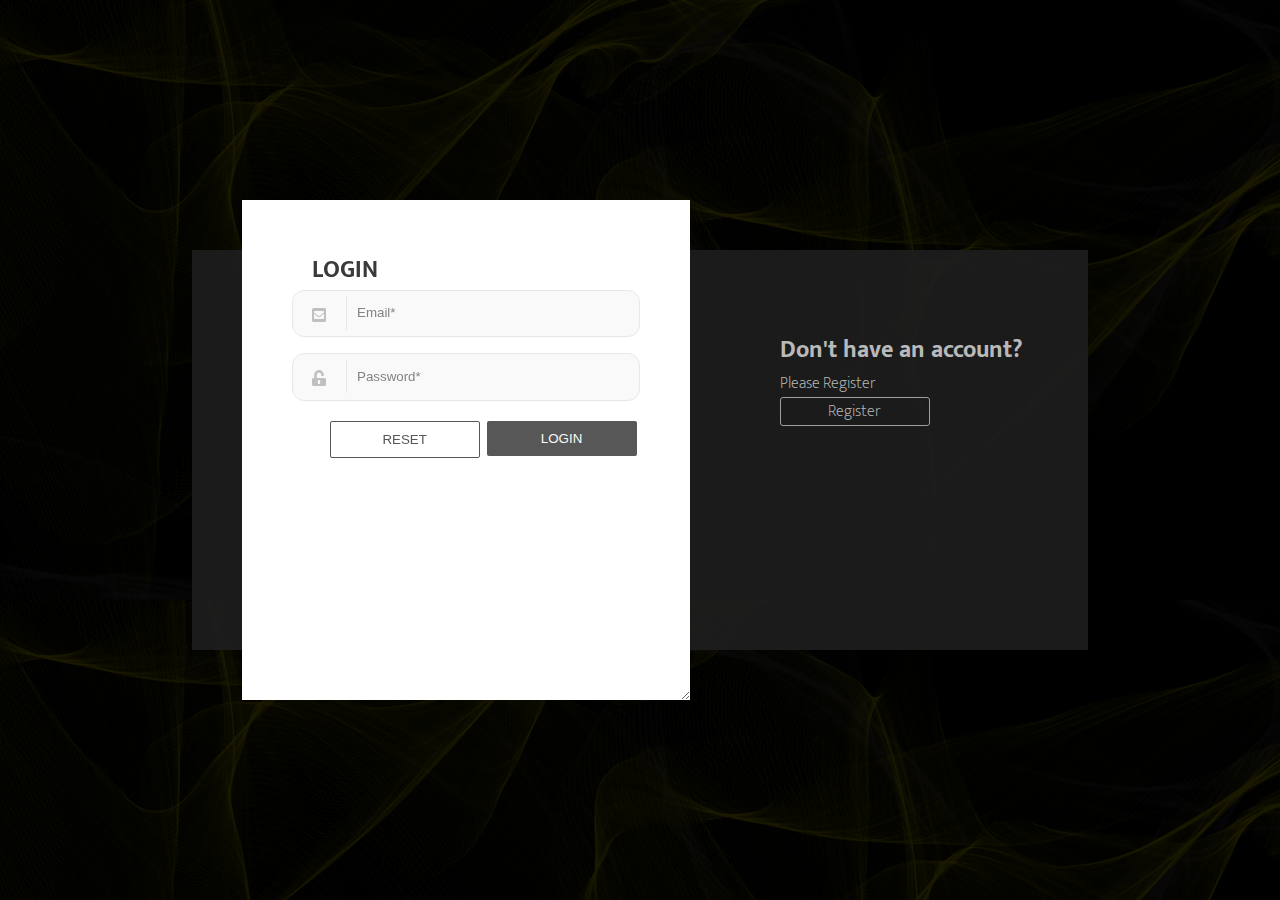
==== index.html @ 7a6e53e4 "eliminado el skip register" ====
<!DOCTYPE html>
<html lang="en">

<head>
    <meta charset="UTF-8">
    <meta name="viewport" content="width=device-width, initial-scale=1.0">
    <title>Theory of Errors</title>
    <link rel="icon" href="./assets/images/logo.png" type="image/x-icon">

    <!-- STYLES -->
    <link type="text/css" rel="stylesheet" href="./assets/css/general.css">
    <link type="text/css" rel="stylesheet" href="./assets/css/header.css">
    <link type="text/css" rel="stylesheet" href="./assets/css/left-aside.css">
    <link type="text/css" rel="stylesheet" href="./assets/css/main.css">
    <link type="text/css" rel="stylesheet" href="./assets/css/right-aside.css">
    <link type="text/css" rel="stylesheet" href="./assets/css/footer.css">
    <link type="text/css" rel="stylesheet" href="./assets/css/breakpoint_tablet.css">
    <link type="text/css" rel="stylesheet" href="./assets/css/breakpoint_movil.css">
    <link type="text/css" rel="stylesheet" href="./assets/css/material-icons.css">
    <link type="text/css" rel="stylesheet" href="./assets/css/all.css">
    <link type="text/css" rel="stylesheet" href="./assets/css/style-students-references.css">
    <link type="text/css" rel="stylesheet" href="./assets/css/style-forum.css">
    <link type="text/css" rel="stylesheet" href="./assets/css/style-forum-topic.css">
    <link type="text/css" rel="stylesheet" href="./assets/css/style-grades.css">
    <link rel="stylesheet" href="https://cdnjs.cloudflare.com/ajax/libs/font-awesome/5.9.0/css/all.min.css"
        integrity="sha512-q3eWabyZPc1XTCmF+8/LuE1ozpg5xxn7iO89yfSOd5/oKvyqLngoNGsx8jq92Y8eXJ/IRxQbEC+FGSYxtk2oiw=="
        crossorigin="anonymous" />
    <link rel="stylesheet" href="https://fonts.googleapis.com/icon?family=Material+Icons">
    <link rel="stylesheet" type="text/css" href="./assets/css/evo-calendar.css" />
    <link rel="stylesheet" type="text/css" href="./assets/css/evo-calendar.midnight-blue.css" />
    <link href="https://cdnjs.cloudflare.com/ajax/libs/font-awesome/4.7.0/css/font-awesome.min.css" rel="stylesheet" />

    <!-- SCRIPTS -->
    <script src="./assets/js/jquery-3.5.1.min.js"></script>
    <script src="./assets/js/script.js"></script>
    <script src="https://cdnjs.cloudflare.com/ajax/libs/jquery-validate/1.19.2/jquery.validate.js"></script>
    <script src="./assets/js/jquery.table2excel.js"></script>
    <script src="./assets/js/jquery.validate.js"></script>
    <script src="./assets/js/validate_form.js"></script>
    <script src="./assets/js/login.js"></script>
    <script src="./assets/js/cookie.js"></script>
    <script src="./assets/js/intro.js"></script>
    <script src="./assets/js/script.js"></script>


    <!-- Calendar -->
    <script src="./assets/js/evo-calendar.js"></script>
    <script src="./assets/js/my_calendar.js"></script>



    <script src="https://cdnjs.cloudflare.com/ajax/libs/jquery-validate/1.19.2/jquery.validate.js"></script>

    <script src="./assets/js/jquery.validate.js"></script>

    <script src="./assets/js/validate_form.js"></script>
    <script src="./assets/js/login.js"></script>
    <script src="./assets/js/cookie.js"></script>
    <script src="./assets/js/intro.js"></script>

    <link rel="stylesheet" type="text/css" href="./assets/css/style-login.css" />
    <link rel="stylesheet" href="https://cdnjs.cloudflare.com/ajax/libs/font-awesome/5.9.0/css/all.min.css"
        integrity="sha512-q3eWabyZPc1XTCmF+8/LuE1ozpg5xxn7iO89yfSOd5/oKvyqLngoNGsx8jq92Y8eXJ/IRxQbEC+FGSYxtk2oiw=="
        crossorigin="anonymous" />
    <link href="https://cdnjs.cloudflare.com/ajax/libs/font-awesome/4.7.0/css/font-awesome.min.css" rel="stylesheet" />
</head>

<body>
    <div class="login-panel" id="login_page">
        <div class="login-info-box">
            <h2>Have an account?</h2>
            <p>Login with your account</p>
            <label id="label-register" for="log-reg-show">Login</label>
            <input type="radio" name="active-log-panel" id="log-reg-show" checked="checked">
        </div>

        <div class="register-info-box">
            <h2>Don't have an account?</h2>
            <p>Please Register</p>
            <label id="label-login" for="log-login-show">Register</label>
            <input type="radio" name="active-log-panel" id="log-login-show">
        </div>

        <div class="white-panel">
            <div class="login-show">
                <h2>LOGIN</h2>
                <form class="start_form" onsubmit="return false;" id="login_form" autocomplete="on">
                    <div class="input-group input-group-icon">
                        <input id="login_email" type="email" name="email" placeholder="Email*" required />
                        <div class="input-icon"><i class="fas fa-envelope-square"></i></div>
                    </div>

                    <div class="input-group input-group-icon">
                        <input id="login_password" type="password" name="password" placeholder="Password*" required />
                        <div class="input-icon"><i class="fas fa-unlock-alt"></i></div>
                    </div>
                    <div id="user_confirmation"></div>

                    <button id="login_submit" type="button" onclick="LoginFunction()">Login</button>
                    <input class="reset" id="login_reset" type="reset" value="Reset" onclick="ResetLogin()" />
                </form>
                <p class="signup">
                    Don't have an account ?
                    <label id="label-login-movil" for="log-login-show-movil">Register</label>
                    <input type="radio" name="active-log-panel" id="log-login-show-movil">
                </p>
            </div>

            <div class="register-show">
                <h2>REGISTER</h2>
                <form class="start_form" id="register_form" autocomplete="on" onsubmit="return false;">
                    <h4>Account Information</h4>

                    <div class="input-group input-group-icon">
                        <input class="registerform-input" id="register_user" name="user" type="text"
                            placeholder="User Name*" required />
                        <div class="input-icon"><i class="fa fa-user"></i></div>
                    </div>

                    <div class="input-group input-group-icon">
                        <input class="registerform-input" id="register_nia" name="nia" type="text" placeholder="NIA*"
                            required />
                        <div class="input-icon"><i class="fas fa-id-badge"></i></div>
                    </div>

                    <div class="input-group input-group-icon">
                        <input class="registerform-input" id="register_password" name="password" type="password"
                            placeholder="Password*" required />
                        <div class="input-icon"><i class="fas fa-unlock-alt"></i></div>
                    </div>

                    <div class="input-group input-group-icon">
                        <input class="registerform-input" id="register_confirm_password" name="confirm_password"
                            type="password" placeholder="Confirm Password*" required />
                        <div class="input-icon"><i class="fas fa-unlock-alt"></i></div>
                    </div>

                    <h4>Personal Information</h4>

                    <div class="input-group input-group-icon">
                        <input class="registerform-input" id="register_first_name" name="first_name" type="text"
                            placeholder="Name*" required />
                        <div class="input-icon"><i class="fa fa-user"></i></div>
                    </div>

                    <div class="input-group input-group-icon">
                        <input class="registerform-input" id="register_last_name" name="last_name" type="text"
                            placeholder="Last Name*" required />
                        <div class="input-icon"><i class="fa fa-user"></i></div>
                    </div>

                    <div class="input-group input-group-icon">
                        <input class="registerform-input" id="register_email" name="email" type="email"
                            placeholder="Email*" required />
                        <div class="input-icon"><i class="fas fa-envelope"></i></div>
                    </div>

                    <div class="input-group input-group-icon">
                        <input class="registerform-input" id="register_dni" name="dni" type="text" placeholder="DNI*"
                            required />
                        <div class="input-icon"><i class="fas fa-id-card"></i></div>
                    </div>

                    <div class="input-group">
                        <input placeholder="Put your birthdate*" class="registerform-input" id="register_date"
                            type="text" onfocus="(this.type = 'date')" name="date" required />
                    </div>

                    <div class="input-group input-group-icon">
                        <div id="rol_box">
                            <select id="rol" name="rol" required onchange="RolChange()">
                                <option disabled="disabled" value="" selected="selected">Rol...</option>
                                <option value="student">STUDENT</option>
                                <option value="teacher">TEACHER</option>
                                <option value="administrator">ADMINISTRATOR</option>
                            </select>
                        </div>
                    </div>

                    <div class="input-group input-group-icon">
                        <div id="grade_box">
                            <select id="grade" name="grade" required>
                                <option value="" disabled="disabled" selected="selected">Grade...</option>
                                <option value="computer">BACHELOR IN COMPUTER SCIENCE</option>
                                <option value="law">BACHELOR IN LAW</option>
                                <option value="mechanical">BACHELOR IN MECHANICAL ENGINEERING</option>
                            </select>
                        </div>
                    </div>

                    <div class="input-group input-group-icon">
                        <input class="registerform-input" id="register_university" name="university" type="text"
                            placeholder="university" value="Carlos III" readonly required />
                        <div class="input-icon"><i class="fas fa-school"></i></div>
                    </div>

                    <div class="input-group input-group-icon">
                        <div id="language_box">
                            <select id="language" name="language">
                                <option value="" disabled="disabled" selected="selected">Lenguaje...</option>
                                <option value="EN">English</option>
                                <option value="FR">French</option>
                                <option value="SP">Spanish</option>
                                <option value="CH">Chinese</option>
                                <option value="JP">Japanese</option>
                            </select>
                        </div>
                    </div>

                    <div class="input-group">
                        <label id="label_checkbox" for="terms" style="white-space: nowrap;"> <input type="checkbox"
                                class="checkbox" id="terms" name="terms" required> I Agree to the Terms and Conditions</label>
                    </div>
                    <button id="save_button" type="button" onclick="RegisterFunction()">Save</button>
                    <input class="reset" id="reset_button" type="reset" value="Reset" onclick="ResetForm()" />
                </form>
                <p class="signup">
                    Already have an account?
                    <label id="label-register-movil" for="log-reg-show-movil">Login</label>
                    <input type="radio" name="active-log-panel" id="log-reg-show-movil">
                </p>
            </div>
        </div>
    </div>

    <!--MAin Page-->
    <div class="page" id="main_page">
        <header>
            <button class="logo"><i class="material-icons" id="bug_report">bug_report</i>
                <nav id="logo_theory_of">THEORY OF</nav>
                <nav id="logo_errors">ERRORS</nav>
            </button>

<button class="hamburger hamburger--spin" id="burguer" type="button" onclick="MenuMovil()">
    <span class="hamburger-box">
      <span class="hamburger-inner"></span>
    </span>
  </button>

  <button class="main_button"><span class="link-name-menu">INTRO</span></button>

	<nav class="nav-bar" id="nav-bar-movil">

		<ul class="nav-list" id="myLinks"> 
    
            <li id="my_students_movil">
                <button class="student_button"><i class="fa fa-users"></i>
                    <span class="link-name">STUDENT LIST</span></button>
            </li>
    
            <li id="my_courses_movil">
                <button class="mycourses_button"><i class="fas fa-graduation-cap"></i>
                    <span class="link-name">MY COURSES</span></button>
            </li>
            <li>
                <button class="forum_button"><i class="far fa-comment-dots"></i>
                    <span class="link-name">FORUM</span></button>
            </li>
            <li>
                <button class="grades_button"> <i class="fas fa-table"></i>
                    <span class="link-name">CALIFICATIONS</span></button>
            </li>
    
            <li> <a href="#lastnews"> <i class="far fa-newspaper"></i> <span class="link-name">LAST NEWS</span>
                </a> </li>
    
            <li> <a href="#newevents"> <i class="far fa-calendar-alt"></i> <span class="link-name">NEW
                        EVENTS</span> </a> </li>
		</ul>
	</nav>
            <nav class="nav_top">
                <div id="user_contact">
                    <div id="user_name_menu"></div>
                    <div id="user_img"><img src="./assets/images/default-user.png" alt="Image user"></div>
                </div>
                <ul>
                    <li><button class="reference_button" type="button"><span>REFERENCES</span></button></li>
                    <li><button class="contact_button" type="button"><span>CONTACT</span></button></li>
                    <li><button id="close_session" type="button" onclick="LogOutFunction()"><span>LOG OUT</span></button></li>
                </ul>
            </nav>
            <div class="clearfix"></div>
        </header>
        <div class="container">
            <nav class="nav_left">
                <div class="sticky-div">
                    <h2 class="asignatura">INTRO</h2>
                    <div class="clearfix"></div>
                    <div class="main-white-line"></div>
                    <div class="white-line" id="main-white-line"></div>
                    <ul>
                        <li>
                            <button class="main_button"><i class="fas fa-home"></i>
                                <span class="link-name">THEORY OF ERRORS</span></button>
                            <div class="white-line"></div>
                        </li>

                        <li id="my_students">
                            <button class="student_button"><i class="fa fa-users"></i>
                                <span class="link-name">STUDENT LIST</span></button>
                            <div class="white-line"></div>
                        </li>

                        <li id="my_courses">
                            <button class="mycourses_button"><i class="fas fa-graduation-cap"></i>
                                <span class="link-name">MY COURSES</span></button>
                            <div class="white-line"></div>
                        </li>
                        <li>
                            <button class="forum_button"><i class="far fa-comment-dots"></i>
                                <span class="link-name">FORUM</span></button>
                            <div class="white-line"></div>

                        </li>
                        <li>
                            <button class="grades_button"> <i class="fas fa-table"></i>
                                <span class="link-name">CALIFICATIONS</span></button>
                            <div class="white-line"></div>

                        </li>
                        <li class="responsive-hidden">

                            <a href="#lastnews">
                                <i class="far fa-newspaper"></i>
                                <span class="link-name">LAST NEWS</span>
                            </a>
                            <div class="white-line-responsive"></div>
                        </li>
                        <li class="responsive-hidden">
                            <a href="#newevents">
                                <i class="far fa-calendar-alt"></i>
                                <span class="link-name">NEW EVENTS</span>
                            </a>
                            <div class="white-line-responsive"></div>
                        </li>
                    </ul>
                </div>
                <img class="bug-looking-darken" src="./assets/images/bug-looking-darken.png"
                    alt="Looking for bugs" />
            </nav>
            <main>
                <div class="principal_page">
                    <!--  TEMA 1  -->
                    <div class="subject-theme">
                        <h2>TYPES OF ERRORS</h2>
                        <div class="box-image">
                            <img class="left-image" src="./assets/images/Types-of-errors-Image.png"
                                alt="Types-of-errors-Image" />
                            <div class="right-text">
                                <h4>DIFFERENT ERRORS</h4>
                                <p>
                                    While programming, we may encounter different kinds of errors. In this course we are
                                    going to focus on the three main ones: Syntax, Run-time, and Logical Errors.
                                    How to detect them, and then how to handle them.
                                </p>
                            </div>
                        </div>
                        <div class="line-dec" id="line-foto1"></div>
                        <div class="box-video">
                            <video class="left-video" controls preload="none"
                                poster="./assets/images/syntax-runtime-and-logical-errors-in-python-poster.jpg">
                                <source src="./assets/images/syntax-runtime-and-logical-errors-in-python.mp4"
                                    type='video/mp4'>
                                <p class="vjs-no-js">To view this video please enable JavaScript, and consider upgrading
                                    to a web browser that <a href="http://videojs.com/html5-video-support/"
                                        target="_blank">supports HTML5 video</a></p>
                            </video>
                            <div class="right-text-video">
                                <h4>ERRORS IN PYTHON</h4>
                                <p>
                                    In this video we will cover the main types of errors from a Python perspective. It
                                    will be a great help in identifying a bug in our code.
                                </p>
                            </div>
                        </div>
                        <div class="line-dec"></div>
                        <div class="box-video">
                            <video class="left-video" controls preload="none"
                                poster="./assets/images/errors-in-programs-part-1-types-of-errors-debugging-tips-poster.jpg">
                                <source
                                    src="./assets/images/errors-in-programs-part-1-types-of-errors-debugging-tips.mp4"
                                    type='video/mp4'>
                                <p class="vjs-no-js">To view this video please enable JavaScript, and consider upgrading
                                    to a web browser that <a href="http://videojs.com/html5-video-support/"
                                        target="_blank">supports HTML5 video</a></p>
                            </video>
                            <div class="right-text-video">
                                <h4>GENERAL PERSPECTIVE</h4>
                                <p>
                                    Take a look at the different type of errors from a general perspective. Once you get
                                    the general point of a topic, you gain the ability to apply it to several fields
                                    that might or might not be related. Don't lose this opportunity.
                                </p>
                            </div>
                        </div>
                        <div class="line-dec"></div>
                        <div class="box-video">
                            <video class="left-video" controls preload="none"
                                poster="./assets/images/programming-errors-and-implications-poster.png">
                                <source src="./assets/images/programming-errors-and-implications.mp4" type='video/mp4'>
                                <p class="vjs-no-js">To view this video please enable JavaScript, and consider upgrading
                                    to a web browser that <a href="http://videojs.com/html5-video-support/"
                                        target="_blank">supports HTML5 video</a></p>
                            </video>
                            <div class="right-text-video">
                                <h4>JUST IGNORE THEM?</h4>
                                <p>
                                    What if I just deal with errors by not dealing with them at all? Well in this video
                                    you can learn the dangers of this "non-handle" path, while reviewing once again the
                                    main errors we can get in our programms.
                                </p>
                            </div>
                        </div>
                    </div>
                    <div class="line-dec"></div>
                    <div class="line-dec"></div>
                    <!--  TEMA 2  -->
                    <div class="subject-theme">
                        <h2>ERROR HANDLING</h2>
                        <div class="box-image">
                            <img class="left-image" src="./assets/images/Debugging.jpg" alt="Debugging Image" />
                            <div class="right-text">
                                <h4>WHAT IS HANDLING ERRORS?</h4>
                                <p>
                                    In this lesson, we will learn what to do once a spot of possible errors has been
                                    spotted. We will surround the section with some code that achieves our goal of
                                    capturing the type of error we got, while not disturbing the normal program flow
                                    when the error does not spoil. FOLLOW ALONG!
                                </p>
                            </div>
                        </div>
                        <div class="line-dec" id="line-foto2"></div>
                        <div class="box-video">
                            <video class="left-video" controls preload="none"
                                poster="./assets/images/python-try-catch-poster.jpg">
                                <source src="./assets/images/python-try-catch-video.mp4" type='video/mp4'>
                                <p class="vjs-no-js">To view this video please enable JavaScript, and consider upgrading
                                    to a web browser that <a href="http://videojs.com/html5-video-support/"
                                        target="_blank">supports HTML5 video</a></p>
                            </video>
                            <div class="right-text-video">
                                <h4>HOW TO?</h4>
                                <p>
                                    Take a look to the basic error handling methods! This Python-oriented tutorial will
                                    make you understand how to deal with errors when programming by using the classic
                                    try-catch structure.
                                </p>
                            </div>
                        </div>
                        <div class="line-dec"></div>
                        <div class="box-video">
                            <video class="left-video" controls preload="none"
                                poster="./assets/images/rpa-poster.jpg">
                                <source
                                    src="./assets/images/rpa-quick-tips-2-error-handling-basics-automation-anywhere.mp4"
                                    type='video/mp4'>
                                <p class="vjs-no-js">To view this video please enable JavaScript, and consider upgrading
                                    to a web browser that <a href="http://videojs.com/html5-video-support/"
                                        target="_blank">supports HTML5 video</a></p>
                            </video>
                            <div class="right-text-video">
                                <h4>OTHER PERSPECTIVE</h4>
                                <p>
                                    In this video we will give a step forward towards a real application of programming:
                                    robotics. This approach of the topic get more visual and intuitive when we enter
                                    this beautiful field of knowledge.
                                </p>
                            </div>
                        </div>
                        <div class="line-dec"></div>
                        <div class="box-video">
                            <video class="left-video" controls preload="none"
                                poster="./assets/images/exceptions.jpg">
                                <source src="./assets/images/exceptions.mp4" type='video/mp4'>
                                <p class="vjs-no-js">To view this video please enable JavaScript, and consider upgrading
                                    to a web browser that <a href="http://videojs.com/html5-video-support/"
                                        target="_blank">supports HTML5 video</a></p>
                            </video>
                            <div class="right-text-video">
                                <h4>ALWAYS THE SAME?</h4>
                                <p>
                                    We already know how to handle an error, okay but...What then? What do I do with the
                                    catched exception? Different exceptions require different treatments. Learn the
                                    Exceptions there are in Python and then extrapolate to any other language.
                                </p>
                            </div>
                        </div>
                    </div>
                    <div class="line-dec"></div>
                    <div class="line-dec"></div>
                    <!--  TEMA 3  -->
                    <div class="subject-theme">
                        <h2>DEBUGGING</h2>
                        <div class="box-image">
                            <img class="left-image" src="./assets/images/Debugging.jpg" alt="Debugging Image" />
                            <div class="right-text">
                                <h4>DEBUG THE PROPER WAY</h4>
                                <p>
                                    In this section of Theory Of Errors you will learn the whole path you should follow
                                    to deal with errors as a programmer. Starting with finding the errors and then
                                    resolving them. There are several tactics we can follow for this proccess, in this
                                    lesson we will primarly apply "control flow analysis" and "interactive debugging".
                                </p>
                            </div>
                        </div>
                        <div class="line-dec" id="line-foto3"></div>
                        <div class="box-video">
                            <video class="left-video" controls preload="none"
                                poster="./assets/images/what-is-debugging-poster.jpg">
                                <source src="./assets/images/what-is-debugging.mp4" type='video/mp4'>
                                <p class="vjs-no-js">To view this video please enable JavaScript, and consider upgrading
                                    to a web browser that <a href="http://videojs.com/html5-video-support/"
                                        target="_blank">supports HTML5 video</a></p>
                            </video>
                            <div class="right-text-video">
                                <h4>LET'S FOCUS</h4>
                                <p>
                                    Big constructions start with a single stone. Let's learn debugging step by step,
                                    starting with understanding what is it. Can't solve a problem if we dont have the
                                    statement.
                                </p>
                            </div>
                        </div>
                        <div class="line-dec"></div>
                        <div class="box-video">
                            <video class="left-video" controls preload="none"
                                poster="./assets/images/debugging-tips.jpg">
                                <source src="./assets/images/debugging-tips-what-is-bug-and-debugging.mp4"
                                    type='video/mp4'>
                                <p class="vjs-no-js">To view this video please enable JavaScript, and consider upgrading
                                    to a web browser that <a href="http://videojs.com/html5-video-support/"
                                        target="_blank">supports HTML5 video</a></p>
                            </video>
                            <div class="right-text-video">
                                <h4>GET SOME HELP</h4>
                                <p>
                                    Keep understanding what a bug and debugging is and give another step. Let's face it,
                                    we all love tips and tricks when doing a labour, well let's get some usefull tips on
                                    debugging.
                                </p>
                            </div>
                        </div>
                        <div class="line-dec"></div>
                        <div class="box-video">
                            <video class="left-video" controls preload="none"
                                poster="./assets/images/debug-tool.jpg">
                                <source src="./assets/images/debugging-with-the-step-button-course-a-b.mp4"
                                    type='video/mp4'>
                                <p class="vjs-no-js">To view this video please enable JavaScript, and consider upgrading
                                    to a web browser that <a href="http://videojs.com/html5-video-support/"
                                        target="_blank">supports HTML5 video</a></p>
                            </video>
                            <div class="right-text-video">
                                <h4>DON'T INVENT THE WHEEL</h4>
                                <p>
                                    There is no need to start from the very start and alone in this road. Why not using
                                    a car? In this video we will know about a very usefull tool we can use to debug our
                                    code easily. Don't go barefoot!
                                </p>
                            </div>
                        </div>
                    </div>
                </div>

                <!--  PAGINA DE ESTUDIANTES  -->
                <div class="list_students">
                    <table class="table_students" id="participants">
                        <thead>
                            <tr>
                                <th class="header-c0">STUDENT</th>
                                <th class="header-c1">EMAIL</th>
                                <th class="header-c2">MESSAGE</th>
                            </tr>
                        </thead>
                        <tbody>
                            <tr class="student" id="user-1">
                                <td class="foto_student" data-label="STUDENT"><img src="./assets/images/justin.jpg"
                                        alt="Imagen de JUSTIN ALVAREZ SANCHEZ"
                                        title="Imagen de JUSTIN ALVAREZ SANCHEZ" /> JUSTIN ALVAREZ SANCHEZ</td>
                                <td data-label="EMAIL">100386347@alumnos.uc3m.es</td>
                                <td class="message" data-label="MESSAGE"><i class="fab fa-telegram-plane"></i></td>
                            </tr>
                            <tr class="student" id="user-2">
                                <td class="foto_student" data-label="STUDENT"><img src="./assets/images/emma.jpg"
                                        alt="Imagen de EMMA ALVAREZ ALVAREZ" title="Imagen de EMMA ALVAREZ ALVAREZ" />
                                    EMMA ALVAREZ ALVAREZ</td>
                                <td data-label="EMAIL">100386127@alumnos.uc3m.es</td>
                                <td class="message" data-label="MESSAGE"><i class="fab fa-telegram-plane"></i></td>
                            </tr>
                            <tr class="student" id="user-3">
                                <td class="foto_student" data-label="STUDENT"><img src="./assets/images/harry.jpg"
                                        alt="Imagen de PEDRO ARMADO RODRIGUEZ"
                                        title="Imagen de PEDRO ARMADO RODRIGUEZ" /> PEDRO ARMADO RODRIGUEZ</td>
                                <td data-label="EMAIL">100383227@alumnos.uc3m.es</td>
                                <td class="message" data-label="MESSAGE"><i class="fab fa-telegram-plane"></i></td>
                            </tr>
                            <tr class="student" id="user-4">
                                <td class="foto_student" data-label="STUDENT"><img src="./assets/images/theo.jpg"
                                        alt="Imagen de THEO BERMUDEZ CALVO" title="Imagen de THEO BERMUDEZ CALVO" />
                                    THEO BERMUDEZ CALVO</td>
                                <td data-label="EMAIL">100386483@alumnos.uc3m.es</td>
                                <td class="message" data-label="MESSAGE"><i class="fab fa-telegram-plane"></i></td>
                            </tr>
                            <tr class="student" id="user-5">
                                <td class="foto_student" data-label="STUDENT"><img src="./assets/images/selena.jpg"
                                        alt="Imagen de SABRINA BARRANCO BARRIO"
                                        title="Imagen de SABRINA BARRANCO BARRIO" /> SABRINA BARRANCO BARRIO</td>
                                <td data-label="EMAIL">100386483@alumnos.uc3m.es</td>
                                <td class="message" data-label="MESSAGE"><i class="fab fa-telegram-plane"></i></td>
                            </tr>
                            <tr class="student" id="user-6">
                                <td class="foto_student" data-label="STUDENT"><img src="./assets/images/zack.jpg"
                                        alt="Imagen de SERGIO CANO FERNÁNDEZ" title="Imagen de SERGIO CANO FERNÁNDEZ" />
                                    SERGIO CANO FERNÁNDEZ</td>
                                <td data-label="EMAIL">100386292@alumnos.uc3m.es</td>
                                <td class="message" data-label="MESSAGE"><i class="fab fa-telegram-plane"></i></td>
                            </tr>
                            <tr class="student" id="user-7">
                                <td class="foto_student" data-label="STUDENT"><img src="./assets/images/zendaya.jpg"
                                        alt="Imagen de DANIELA CASADO SANCHEZ"
                                        title="Imagen de DANIELA CASADO SANCHEZ" /> DANIELA CASADO SANCHEZ</td>
                                <td data-label="EMAIL">100384723@alumnos.uc3m.es</td>
                                <td class="message" data-label="MESSAGE"><i class="fab fa-telegram-plane"></i></td>
                            </tr>
                            <tr class="student" id="user-8">
                                <td class="foto_student" data-label="STUDENT"><img src="./assets/images/elizabeth.jpg"
                                        alt="Imagen de FERNANDA CONDE ALVAREZ"
                                        title="Imagen de FERNANDA CONDE ALVAREZ" /> FERNANDA CONDE ALVAREZ</td>
                                <td data-label="EMAIL">100386498@alumnos.uc3m.es</td>
                                <td class="message" data-label="MESSAGE"><i class="fab fa-telegram-plane"></i></td>
                            </tr>
                            <tr class="student" id="user-9">
                                <td class="foto_student" data-label="STUDENT"><img src="./assets/images/daniel.jpg"
                                        alt="Imagen de DANIEL DÍAZ LOBO" title="Imagen de DANIEL DÍAZ LOBO" /> DANIEL
                                    DÍAZ LOBO</td>
                                <td data-label="EMAIL">100382245@alumnos.uc3m.es</td>
                                <td class="message" data-label="MESSAGE"><i class="fab fa-telegram-plane"></i></td>
                            </tr>
                            <tr class="student" id="user-10">
                                <td class="foto_student" data-label="STUDENT"><img src="./assets/images/chase.jpg"
                                        alt="Imagen de CHASE DOMINGUEZ GARRIDO"
                                        title="Imagen de CHASE DOMINGUEZ GARRIDO" /> CHASE DOMINGUEZ GARRIDO</td>
                                <td data-label="EMAIL">10038890@alumnos.uc3m.es</td>
                                <td class="message" data-label="MESSAGE"><i class="fab fa-telegram-plane"></i></td>
                            </tr>
                            <tr class="student" id="user-11">
                                <td class="foto_student" data-label="STUDENT"><img src="./assets/images/sofia.jpg"
                                        alt="Imagen de SOFIA PINO REYES" title="Imagen de SOFIA PINO REYES" /> SOFIA
                                    PINO REYES</td>
                                <td data-label="EMAIL">100389086@alumnos.uc3m.es</td>
                                <td class="message" data-label="MESSAGE"><i class="fab fa-telegram-plane"></i></td>
                            </tr>
                        </tbody>
                    </table>
                </div>

                <!--  PAGINA DE CURSOS  -->
                <div class="list_courses">
                    <table class="table_courses" id="c_list">
                        <thead>
                            <tr>
                                <th class="header-c0">COURSES</th>
                            </tr>
                        </thead>
                        <tbody>
                            <tr class="c_courses" id="course_1">
                                <td class="row_courses" data-label="COURSE">TYPES OF ERRORS</td>
                            </tr>
                            <tr class="c_courses" id="course_2">
                                <td class="row_courses" data-label="COURSE">ERROR HANDLING</td>
                            </tr>
                            <tr class="c_courses" id="course_3">
                                <td class="row_courses" data-label="COURSE">DEBUGGING</td>
                            </tr>
                        </tbody>
                    </table>
                </div>

                <!--  PAGINA FORUM -->
                <div class="list_forum">
                    <table class="table_forum" id="forum-messages">
                        <thead>
                            <tr>
                                <th class="header-c0">TITLE</th>
                                <th class="header-c1">TOTAL MESSAGES</th>
                                <th class="header-c2">LAST POST</th>
                            </tr>
                        </thead>
                        <tbody>
                            <tr class="messages" id="DONT_INVENT_THE_WHEEL_TOPIC">
                                <td class="forums" data-label="TITLE">DONT INVENT THE WHEEL</td>
                                <td class="num-message" data-label="TOTAL MESSAGES">5</td>
                                <td class="time-message" data-label="LAST POST">MON, october 5th 2020, 19:40</td>
                            </tr>
                            <tr class="messages" id="DEBUG_THE_PROPER_WAY_TOPIC">
                                <td class="forums" data-label="TITLE">DEBUG THE PROPER WAY</td>
                                <td class="num-message" data-label="TOTAL MESSAGES">3</td>
                                <td class="time-message" data-label="LAST POST">SUN, october 4th 2020, 16:50</td>
                            </tr>
                            <tr class="messages" id="OTHER_PERSPECTIVE_TOPIC">
                                <td class="forums" data-label="TITLE">OTHER PERSPECTIVE</td>
                                <td class="num-message" data-label="TOTAL MESSAGES">2</td>
                                <td class="time-message" data-label="LAST POST">SAT, october 3rd 2020, 15:49</td>
                            </tr>
                            <tr class="messages" id="WHAT_IS_HANDLING_ERRORS?_TOPIC">
                                <td class="forums" data-label="TITLE">WHAT IS HANDLING ERRORS?</td>
                                <td class="num-message" data-label="TOTAL MESSAGES">2</td>
                                <td class="time-message" data-label="LAST POST">TUES, september 29th 2020, 12:42</td>
                            </tr>
                            <tr class="messages" id="DIFFERENT_ERRORS_TOPIC">
                                <td class="forums" data-label="TITLE">DIFFERENT ERRORS</td>
                                <td class="num-message" data-label="TOTAL MESSAGES">3</td>
                                <td class="time-message" data-label="LAST POST">MON, september 28th 2020, 11:21</td>
                            </tr>
                            <tr class="messages" id="ERRORS_IN_PYTHON_TOPIC">
                                <td class="forums" data-label="TITLE">ERRORS IN PYTHON</td>
                                <td class="num-message" data-label="TOTAL MESSAGES">1</td>
                                <td class="time-message" data-label="LAST POST">WED, september 16th 2020, 20:37 </td>
                            </tr>
                        </tbody>
                    </table>
                </div>

                <!--  TEMAS DE FORO  -->
                <div class = "forum_topics">
                    <!--  TEMA 1  -->
                    <div class="forum_topic" id = "DONT_INVENT_THE_WHEEL">
                        <h2>DONT INVENT THE WHEEL</h2>
                        <button class="new_post"><i class="fas fa-plus-circle"></i> NEW POST</button>
                        <button class="forum_topic_back" ><i class="fas fa-chevron-circle-left"></i></button>
                        <div class = "topic_discussion">
                            <div class="form">
                                <label for="event-text">NEW POST</label>
                                <textarea id="event-text" name="textarea" placeholder= "Write your message here..."></textarea>
                                <button>PUBLISH</button>
                            </div>
                            <div class = "topic_message">
                                <p>Wow, using the tools presented on the video made my debugging at least twice as fast as it used to be. Does anyone have any more tips to accelerate the process of programming? I would love to use more tools</p>
                                <img class = "author_pic" src="./assets/images/theo.jpg" alt="Imagen de THEO BERMUDEZ CALVO"/>
                                <h3 class = "author">THEO BERMUDEZ CALVO</h3>
                                <h3 class = "date">MON, october 5th 2020, 19:40</h3>
                            </div>
                            <div class = "topic_message">
                                <p>A debugger is a very powerful tool for helping diagnose problems with programs. And debuggers are available for all practical programming languages. Therefore being able to use a debugger is considered a basic skill of any professional or enthusiast programmer. And using a debugger yourself is considered basic work you should do yourself before asking others for help.</p>
                                <img class = "author_pic" src="./assets/images/harry.jpg" alt="Imagen de PEDRO ARMADO RODRIGUEZ"/>
                                <h3 class = "author">PEDRO ARMADO RODRIGUEZ</h3>
                                <h3 class = "date">SAT, october 3rd 2020, 15:35</h3>
                            </div>
                            <div class = "topic_message">
                                <p>Can anyone explain what the hell is a debugger?</p>
                                <img class = "author_pic" src="./assets/images/zack.jpg" alt="Imagen de SERGIO CANO FERNÁNDEZ"/>
                                <h3 class = "author">SERGIO CANO FERNÁNDEZ</h3>
                                <h3 class = "date">SAT, october 3rd 2020, 09:21</h3>
                            </div>
                            <div class = "topic_message">
                                <p>I want to add that a debugger isn't always the perfect solution, and shouldn't always be the go-to solution to debugging. Here are a few cases where a debugger might not work for you:

                                    <br><br>·The part of your program which fails is really large (poor modularization, perhaps?) and you're not exactly sure where to start stepping through the code. Stepping through all of it might be too time-consuming.
                                    <br><br>·Your program uses a lot of callbacks and other non-linear flow control methods, which makes the debugger confused when you step through it.
                                    <br><br>·Your program is multi-threaded. Or even worse, your problem is caused by a race condition.</p>
                                <img class = "author_pic" src="./assets/images/selena.jpg" alt="Imagen de SABRINA BARRANCO BARRIO"/>
                                <h3 class = "author">SABRINA BARRANCO BARRIO</h3>
                                <h3 class = "date">FRY, october 2nd 2020, 12:57</h3>
                            </div>
                            <div class = "topic_message">
                                <p>I think debugging using print statements is a lost art, and very important for every developer to learn. Once you know how to do that, certain classes of bugs become much easier to debug that way than through an IDE. Programmers who know this technique also have a really good feel of what's useful information to put in a log message (not to mention you'll actually end up reading the log) for non-debugging purposes as well.</p>
                                <img class = "author_pic" src="./assets/images/zendaya.jpg" alt="Imagen de DANIELA CASADO SANCHEZ"/>
                                <h3 class = "author">DANIELA CASADO SANCHEZ</h3>
                                <h3 class = "date">WED, september 31st 2020, 18:34</h3>
                            </div>
                        </div>
                    </div>

                    <!--  TEMA 2  -->
                    <div class="forum_topic" id = "DEBUG_THE_PROPER_WAY">
                        <h2>DEBUG THE PROPER WAY</h2>
                        <button class="new_post"><i class="fas fa-plus-circle"></i> NEW POST</button>
                        <button class="forum_topic_back" ><i class="fas fa-chevron-circle-left"></i></button>
                        <div class = "topic_discussion">
                            <div class="form">
                                <label for="event-text">NEW POST</label>
                                <textarea id="event-text" name="textarea" placeholder= "Write your message here..."></textarea>
                                <button>PUBLISH</button>
                            </div>
                            <div class = "topic_message">
                                <p>I still don't understan wether we are supposed to debug by using different print statements or using a step by step debug tool. Is the teacher going to tell us anything or we should just apply whatever we prefer?</p>
                                <img class = "author_pic" src="./assets/images/theo.jpg" alt="Imagen de THEO BERMUDEZ CALVO"/>
                                <h3 class = "author">THEO BERMUDEZ CALVO</h3>
                                <h3 class = "date">SUN, october 4th 2020, 16:50</h3>
                            </div>
                            <div class = "topic_message">
                                <p>That's just sick!</p>
                                <img class = "author_pic" src="./assets/images/harry.jpg" alt="Imagen de PEDRO ARMADO RODRIGUEZ"/>
                                <h3 class = "author">PEDRO ARMADO RODRIGUEZ</h3>
                                <h3 class = "date">SAT, october 3rd 2020, 15:35</h3>
                            </div>
                            <div class = "topic_message">
                                <p>I found this about debugging in JavaScript:<br><br>"Debugging is not easy. But fortunately, all modern browsers have a built-in JavaScript debugger.

                                    <br><br>Built-in debuggers can be turned on and off, forcing errors to be reported to the user.
                                    
                                    <br><br>With a debugger, you can also set breakpoints (places where code execution can be stopped), and examine variables while the code is executing.
                                    
                                    <br><br>Normally, otherwise follow the steps at the bottom of this page, you activate debugging in your browser with the F12 key, and select "Console" in the debugger menu."</p>
                                <img class = "author_pic" src="./assets/images/zack.jpg" alt="Imagen de SERGIO CANO FERNÁNDEZ"/>
                                <h3 class = "author">SERGIO CANO FERNÁNDEZ</h3>
                                <h3 class = "date">SAT, october 43rd 2020, 11:10</h3>
                            </div>
                        </div>
                    </div>

                    <!--  TEMA 3  -->
                    <div class="forum_topic" id = "OTHER_PERSPECTIVE">
                        <h2>OTHER PERSPECTIVE</h2>
                        <button class="new_post"><i class="fas fa-plus-circle"></i> NEW POST</button>
                        <button class="forum_topic_back" ><i class="fas fa-chevron-circle-left"></i></button>
                        <div class = "topic_discussion">
                            <div class="form">
                                <label for="event-text">NEW POST</label>
                                <textarea id="event-text" name="textarea" placeholder= "Write your message here..."></textarea>
                                <button>PUBLISH</button>
                            </div>
                            <div class = "topic_message">
                                <p>Haha! that's such a cool way to think about it.</p>
                                <img class = "author_pic" src="./assets/images/theo.jpg" alt="Imagen de THEO BERMUDEZ CALVO"/>
                                <h3 class = "author">THEO BERMUDEZ CALVO</h3>
                                <h3 class = "date">SAT, october 3rd 2020, 15:49</h3>
                            </div>
                            <div class = "topic_message">
                                <p>The usual talk about "great programmers" sounds like kung fu film myths about the chosen one who is so at one with the universe that they make no error, are faster than everyone else, etc. etc. Meanwhile, in the real world, great programmers tend not to be godlike meditating entities, but people who get things done by a mix of all sorts of techniques, including knowing both how to design and how to debug. Which itself sounds a bit kung fu ;-)</p>
                                <img class = "author_pic" src="./assets/images/harry.jpg" alt="Imagen de PEDRO ARMADO RODRIGUEZ"/>
                                <h3 class = "author">PEDRO ARMADO RODRIGUEZ</h3>
                                <h3 class = "date">SAT, october 3rd 2020, 10:52</h3>
                            </div>
                        </div>
                    </div>

                    <!--  TEMA 4  -->
                    <div class="forum_topic" id = "WHAT_IS_HANDLING_ERRORS?">
                        <h2>WHAT IS HANDLING ERRORS?</h2>
                        <button class="new_post"><i class="fas fa-plus-circle"></i> NEW POST</button>
                        <button class="forum_topic_back" ><i class="fas fa-chevron-circle-left"></i></button>
                        <div class = "topic_discussion">
                            <div class="form">
                                <label for="event-text">NEW POST</label>
                                <textarea id="event-text" name="textarea" placeholder= "Write your message here..."></textarea>
                                <button>PUBLISH</button>
                            </div>
                            <div class = "topic_message">
                                <p>Well handling errors is nothing more than surrounding the part of your code that might generate an error with some structure that takes care of it.
                                    <br><br> Here you have an example:
                                    <br><br>try{ a = x/y;<br>}catch{
                                    <br>  //Here you deal with the exception  
                                    <br>}
                                    <br><br>:)
                                </p>
                                <img class = "author_pic" src="./assets/images/harry.jpg" alt="Imagen de PEDRO ARMADO RODRIGUEZ"/>
                                <h3 class = "author">PEDRO ARMADO RODRIGUEZ</h3>
                                <h3 class = "date">TUES, september 29th 2020, 12:42</h3>
                            </div>
                            <div class = "topic_message">
                                <p>hello mates. Can someone please explain what is handling errors and how I should be doing it?</p>
                                <img class = "author_pic" src="./assets/images/zendaya.jpg" alt="Imagen de DANIELA CASADO SANCHEZ"/>
                                <h3 class = "author">DANIELA CASADO SANCHEZ</h3>
                                <h3 class = "date">TUES, september 29th 2020, 09:25</h3>
                            </div>
                        </div>
                    </div>

                    <!--  TEMA 5  -->
                    <div class="forum_topic" id = "DIFFERENT_ERRORS">
                        <h2>DIFFERENT ERRORS</h2>
                        <button class="new_post"><i class="fas fa-plus-circle"></i> NEW POST</button>
                        <button class="forum_topic_back" ><i class="fas fa-chevron-circle-left"></i></button>
                        <div class = "topic_discussion">
                            <div class="form">
                                <label for="event-text">NEW POST</label>
                                <textarea id="event-text" name="textarea" placeholder= "Write your message here..."></textarea>
                                <button>PUBLISH</button>
                            </div>
                            <div class = "topic_message">
                                <p>Okay my turn:
                                    <br><br> YOU
                                </p>
                                <img class = "author_pic" src="./assets/images/theo.jpg" alt="Imagen de THEO BERMUDEZ CALVO"/>
                                <h3 class = "author">THEO BERMUDEZ CALVO</h3>
                                <h3 class = "date">MON, september 28th 2020, 11:21</h3>
                            </div>
                            <div class = "topic_message">
                                <p>I'll start:
                                    <br><br>ERROR 404
                                </p>
                                <img class = "author_pic" src="./assets/images/harry.jpg" alt="Imagen de PEDRO ARMADO RODRIGUEZ"/>
                                <h3 class = "author">PEDRO ARMADO RODRIGUEZ</h3>
                                <h3 class = "date">MON, september 28th 2020, 09:16</h3>
                            </div>
                            <div class = "topic_message">
                                <p>HELLO WORLD! Drop in this topic every error you know, so we can have a perspective on how big is the amount of different errors there are.</p>
                                <img class = "author_pic" src="./assets/images/harry.jpg" alt="Imagen de PEDRO ARMADO RODRIGUEZ"/>
                                <h3 class = "author">PEDRO ARMADO RODRIGUEZ</h3>
                                <h3 class = "date">MON, september 28th 2020, 09:15</h3>
                            </div>
                        </div>
                    </div>

                    <!--  TEMA 6  -->
                    <div class="forum_topic" id = "ERRORS_IN_PYTHON">
                        <h2>ERRORS IN PYTHON</h2>
                        <button class="new_post"><i class="fas fa-plus-circle"></i> NEW POST</button>
                        <button class="forum_topic_back" ><i class="fas fa-chevron-circle-left"></i></button>
                        <div class = "topic_discussion">
                            <div class="form">
                                <label for="event-text">NEW POST</label>
                                <textarea id="event-text" name="textarea" placeholder= "Write your message here..."></textarea>
                                <button>PUBLISH</button>
                            </div>
                            <div class = "topic_message">
                                <p>HELLO WORLD! I would like to let you know that a condition in python such as<br><br> if x||y||z: <br><br>is no longer an error!</p>
                                <img class = "author_pic" src="./assets/images/selena.jpg" alt="Imagen de SABRINA BARRANCO BARRIO"/>
                                <h3 class = "author">SABRINA BARRANCO BARRIO</h3>
                                <h3 class = "date">WED, september 16th 2020, 20:37</h3>
                            </div>
                        </div>
                    </div>
                </div>



                <!--  PAGINA NOTAS  -->
                <div class="list_grades" id="grades-act">

                    <div id="grades_teacher">
                        <table class="table_grades">
                            <thead>
                                <tr>
                                    <th class="header-c0">STUDENT</th>
                                    <th class="header-c1">TASK 1</th>
                                    <th class="header-c2">TASK 2</th>
                                    <th class="header-c3">TASK 3</th>
                                </tr>
                            </thead>
                            <tbody>
                                <tr class="student" id="student-1">
                                    <td class="foto_student" data-label="STUDENT"><img src="./assets/images/justin.jpg"
                                            alt="Imagen de JUSTIN ALVAREZ SANCHEZ"
                                            title="Imagen de JUSTIN ALVAREZ SANCHEZ" /> JUSTIN ALVAREZ SANCHEZ</td>
                                    <td class="act-1" data-label="TASK 1">10.0</td>
                                    <td class="act-2" data-label="TASK 2">9.0</td>
                                    <td class="act-3" data-label="TASK 3">6.0</td>
                                </tr>
                                <tr class="student" id="student-2">
                                    <td class="foto_student" data-label="STUDENT"><img src="./assets/images/emma.jpg"
                                            alt="Imagen de EMMA ALVAREZ ALVAREZ"
                                            title="Imagen de EMMA ALVAREZ ALVAREZ" />
                                        EMMA ALVAREZ ALVAREZ</td>
                                    <td class="act-1" data-label="TASK 1">9.0</td>
                                    <td class="act-2" data-label="TASK 2">10.0</td>
                                    <td class="act-3" data-label="TASK 3">9.8</td>
                                </tr>
                                <tr class="student" id="student-3">
                                    <td class="foto_student" data-label="STUDENT"><img src="./assets/images/harry.jpg"
                                            alt="Imagen de PEDRO ARMADO RODRIGUEZ"
                                            title="Imagen de PEDRO ARMADO RODRIGUEZ" /> PEDRO ARMADO RODRIGUEZ</td>
                                    <td class="act-1" data-label="TASK 1">8.0</td>
                                    <td class="act-2" data-label="TASK 2">8.3</td>
                                    <td class="act-3" data-label="TASK 3">7.8</td>
                                </tr>
                                <tr class="student" id="student-4">
                                    <td class="foto_student" data-label="STUDENT"><img src="./assets/images/theo.jpg"
                                            alt="Imagen de THEO BERMUDEZ CALVO" title="Imagen de THEO BERMUDEZ CALVO" />
                                        THEO BERMUDEZ CALVO</td>
                                    <td class="act-1" data-label="TASK 1">7.3</td>
                                    <td class="act-2" data-label="TASK 2">6.2</td>
                                    <td class="act-3" data-label="TASK 3">7.3</td>
                                </tr>
                                <tr class="student" id="student-5">
                                    <td class="foto_student" data-label="STUDENT"><img src="./assets/images/selena.jpg"
                                            alt="Imagen de SABRINA BARRANCO BARRIO"
                                            title="Imagen de SABRINA BARRANCO BARRIO" /> SABRINA BARRANCO BARRIO</td>
                                    <td class="act-1" data-label="TASK 1">8.7</td>
                                    <td class="act-2" data-label="TASK 2">10.0</td>
                                    <td class="act-3" data-label="TASK 3">6.4</td>
                                </tr>
                                <tr class="student" id="student-6">
                                    <td class="foto_student" data-label="STUDENT"><img src="./assets/images/zack.jpg"
                                            alt="Imagen de SERGIO CANO FERNÁNDEZ"
                                            title="Imagen de SERGIO CANO FERNÁNDEZ" />
                                        SERGIO CANO FERNÁNDEZ</td>
                                    <td class="act-1" data-label="TASK 1">9.8</td>
                                    <td class="act-2" data-label="TASK 2">5.3</td>
                                    <td class="act-3" data-label="TASK 3">7.2</td>
                                </tr>
                                <tr class="student" id="student-7">
                                    <td class="foto_student" data-label="STUDENT"><img src="./assets/images/zendaya.jpg"
                                            alt="Imagen de DANIELA CASADO SANCHEZ"
                                            title="Imagen de DANIELA CASADO SANCHEZ" /> DANIELA CASADO SANCHEZ</td>
                                    <td class="act-1" data-label="TASK 1">10.0</td>
                                    <td class="act-2" data-label="TASK 2">9.6</td>
                                    <td class="act-3" data-label="TASK 3">9.8</td>
                                </tr>
                                <tr class="student" id="student-8">
                                    <td class="foto_student" data-label="STUDENT"><img
                                            src="./assets/images/elizabeth.jpg" alt="Imagen de FERNANDA CONDE ALVAREZ"
                                            title="Imagen de FERNANDA CONDE ALVAREZ" /> FERNANDA CONDE ALVAREZ</td>
                                    <td class="act-1" data-label="TASK 1">4.0</td>
                                    <td class="act-2" data-label="TASK 2">3.6</td>
                                    <td class="act-3" data-label="TASK 3">1.9</td>
                                </tr>
                                <tr class="student" id="student-9">
                                    <td class="foto_student" data-label="STUDENT"><img src="./assets/images/daniel.jpg"
                                            alt="Imagen de DANIEL DÍAZ LOBO" title="Imagen de DANIEL DÍAZ LOBO" />
                                        DANIEL
                                        DÍAZ LOBO</td>
                                    <td class="act-1" data-label="TASK 1">7.2</td>
                                    <td class="act-2" data-label="TASK 2">9.0</td>
                                    <td class="act-3" data-label="TASK 3">5.7</td>
                                </tr>
                                <tr class="student" id="student-10">
                                    <td class="foto_student" data-label="STUDENT"><img src="./assets/images/chase.jpg"
                                            alt="Imagen de CHASE DOMINGUEZ GARRIDO"
                                            title="Imagen de CHASE DOMINGUEZ GARRIDO" /> CHASE DOMINGUEZ GARRIDO</td>
                                    <td class="act-1" data-label="TASK 1">6.0</td>
                                    <td class="act-2" data-label="TASK 2">7.5</td>
                                    <td class="act-3" data-label="TASK 3">1.2</td>
                                </tr>
                                <tr class="student" id="student-11">
                                    <td class="foto_student" data-label="STUDENT"><img src="./assets/images/sofia.jpg"
                                            alt="Imagen de SOFIA PINO REYES" title="Imagen de SOFIA PINO REYES" /> SOFIA
                                        PINO REYES</td>
                                    <td class="act-1" data-label="TASK 1">8.0</td>
                                    <td class="act-2" data-label="TASK 2">8.0</td>
                                    <td class="act-3" data-label="TASK 3">9.1</td>
                                </tr>
                            </tbody>
                        </table>
                        <button id="export_grades_teacher"><i class="fas fa-file-download"></i></button>
                    </div>

                    <div id="grades_student">

                        <table class="table_grades">
                            <thead>
                                <tr>
                                    <th class="header-c0">STUDENT</th>
                                    <th class="header-c1">TASK 1</th>
                                    <th class="header-c2">TASK 2</th>
                                    <th class="header-c3">TASK 3</th>
                                </tr>
                            </thead>
                            <tbody>
                                <tr class="student" id="student-user-1">
                                    <td class="foto_student" data-label="STUDENT"><img
                                            src="./assets/images/default-user.png" alt="Imagen de STUDENT USER"
                                            title="Imagen de STUDENT USER" />
                                        <div id="user_grade"></div>
                                    </td>
                                    <td class="act-1" data-label="TASK 1">10.0</td>
                                    <td class="act-2" data-label="TASK 2">9.0</td>
                                    <td class="act-3" data-label="TASK 3">6.0</td>
                                </tr>
                            </tbody>
                        </table>
                        <button id="export_grades_student"><i class="fas fa-file-download"></i></button>
                    </div>
                </div>

                <!-- Pagina de referencias -->
                <div id="page_reference" class="refences">
                    <div class="list_references">
                        <table class="table_references" id="link-used">
                            <thead>
                                <tr>
                                    <th class="header-c0">RESOURCE</th>
                                    <th class="header-c1">DESCRIPTION</th>
                                    <th class="header-c2">LINK</th>
                                </tr>
                            </thead>
                            <tbody>
                                <tr class="resources" id="link-1">
                                    <td class="resources_data" data-label="RESOURCE"><i class="fas fa-book"></i> SUBJECT BOOK REFERENCE</td>
                                    <td data-label="DESCRIPTION">Blahut, R. (2003). Performance of Error-Control Codes. In Algebraic Codes for Data Transmission (pp. 375-417). Cambridge: Cambridge University Press. doi:10.1017/CBO9780511800467.014</td>
                                    <td class="message_link" data-label="LINK"> <a href="https://www.cambridge.org/core/books/algebraic-codes-for-data-transmission/2F606F75ABE1BAA014A1DE0F5D62F498"><i class="fas fa-link"></i></a></td>
                                </tr>
                                <tr class="resources" id="link-2">
                                    <td class="resources_data" data-label="RESOURCE"><i class="fas fa-book"></i> EXPAND KNOWLEDGE</td>
                                    <td data-label="DESCRIPTION">Blahut, R. (2003). The Art of Error Correcting Coding, Second Edition. John Wiley & Sons, Ltd. doi:10.1002/0470035706</td>
                                    <td class="message_link" data-label="LINK"> <a href="https://onlinelibrary.wiley.com/doi/book/10.1002/0470035706"><i class="fas fa-link"></i></a></td>
                                </tr>
                                <tr class="resources" id="link-3">
                                    <td class="resources_data" data-label="RESOURCE"><i class="fas fa-video"></i> VIDEO SUPPORT</td>
                                    <td data-label="DESCRIPTION">TYPES OF ERRORS: VIDEO 1. Syntax, Runtime and Logical Errors in Python</td>
                                    <td class="message_link" data-label="LINK"> <a href="https://www.youtube.com/watch?v=ToPP5UGgJUM&t=1s&ab_channel=LearnLearnScratchTutorials"><i class="fas fa-link"></i></a></td>
                                </tr>
                                <tr class="resources" id="link-4">
                                    <td class="resources_data" data-label="RESOURCE"><i class="fas fa-video"></i> VIDEO SUPPORT</td>
                                    <td data-label="DESCRIPTION">TYPES OF ERRORS: VIDEO 2. Errors in Programs Part 1 - Types of Errors & Debugging Tips</td>
                                    <td class="message_link" data-label="LINK"> <a href="https://www.youtube.com/watch?v=4kYtCVneais&t=2s&ab_channel=MrLongIT%26CAT"><i class="fas fa-link"></i></a></td>
                                </tr>
                                <tr class="resources" id="link-5">
                                    <td class="resources_data" data-label="RESOURCE"><i class="fas fa-video"></i> VIDEO SUPPORT</td>
                                    <td data-label="DESCRIPTION">TYPES OF ERRORS: VIDEO 3. 3 types of programming error and their implications? Coding Interview Question</td>
                                    <td class="message_link" data-label="LINK"> <a href="https://www.youtube.com/watch?v=5u1pu6II8-Y&t=168s&ab_channel=IAmDevGrant"><i class="fas fa-link"></i></a></td>
                                </tr>
                                <tr class="resources" id="link-6">
                                    <td class="resources_data" data-label="RESOURCE"><i class="fas fa-video"></i> VIDEO SUPPORT</td>
                                    <td data-label="DESCRIPTION">ERROR HANDLING: VIDEO 1. Python Tutorial: Using Try/Except Blocks for Error Handling</td>
                                    <td class="message_link" data-label="LINK"> <a href="https://www.youtube.com/watch?v=NIWwJbo-9_8&t=52s&ab_channel=CoreySchafer"><i class="fas fa-link"></i></a></td>
                                </tr>
                                <tr class="resources" id="link-7">
                                    <td class="resources_data" data-label="RESOURCE"><i class="fas fa-video"></i> VIDEO SUPPORT</td>
                                    <td data-label="DESCRIPTION">ERROR HANDLING: VIDEO 2. RPA Quick Tips #2: Error Handling Basics | Automation Anywhere</td>
                                    <td class="message_link" data-label="LINK"> <a href="https://www.youtube.com/watch?v=czY5fABAa-w&t=6s&ab_channel=AutomationAnywhere"><i class="fas fa-link"></i></a></td>
                                </tr>
                                <tr class="resources" id="link-8">
                                    <td class="resources_data" data-label="RESOURCE"><i class="fas fa-video"></i> VIDEO SUPPORT</td>
                                    <td data-label="DESCRIPTION">ERROR HANDLING: VIDEO 3. Exceptions in Python || Python Tutorial || Learn Python Programming</td>
                                    <td class="message_link" data-label="LINK"> <a href="https://www.youtube.com/watch?v=nlCKrKGHSSk&t=4s&ab_channel=Socratica"><i class="fas fa-link"></i></a></td>
                                </tr>
                                <tr class="resources" id="link-9">
                                    <td class="resources_data" data-label="RESOURCE"><i class="fas fa-video"></i> VIDEO SUPPORT</td>
                                    <td data-label="DESCRIPTION">DEBUGGING: VIDEO 1. What is Debugging?</td>
                                    <td class="message_link" data-label="LINK"> <a href="https://www.youtube.com/watch?v=rf1abcD0KDo&t=1s&ab_channel=TechWiseAcademy"><i class="fas fa-link"></i></a></td>
                                </tr>
                                <tr class="resources" id="link-10">
                                    <td class="resources_data" data-label="RESOURCE"><i class="fas fa-video"></i> VIDEO SUPPORT</td>
                                    <td data-label="DESCRIPTION">DEBUGGING: VIDEO 2. Debugging Tips - What is bug and debugging?</td>
                                    <td class="message_link" data-label="LINK"> <a href="https://www.youtube.com/watch?v=kRL6hjWOKWI&t=1s&ab_channel=codebasics"><i class="fas fa-link"></i></a></td>
                                </tr>
                                <tr class="resources" id="link-11">
                                    <td class="resources_data" data-label="RESOURCE"><i class="fas fa-video"></i> VIDEO SUPPORT</td>
                                    <td data-label="DESCRIPTION">DEBUGGING: VIDEO 3. Debugging with the Step Button (Course A-B)</td>
                                    <td class="message_link" data-label="LINK"> <a href="https://www.youtube.com/watch?v=AtbqIF4gOb8&ab_channel=Code.org"><i class="fas fa-link"></i></a></td>
                                </tr>
                            </tbody>
                        </table>
                    </div>
                </div>
            </main>
            <!--  RIGHT ASIDE  -->
            <aside>
                <div class="sticky-div">
                    <div id="lastnews">
                        <!-- Trigger/Open pop up-->
                        <button id="myBtn"><i class="far fa-newspaper"></i>
                            <span class="span_news">LAST NEWS</span>
                        </button>
                        <!-- The Pop Up -->

                        <div id="myModal" class="modal">
                            <!-- Pop Up content -->
                            <div class="modal-content">
                                <span class="close">&times;</span>
                                <div id="calendar_news"></div>

                            </div>
                        </div>
                        <ul>
                            <li>10/11 - New videos uploaded</li>
                            <li>16/11 - New topic added</li>
                            <li>19/11 - New messages in the forum</li>
                        </ul>
                    </div>
                    <div id="newevents">
                        <!-- Trigger/Open pop up-->
                        <button id="myBtn1">
                            <i class="far fa-calendar-alt"></i>
                            <span class="span_news">NEW EVENTS</span>
                        </button>
                        <!-- The Pop Up -->
                        <div id="myModal1" class="modal">
                            <!-- Pop Up content -->
                            <div class="modal-content">
                                <span class="close">&times;</span>
                                <div id="calendar_events"></div>

                            </div>
                        </div>

                        <ul>
                            <li>23/11 - Assignment due date</li>
                            <li>15/12 - Group meeting</li>
                            <li>29/11 - Exam topic 1</li>
                        </ul>
                    </div>
                </div>
            </aside>
        </div>
        <div class="contact-main">
            HUGO ROMERO RICO <br><br>100386322@alumnos.uc3m.es  <br> <br> <br> <br>
            MARIBEL MEDRANO FERNÁNDEZ <br><br>100386149@alumnos.uc3m.es
        </div>
        <div class="copyright-main">
            COPYRIGHT © 2020 HUGO ROMERO RICO and MARIBEL MEDRANO FERNÁNDEZ
        </div>
        <div class="privacy-main">
            YOUR PRIVACY IS VERY IMPORTANT FOR US.<br><br>
            CUSTOMER INFORMATION WILL NOT BE COLLECTED WITHOUT YOUR EXPRESS CONSENT.<br><br> 
            ALL THE FUNDAMENTAL RIGHTS OF DATA PRIVACY INCLUDED IN THE LAW OF USERS AND CONSUMERS,<br> 
            SUCH AS THE RIGHT TO BE FORGOTTEN, GOVERN THIS PLATFORM.
        </div>
    </div>
    <footer id="footer_main">
        <div><button class="copyright_button" type="button"><span>COPYRIGHT</span></button></div>
        <div class="line-vert"></div>
        <div> <a href="https://www.uc3m.es">
                <img src="assets/images/universidad-carlos-iii-white.png" alt="uc3m-logo" class="uc3m-logo" />
            </a>
        </div>
        <div class="line-vert"></div>
        <div><button class="privacy_button" type="button"><span>PRIVACY</span></button></div>
    </footer>

</body>

</html>
---- assets/css/general.css ----
*{
  margin: 0;
  padding: 0;
}
@import url('https://fonts.googleapis.com/css?family=Mukta');

 body {
    margin: 0;
    color: white;
    background-image: url(../images/yellow\ smoke\ hard\ darkened\ bg.png);
    background-color: black;
    background-size: contain;
    background-repeat: repeat;
    font-family: 'Mukta', sans-serif;
    height:100vh;
    min-height:550px;
  
  }

  .responsive-hidden{
      display: none;
  }

  .page{
      display: flex;
      flex-direction: column;
      margin: 5px 40px;
      min-height: calc(100vh - 75px);
  }

  .container {
    order: 2;
    display:flex;
    margin: .5px 0;
    padding: 5px;
  }

  .nav_left,
  .container main,
  .container aside{
      padding: 20px;
  }

  .container aside,.nav_left,
  .container main,
  header{
    
    box-sizing: border-box;
    /*border-radius: 5px;
    
    box-shadow: 0 2px 5px rgba(255, 255, 255, 0.5);
    */
  }

.clearfix{
    clear: both;
}

.nav_top ul li,
.nav_left ul li {
    list-style: none;
}

.sticky-div{
  padding: 10px 0 10px 0;
  position: sticky;
  top: 0;
}

#main_page 
{
  display: none;
  font-size: 20px;
  font-weight: 100;
}


#footer_main{
  display: none;
}

 .contact-main, .copyright-main, .privacy-main{
  display: none;
  width: 100%;
  margin: 10% 10px;
  overflow:hidden;
  height:1%;
  font-family: Plain,Helvetica Neue,Arial,Noto Sans,sans-serif;
  text-align: center;
}
---- assets/css/header.css ----
header {
    order: 1;
    margin: 20px 10px;
    padding: 10px;
    background-color: #1A1A1A;
    font-family: Plain,Helvetica Neue,Arial,Noto Sans,sans-serif;
    font-weight: 400;
    line-height: 1.5;
    border-style: solid;
    border-width: 0px 0px 1px 0px;
    border-color: rgba(255,255, 255, 0.5);
  }

  header button {
    background: none;
    border: none;
    padding: 0;
  }

  .logo
{
    font-family: Impact, Charcoal, sans-serif;
    height: 65px;
    width: 210px;
    padding: 0 5px;
    /*text-align: center;*/
    box-sizing: border-box;
    float: left;
    text-decoration: none;
    padding-left: 30px;
    font-weight: 100;
    color: #ecbf17;
    margin-top: -5px;
    overflow: hidden;
    cursor: pointer;
}

.logo:hover #bug_report,
.logo:hover #logo_theory_of
{
    color: white;
}

.logo:hover #logo_errors{
    color: #ecbf17;
}

#bug_report{
    font-size: 60px;
    padding-top: 5px;
    
}

.material-icons{
    float: left;
    height: 60px;
}

.nav_top ul li a, .nav_top ul li button span{
    letter-spacing: .35em;
    font-size: 0.94vw;
    display: block;
    margin: 10px 3px;
    padding: 10px 20px;
    text-decoration: none;
    color: rgba(255, 255, 255, 0.8);
}

.nav_top ul li button span{
    padding: 12px 20px;
    cursor: pointer;
}

.nav_top ul li a.active,
.nav_top ul li a:hover,
.nav_top ul li button span.active,
.nav_top ul li button span:hover
{
    color: #ecbf17;
    background-color: #1A1A1A;
    transition: 0.2s;
}

#logo_theory_of{
    color: #ecbf17;
    height: 22px;
    float: left;
    font-size: 25px;

    padding-right: 5px;
    padding-bottom: 3px;
    
}
#logo_errors{
    color: white;
    float: left;
    height: 22px;
    font-size: 33px;
}

.nav_top{
    float: right;
    font-weight: 100;  
}
.nav_top ul{
    margin: 0;
    padding: 0;
    display: flex;
}

.link-name-menu{
    text-align: center;
    margin: 15px 20px 10px 10px;
    padding-bottom: 20px;
    text-decoration: none;
    font-size: 3.5vw;
    font-weight: 100;
    letter-spacing: .25em;
    text-decoration: none;
    color: white;
    cursor: pointer;
}


#user_img img{
margin: 2px 10px 2px 10px;
width: 50px;
height: auto;
flex-grow:2;
}

#user_name_menu{
flex-grow: 8;
text-align: right;
padding: 3%;
}

#user_contact{
    display: flex;
}

#nav-bar-movil{
    display: none;
}
---- assets/css/left-aside.css ----
.nav_left{
    position: relative;
    order:1;
    width: 25%;
    background: rgba(20, 21, 23, 0.8);
    font-family: Plain,Helvetica Neue,Arial,Noto Sans,sans-serif;
    font-weight: 400;
    text-decoration: none;
    margin: 0 10px 0 5px;
  }


  .nav_left li button,  .nav_left li a {
    background: transparent;
    box-shadow: 0px 0px 0px transparent;
    border: 0px solid transparent;
    text-shadow: 0px 0px 0px transparent;
    font-size: 1rem;
    display: block;
    width: 80%;
    margin: 20px auto;
    padding: 5% 5%;
    box-sizing: border-box;
    font-weight: 200;
    text-decoration: none;
    color: rgba(255,255, 255, 0.7);
    letter-spacing: .04em;
    text-align: center;
    cursor: pointer;
  }
  
  .nav_left button:hover, .nav_left li a:hover {
    background: transparent;
    box-shadow: 0px 0px 0px transparent;
    border: 0px solid transparent;
    text-shadow: 0px 0px 0px transparent;
    color: #ecbf17;
    transition: 0.5s;
  }
  
  .nav_left button:active {
    outline: none;
    border: none;
  }
  
  .nav_left button:focus {
    outline: 0;
  }

  .nav_left ul{
    padding: 0;
    text-align: center;
    margin-top: 40px;

}

.white-line{
    background-color: white;
    opacity: 0.3;
    margin: 0 auto;
    width: 60%;
    height: 2.5px;
}

#main-white-line{
    width: 100%;
    opacity: 0.5;
}


.white-line-responsive{
    display: none;
    background-color: white;
    opacity: 0.3;
    margin: 0 auto;
    width: 100%;
    height: 1px;
}

.asignatura{
    text-align: center;
    margin: 30px 20px 30px 20px;
    text-decoration: none;
    font-size: 1.4rem;
    font-weight: 100;
    letter-spacing: .25em;
}

.nav_left .link-name{
    display: block;
    margin-top: 8px;
}

.bug-looking-darken{
    margin-top: 5px;
    position: absolute;
    z-index: -1;
    bottom: 0;
    left: 10%;
    opacity: 0.25;
    max-width: 80%;
    filter: grayscale(0.7)
}
---- assets/css/main.css ----
main {
    order:2;
    width: 50%;
    margin: 0 10px;
    overflow:hidden;
    height:1%;
    background-color: #141517;
    font-family: Plain,Helvetica Neue,Arial,Noto Sans,sans-serif;
}

main h2{
    color: rgba(255, 255, 255, 0.7);
    font-weight: 100;
    letter-spacing: .15em;
    margin: 15px 0 0 0;
}

.box-image,
.box-video{
    display: flex;
    flex-direction:row;
    align-items: stretch;
    margin-bottom: 20px;
}

.left-image{
    object-fit: contain;
    width: 30%;
    width: -moz-max-content;
    height: auto;
    margin-right: 20px;
    margin-top: 30px;
    filter: grayscale(0.6);
    opacity: 0.7;
}

main .subject-theme:hover .left-image,
main .subject-theme:hover .left-video{
    filter: grayscale(0);
    opacity: 1;
}

main .subject-theme:hover .right-text h4, main .subject-theme:hover .right-text-video h4{
    color: rgba(233, 200, 80, 0.9);
}

main .subject-theme:hover .right-text p,
main .subject-theme:hover .right-text-video p{
    color: rgba(255, 255, 255, 0.9);
}

main .subject-theme:hover h2{
    color: white;
}


.left-video{
    width: 40%;
    height: 60%;
    object-fit: contain;
    margin-top: 30px;
    margin-right: 20px;
    filter: grayscale(0.6);
    opacity: 0.7;
  }


.right-text-video{
    width: 60%;
    text-align: left;

}

.right-text h4,
.right-text-video h4{
    padding: 0;
    margin-top: 30px;
    text-align: left;
    font-weight: 100;
    font-size: 13px;
    margin-bottom: 5px;
    letter-spacing: .2em;
    color: rgba(233, 200, 80, 0.5);

}


.line-dec {
    height: 1px;
    width: 100% ;
    background: #ecbf17;
    opacity: 0.5;
    text-align: center;
    margin: 3px 0;
}

.right-text p,
.right-text-video p{
    margin-top: 10px;
    font-size: 15px;
    text-align: justify;
    color: rgba(255, 255, 255, 0.6);
}

.list_students, .list_forum, .list_grades, .list_courses, .refences {
    display: none;
}

.row_courses{
    text-align: left;
    vertical-align: middle;
    padding: 1rem;
    border: 3px solid #dee2e6;
}

.c_courses {
    font-size: 15px;
    font-weight: 100;
    line-height : 25px;
}

.table_courses{
    width: 100%;
    max-width: 100%;
    margin-bottom: 1rem;
    background-color: transparent;
    min-height: 10em;
    border-collapse: collapse;
}


.list_courses::-webkit-scrollbar{
    display: none;
  }


thead {
    display: table-header-group;
    vertical-align: middle;
}


#c_list {
    text-align: center;
    overflow: auto;
}

#c_list th{
    font-size: 90%;
    font-weight: 100;
    text-align: center;
    padding: 10px;
    display: table-cell;
    vertical-align: bottom;
    border-bottom: 2px solid #dee2e6;
    color: rgba(233, 200, 80, 0.8);
}

tr:nth-child(even) {
    background-color: rgba(0,0,0,.2);
}
---- assets/css/right-aside.css ----
aside {
  color: rgba(255, 255, 255, 0.8);
  font-family: Plain,Helvetica Neue,Arial,Noto Sans,sans-serif;
  font-weight: 100;
  font-size: 1rem;
  letter-spacing: .2em;
  margin: 0 5px 0 10px;
  order:3;
  width: 25%;
  background: rgba(20, 21, 23, 0.8);
  text-align: center;
}

aside .far{
  margin-top: 20px;
}

  #newevents ul li,
  #lastnews ul li{
    color: rgba(233, 200, 80, 0.8);
    font-size: 14px;
    letter-spacing: 0;
    padding: 10px 20px;
    font-weight: 100;
    text-decoration: none;
    display: block;
    animation-name: news_1;
    animation-duration: 2s;
    animation-delay: 1.25s;
    animation-timing-function: ease;
}

#lastnews #myBtn,
#newevents #myBtn1{
  font-size: 1rem;
  background: transparent;
  width: 80%;
  margin: 20px auto;
  padding-bottom: 5px;
  color: rgba(255,255, 255, 0.7);
  letter-spacing: .04em;
  cursor: pointer;
  border: solid;
  border-width: 0 0 1px 0;
  border-color: rgba(255, 255, 255, 0.8);
}

#lastnews #myBtn:hover,
#newevents #myBtn1:hover{
  background: transparent;
  text-shadow: 0px 0px 0px transparent;
  color: #ecbf17;
  transition: 0.5s;
}

#lastnews #myBtn:active,
#newevents #myBtn1:active {
  outline: none;
  border: none;
}

#lastnews #myBtn:focus,
#newevents #myBtn1:focus {
  outline: 0;
}

#newevents ul li:first-of-type,
  #lastnews ul li:first-of-type{
    animation-delay: 2.5s;
  }

#newevents ul li:last-of-type,
#lastnews ul li:last-of-type{
    animation-delay: 0s;
  }

#newevents ul,
#lastnews ul{
  padding-left: 0pt;
  margin: 5px 0 40px 0;
}

#newevents,
#lastnews{
  margin: 0px;
  padding: 0;
  text-align: center;
}

#lastnews .span_news,
#newevents .span_news{
font-weight: 100;
 text-align: center;
 margin: 0;
 padding-top: 10px;
 padding-bottom: 10px;
}
/*
@keyframes news_1{
  0%{color: rgba(233, 200, 80, 0.8);
    font-size: 14px;
  }
  50%{
    color: rgba(233, 200, 80);
    font-size: 16px;
  }
  100%{color: rgba(233, 200, 80, 0.8);
    font-size: 14px;
  }
}*/

/* The Modal (background) */
.modal {
  display: none; /* Hidden by default */
  position: fixed; /* Stay in place */
  z-index: 1; /* Sit on top */
  left: 0;
  top: 0;
  width: 100%; /* Full width */
  height: 100%; /* Full height */
  overflow: auto; /* Enable scroll if needed */
  background-color: rgb(0,0,0); /* Fallback color */
  background-color: rgba(0,0,0,0.4); /* Black w/ opacity */
}

/* Modal Content */
.modal-content {
  background: transparent;
  margin: auto;
  padding: 10px;
  width: 95%;
}

/* The Close Button */
.close {
  color: #aaaaaa;
  float: right;
  font-size: 28px;
  font-weight: bold;
}

.close:hover,
.close:focus {
  color: #ecbf17;
  text-decoration: none;
  cursor: pointer;
}
---- assets/css/footer.css ----
/*Pie de pagina*/
  
 footer {
    position: relative;
    font-weight: 100;
    font-size: 10px;
    letter-spacing: .6em;
    height:50px;
    margin-top: 20px;
    background-color: #141517;
    display: flex;
    flex-direction: row;
    justify-content: space-around;
    border-style: solid;
    border-width: 1px 0 0 0;
    border-color: rgba(255,255, 255, 0.5);
  }


  footer div a, footer div .copyright_button span, footer div .privacy_button span{
    color: rgba(255,255, 255, 0.5);
    height: 30px;
    padding-top: 20px;
    text-decoration: none;
    display: block; 
    letter-spacing: .35em;
    cursor: pointer;
  }
  .copyright_button, .privacy_button{
    background: transparent;
    border: transparent;
  }
  
  .line-vert {
    flex: 0 0 1px;
    height: 50px;
    width: 1px;
    background: white;
    opacity: 0.5;
    text-align: center;
  }

  .uc3m-logo{
      margin-top: -15px;
      height: 40px;
      opacity: 0.7;
  }

  footer div a:hover,footer div .copyright_button span:hover, footer div .privacy_button span:hover{
    color: rgba(255,255, 255, 0.9);
  }

  footer div a:hover .uc3m-logo{
      opacity: 1;
  }
---- assets/css/breakpoint_tablet.css ----
@media (max-width: 768px) {
    
    .page{
        margin: 0;
    }

    header{
        margin: 20px 10px 0px 10px;
    }

    .responsive-hidden{
        display: block;
    }

    .white-line-responsive{
        display: block;
    }

   .logo{
    margin: 0px 0px 10px ;
    padding-left: 0;
    width: 60px;
   }

.left-image, .left-video{
       filter: grayscale(0);
       opacity: 1;
   }
   
  .right-text h4, .right-text-video h4{
       color: rgba(233, 200, 80, 0.9);
   }
   
   .right-text p, .right-text-video p{
       color: rgba(255, 255, 255, 0.9);
   }
   
   main h2{
       color: white;
   }

#logo_errors,
#logo_theory_of,
.asignatura,
#main-white-line{
    display: none;
}


    .nav_top{
        display: none;
    }

    .container {
        flex-wrap: wrap;
    }

    .container #add-content-main{
        flex-direction: column;
    }

   .container main {
        width:calc(80% - 15px);
        margin: 5px 5px 10px 5px;
    }

    .nav_left {
        width: 20%;
        margin: 5px 0px 10px 5px;
        padding: 10px;
    }

    .nav_left ul {
        text-align: left;
        display: inline-block;
        margin-top: 20px;
        padding-left: 0;
    }

    .nav_left ul li a, .nav_left ul button{
        font-size: 11px;
        text-decoration: none;
        display: block; 
        color: white;
        margin: 5px;
        padding: 10px 0;
    }

    .asignatura{
        font-size: 15px;
        margin-left: 8px;
    }

    .container main .left-image {
        display: none;
    }

    .box-video{
        flex-direction:column-reverse;
        align-items: stretch;
        margin-bottom: 20px;
    }
    
    .left-video{
        width: 100%;
        height: 60%;
        object-fit: contain;
        margin-top: 30px;
        margin-right: 20px;
      }
    
    
    .right-text-video{
        width: 100%;
        text-align: left;
    
    }

    aside {
        width: 100%;
    }  

    #newevents ul li, #lastnews ul li {
        animation-duration: 0s;
    }

    #lastnews{
        position: relative;
        top: unset;
        left: unset;
        right: unset;
    }


	
}

@media (min-width: 769px) {
    #events, #news {
        visibility:hidden
    }
    .asignatura-movil{
        display: none;
    }
    #logo_errors,
#logo_theory_of{
    display: block;
}

    
}
 

@media (max-width: 1184px) {
    #login_page {
        width: 90%;
    }   
}
@media (max-width: 920px) {

    #login_page .login-info-box,#login_page .register-info-box{
    display: none !important;
    }

    body #login_page .white-panel{
        width: 70vw;
        right: 10vw;
    }
    #login_page .signup{
        display: block;
        margin-top: 12vh;
    }

}
---- assets/css/breakpoint_movil.css ----
@media (max-width: 600px)
{
    .nav_left,.logo,
    .box-image, #line-foto1,
     #line-foto2,#line-foto3, 
     .right-text-video p{
        display: none;
    }

      .left-video{
        filter: grayscale(0);
        opacity: 1;
    }
    
   .right-text-video h4{
        color: rgba(233, 200, 80, 0.9);
    }
    
    main h2{
        color: white;
    }

      .container main{
        width: 100%;
      }

      #participants,#grades-act,#forum-messages, #link-used {
        border-collapse: collapse;
        margin: 0;
        padding: 0;
        width: 100%;
        table-layout: fixed;
      }
    

      #participants  thead,
      #grades-act thead,
      #forum-messages thead,
      #link-used thead{
        border: none;
        clip: rect(0 0 0 0);
        height: 1px;
        margin: -1px;
        overflow: hidden;
        padding: 0;
        position: absolute;
        width: 1px;
      }
      
      #participants  tr,
      #grades-act tr,
      #forum-messages tr,
      #link-used tr{
        border-bottom: 3px solid #0c0d0e;
        display: block;
        margin-bottom: .625em;
        border: 1px solid #ddd;
        padding: .35em;
      }
      
      #participants td,
      #grades-act td,
      #forum-messages td,
      #link-used td{
        display: block;
        text-align: right;
      }
      
      #participants  td::before,
      #grades-act td::before,
      #forum-messages td::before,
      #link-used td::before{
        content: attr(data-label);
        float: left;
        font-weight: 200;
        text-transform: uppercase;
        font-size: 15px;
        color: rgba(233, 200, 80, 0.8);
        margin-right: 10px;
      }
      
      #participants td:last-child,
      #grades-act td:last-child,
      #forum-messages td:last-child,
      #link-used td:last-child {
        border-bottom: 0;
      }
      #forum-messages td:first-child {
        border-top: 0;
      }

      #participants .foto_student,
      #grades-act .foto_student,
      #link-used .resources_data{
        text-align: right;
    }

    #participants .message,
    #grades-act .act-1,
    #grades-act .act-2,
    #grades-act .act-3,
    #forum-messages .num-message,
    #link-used .message_link {
      padding-right: 100px;
    }


/*              Hamburger            */

/*
   * Spin*/
.hamburger--spin .hamburger-inner {
  transition-duration: 0.22s;
  transition-timing-function: cubic-bezier(0.55, 0.055, 0.675, 0.19); }
  .hamburger--spin .hamburger-inner::before {
    transition: top 0.1s 0.25s ease-in, opacity 0.1s ease-in; }
  .hamburger--spin .hamburger-inner::after {
    transition: bottom 0.1s 0.25s ease-in, transform 0.22s cubic-bezier(0.55, 0.055, 0.675, 0.19); }

.hamburger--spin.is-active .hamburger-inner {
  transform: rotate(225deg);
  transition-delay: 0.12s;
  transition-timing-function: cubic-bezier(0.215, 0.61, 0.355, 1); }
  .hamburger--spin.is-active .hamburger-inner::before {
    top: 0;
    opacity: 0;
    transition: top 0.1s ease-out, opacity 0.1s 0.12s ease-out; }
  .hamburger--spin.is-active .hamburger-inner::after {
    bottom: 0;
    transform: rotate(-90deg);
    transition: bottom 0.1s ease-out, transform 0.22s 0.12s cubic-bezier(0.215, 0.61, 0.355, 1); }

      .hamburger {
        padding: 15px 10px 10px 10px;
        position: relative;
        user-select: none;
        background-color: rgba(0, 0, 0, 0.3);
        display: inline-block;
        cursor: pointer;
        transition-property: opacity, filter;
        transition-duration: 0.15s;
        transition-timing-function: linear;
        text-transform: none;
        border: 0;
        margin: 0;
        overflow: visible; }
        .hamburger:hover {
          opacity: 0.7; }
        .hamburger.is-active:hover {
          opacity: 0.7; }
        .hamburger.is-active .hamburger-inner,
        .hamburger.is-active .hamburger-inner::before,
        .hamburger.is-active .hamburger-inner::after {
          background-color: #ecbf17;
          width: 30px;
          height: 2px; }

      .hamburger-box {
        width: 30px;
        height: 20px;
        display: inline-block;
        position: relative; }
      
      .hamburger-inner {
        
        width: 18px;
        display: block;
        top: 50%;
        margin-top: -2px; }
        .hamburger-inner, .hamburger-inner::before, .hamburger-inner::after {
          background-color: #fff;
          width: 30px;
          height: 2px;
          border-radius: 4px;
          position: absolute;
          transition-property: transform;
          transition-duration: 0.15s;
          transition-timing-function: ease; }
        .hamburger-inner::before, .hamburger-inner::after {
          content: "";
          display: block; }
        .hamburger-inner::before {
          top: -10px; }
        .hamburger-inner::after {
          bottom: -10px; }



/* NAV-BAR */

    
.nav-bar {
  z-index: 1;
  position: absolute;
	background: rgba(20, 21, 23, 0.9);
	top: 80px;
	height: 320px;
	width: 260px;
	justify-content: center;
	align-items: center;
  left: 20px;
  border-right: 1.5px solid #ecbf17;
}

.nav-list {
  list-style: none;
}

.nav-list li {
	text-align: left;
  padding: 10px 0;
  margin: 10px 10px;
}

.nav-list li button, .nav-list li a{
	color: #fff;
	font-size: 22px;
	text-decoration: none;
	position: relative;
  padding-bottom: 4px;
  cursor: pointer;
}

}
@media (min-width: 601px) {
.nav-bar,.hamburger,.link-name-menu {
    display: none;
}
#grades-act .act-1,
#grades-act .act-2,
#grades-act .act-3{
  width: 15%;
}
.table_grade .foto_student{
  width: 45%;
  text-align: left;
  vertical-align: middle;
}
#grades_student .foto_student{
  width: 45%;
  text-align: center;
  vertical-align: middle;
}

}


@media (max-width: 485px) {

#label_checkbox{
  font-size: 3vw;
}

}
---- assets/css/material-icons.css ----
/* fallback */
@font-face {
    font-family: 'Material Icons';
    font-style: normal;
    font-weight: 400;
    src: url(../fonts/flUhRq6tzZclQEJ-Vdg-IuiaDsNc.woff2) format('woff2');
  }
  
  .material-icons {
    font-family: 'Material Icons';
    font-weight: normal;
    font-style: normal;
    font-size: 24px;
    line-height: 1;
    letter-spacing: normal;
    text-transform: none;
    display: inline-block;
    white-space: nowrap;
    word-wrap: normal;
    direction: ltr;
    -webkit-font-feature-settings: 'liga';
    -webkit-font-smoothing: antialiased;
  }
---- assets/css/style-students-references.css ----
.foto_student img {
    width: 35px;
    height:35px; 
    margin-right: .5rem;
    border-radius: 50%;
    border-style: none;
    vertical-align: middle;
}
.foto_student,
.resources_data{
    text-align: left;
}

.student,
.resources{
    font-size: 15px;
    font-weight: 100;
    line-height : 25px;
}

.table_students,
.table_references{
    width: 100%;
    max-width: 100%;
    margin: 1rem;
    background-color: transparent;
    min-height: 10em;
    border-collapse: collapse;
    border-spacing: 2px;
}
.list_students,
.list_references {
    overflow: auto;
    scrollbar-width: none;
}

.list_students::-webkit-scrollbar,
.list_references::-webkit-scrollbar {
    display: none;
  }

thead {
    display: table-header-group;
    vertical-align: middle;
}

#participants,
#link-used {
    text-align: center;
}


#participants th,
#link-used th {
    font-size: 90%;
    font-weight: 100;
    text-align: center;
    padding: 4px;
    display: table-cell;
    vertical-align: bottom;
    border-bottom: 4px solid #dee2e6;
    color: rgba(233, 200, 80, 0.8);
}

#participants td,
#link-used td {
    vertical-align: middle;
    padding: .75rem;
    border-top: 3px solid #dee2e6;
}

.message,
.message_link{
    text-align: center; 
    vertical-align: middle;
    font-size: 30px;
}

tr:nth-child(even) {
    background-color: rgba(0,0,0,.2);
}

.table_students .message .fab,
.table_references .message_link .fas{
    color: rgba(255,255,255,0.9);
    font-size: 25px;
    cursor: pointer;
}

.table_students .message .fab:hover,
.table_references .message_link .fas:hover{
    color: rgba(233, 200, 80);
}
---- assets/css/style-forum.css ----
.messages{
    font-size: 15px;
    font-weight: 100;
    line-height : 25px;
    border: 3px solid #dee2e6;
}

.table_forum{
    width: 100%;
    max-width: 100%;
    margin: 1rem;
    background-color: transparent;
    min-height: 10em;
    border-collapse: collapse;
    border-spacing: 2px;
    text-align: center;
    
}

.list_forum{
    overflow: auto;
    scrollbar-width: none;
}

.list_forum::-webkit-scrollbar {
    display: none;
  }


thead {
    display: table-header-group;
    vertical-align: middle;
}


.table_forum th {
    font-size: 90%;
    font-weight: 100;
    text-align: center;
    padding: 4px;
    display: table-cell;
    vertical-align: bottom;
    border-bottom: 4px solid #dee2e6;
    color: rgba(233, 200, 80, 0.8);
}

.table_forum tbody tr{
    cursor:pointer;
}

.table_forum tbody tr:hover{
    background-color: rgba(0,0,0,.6);
}


.table_forum td {
    padding: 4px;
    vertical-align: middle;
    padding: .75rem;
    border-top: 3px solid #dee2e6;
}

.forums, .num-message, .time-message{
    text-align: center; 
    vertical-align: middle;
    border: 3px solid #dee2e6;
}

tr:nth-child(even) {
    background-color: rgba(0,0,0,.2);
}


table {
    border-collapse: collapse;
  }
---- assets/css/style-forum-topic.css ----
.forum_topics .forum_topic h2
{
    display: inline;
}

.forum_topics .forum_topic{
    display: none;
}

.forum_topics .forum_topic .new_post{
    display: inline;
    background: transparent;
    color: rgba(255,255,255, .8);
    cursor: pointer;
    box-shadow: 0px 0px 0px transparent;
    border: 0px solid transparent;
    text-shadow: 0px 0px 0px transparent;
    float: right;
    padding: 10px;
    border: solid 1px rgba(255,255,255,.6);
    margin: 0 0 0 10px;
}

.forum_topics .forum_topic .forum_topic_back{
    font-size: 20px;
    display: block;
    background: transparent;
    color: rgba(255,255,255, .8);
    box-shadow: 0px 0px 0px transparent;
    border: 0px solid transparent;
    text-shadow: 0px 0px 0px transparent;
    cursor: pointer;
    margin-top: 15px;
    margin-bottom: -15px;


}

.forum_topics .forum_topic .new_post:hover{
    background: rgba(0, 0, 0, .6);
}


.forum_topics .forum_topic .topic_discussion{
    margin-top: 40px;
}
.forum_topics .forum_topic .topic_discussion .topic_message{
    min-height: 80px;
    display: block;
    margin: auto;
    width: 100%;
    border: solid 1px rgba(255,255,255,.6);
    padding: 15px 20px 10px 20px;
}

.forum_topics .forum_topic .topic_discussion .topic_message p{
    font-size: 13px;
    color: rgba(255,255,255,.8);
    margin-bottom: 20px;
    letter-spacing: .07em;
}

.forum_topics .forum_topic .topic_discussion .topic_message h3{
    display: inline;
}

.forum_topics .forum_topic .topic_discussion .topic_message img{
    width: 25px;
    height: 25px;
    opacity: .9;
    border-radius: 50%;
    border-style: none;
    vertical-align: middle;
}

.forum_topics .forum_topic .topic_discussion .topic_message .author{
    margin-left: 5px;
    font-size: 14px;
    font-weight: 100;
    color: rgba(255, 255,255,.7);
    letter-spacing: .1em;
}

.forum_topics .forum_topic .topic_discussion .topic_message .date{
    margin-left: 5px;
    font-size: 12px;
    font-weight: 100;
    color: rgba(255, 255,255,.5);
    letter-spacing: .05em;
}


.forum_topic .form label{
    display:block;
    text-align: center;
    border-top: 20px;
    font-size: 15px;
    margin-top: 10px;
    margin-bottom: 10px;
    letter-spacing: .8em;
    color: rgba(255,255,255,.8);
}

.forum_topic .form{
    width: 100%;
    height: 100%;
    padding: 20px;
    margin: 10px 0 40px 0;
    border: solid 1px rgba(233, 200, 80, 0.8);
    display: none;
}

.forum_topic textarea{
    background-color: rgba(0, 0, 0, 0.5);
    color: white;
    width: 100%;
    min-height: 100px;
    border-radius: 0px;
    margin:auto;
    margin-top: 5px;

    border: solid;
    border-width: 1px;
    border-color: rgba(255, 255, 255, 0.5);
    resize: none;
    padding: 10px;
}

.forum_topic textarea:focus{
    background-color: rgba(0, 0, 0, 0.7);
    border-color: rgba(255, 255, 255, 0.9);
}

.forum_topic .topic_discussion button{
    box-shadow: 0px 0px 0px transparent;
    text-shadow: 0px 0px 0px transparent;
    font-size: 12px;
    width: 100%;
    background-color: rgba(0, 0, 0, .5);
    color:rgba(255, 255, 255, 0.6);
    padding: 5px;
    margin-top: 24px;
    border: solid;
    border-width: 1px;
    border-color: rgba(255, 255, 255, 0.6);
    cursor: pointer;
    letter-spacing: .5em;
}

.forum_topic .topic_discussion button:hover{
    color:rgba(255, 255, 255, 1);
    border-color: rgba(255, 255, 255, 1);
    background-color: rgba(0, 0, 0, .7);
}
---- assets/css/style-grades.css ----
.foto_student img {
    width: 35px;
    height:35px; 
    margin-right: .5rem;
    border-radius: 50%;
    border-style: none;
    vertical-align: middle;
}

.act-1, .act-2, .act-3{
    text-align: center;
    vertical-align: middle;
  }

.row_grade{
    text-align:center;
}

.student,.teacher_g{
    font-size: 15px;
    font-weight: 100;
    line-height : 25px;
}

#grades_student,#grades_teacher{
    margin: 1rem;
}


.table_grades{
    width: calc(100% - 5px);
    max-width: 100%;
    margin-bottom: 1rem;
    background-color: transparent;
    min-height: 10em;
    border-collapse: collapse;
    border-spacing: 2px;
    text-align: center;
}

#grades_student button,
#grades_teacher button{
    background: transparent;
    box-shadow: 0px 0px 0px transparent;
    border: 0px solid transparent;
    text-shadow: 0px 0px 0px transparent;
    cursor: pointer;
    display: block;
    margin-top: 35px;
    margin-left: auto;
    margin-right: auto;
}

#grades_student button .fas,
#grades_teacher button .fas{
    color: #026D41;
    font-size:25px;
}

#grades_student button .fas:hover,
#grades_teacher button .fas:hover{
    color: #209E62;
}


.list_grades{
    overflow: auto;
}

.list_grades::-webkit-scrollbar {
    display: none;
  }

thead {
    display: table-header-group;
    vertical-align: middle;
}


.table_grades th {
    font-size: 90%;
    font-weight: 100;
    text-align: center;
    padding: 4px;
    display: table-cell;
    vertical-align: bottom;
    border-bottom: 4px solid #dee2e6;
    color: rgba(233, 200, 80, 0.8);
}

.table_grades td {
    vertical-align: middle;
    padding: .75rem;
    border: 3px solid #dee2e6;
}

tr:nth-child(even) {
    background-color: rgba(0,0,0,.2);
}

#user_grade{
    display: inline;
}
---- assets/css/evo-calendar.css ----
/*!
 * Evo Calendar - Simple and Modern-looking Event Calendar Plugin
 *
 * Licensed under the MIT License
 *
 * Version: 1.1.2
 * Author: Edlyn Villegas
 * Docs: https://edlynvillegas.github.com/evo-calendar
 * Repo: https://github.com/edlynvillegas/evo-calendar
 * Issues: https://github.com/edlynvillegas/evo-calendar/issues
 *
*/

*, ::after, ::before {
    -webkit-box-sizing: border-box;
    box-sizing: border-box;
}
html, body {
    padding: 0;
    margin: 0;
}
body {
    font-family: 'Source Sans Pro';
}
input:focus, textarea:focus, button:focus {
    outline: none;
}
.evo-calendar {
    position: relative;
    background-color: #fbfbfb;
    color: #5a5a5a;
    width: 100%;
    -webkit-box-shadow: 0 10px 50px -20px #8773c1;
            box-shadow: 0 10px 50px -20px #8773c1;
    margin: 0 auto;
    overflow: hidden;
    z-index: 1;
}

.calendar-sidebar {
    position: absolute;
    margin-top: 0;
    width: 200px;
    height: 100%;
    float: left;
    background-color: #8773c1;
    color: #fff;
    z-index: 1;
    -webkit-box-shadow: 5px 0 18px -3px #8773c1;
            box-shadow: 5px 0 18px -3px #8773c1;
    -webkit-transition: all .3s ease;
    -o-transition: all .3s ease;
    transition: all .3s ease;
    -webkit-transform: translateX(0);
        -ms-transform: translateX(0);
            transform: translateX(0);
    z-index: 2;
}

.sidebar-hide .calendar-sidebar {
    -webkit-transform: translateX(-100%);
        -ms-transform: translateX(-100%);
            transform: translateX(-100%);
    -webkit-box-shadow: none;
            box-shadow: none;
}
.calendar-sidebar > span#sidebarToggler {
    position: absolute;
    width: 40px;
    height: 40px;
    top: 0;
    right: 0;
    -webkit-transform: translate(100%, 0);
        -ms-transform: translate(100%, 0);
            transform: translate(100%, 0);
    background-color: #8773c1;
    padding: 10px 8px;
    cursor: pointer;
    -webkit-box-shadow: 5px 0 18px -3px #8773c1;
            box-shadow: 5px 0 18px -3px #8773c1;
}

.calendar-sidebar > .calendar-year {
    padding: 20px;
    text-align: center;
}
.calendar-sidebar > .calendar-year > p {
    margin: 0;
    font-size: 30px;
    display: inline-block;
}
.calendar-sidebar > .calendar-year > button.icon-button {
    display: inline-block;
    width: 20px;
    height: 20px;
    overflow: visible;
}
.calendar-sidebar > .calendar-year > button.icon-button > span {
    border-right: 4px solid #fff;
    border-bottom: 4px solid #fff;
    width: 100%;
    height: 100%;
}
.calendar-sidebar > .calendar-year > img[year-val="prev"] {
    float: left;
}
.calendar-sidebar > .calendar-year > img[year-val="next"] {
    float: right;
}
.calendar-sidebar > .month-list::-webkit-scrollbar {
    width: 5px;
    height: 5px;
}
.calendar-sidebar > .month-list::-webkit-scrollbar-track {
    background: transparent;
}
.calendar-sidebar > .month-list::-webkit-scrollbar-thumb {
    background: #fff;
    border-radius: 5px;
}
.calendar-sidebar > .month-list::-webkit-scrollbar-thumb:hover {
    background: #d6c8ff;
}
.calendar-sidebar > .month-list > .calendar-months {
    list-style-type: none;
    margin: 0;
    padding: 0;
}
.calendar-sidebar > .month-list > .calendar-months > li {
    padding: 7px 30px;
    cursor: pointer;
    font-size: 16px;
}
.calendar-sidebar > .month-list > .calendar-months > li:hover {
    background-color: #a692e0;
}
.calendar-sidebar > .month-list > .calendar-months > li.active-month {
    background-color: #755eb5;
}

.calendar-inner {
    position: relative;
    padding: 40px 30px;
    float: left;
    width: 100%;
    max-width: calc(100% - 600px);
    margin-left: 200px;
    background-color: #fff;
    -webkit-box-shadow: 5px 0 18px -3px rgba(0, 0, 0, 0.15);
            box-shadow: 5px 0 18px -3px rgba(0, 0, 0, 0.15);
    -webkit-transition: all .3s ease;
    -o-transition: all .3s ease;
    transition: all .3s ease;
    z-index: 1;
}
.calendar-inner::after {
    content: none;
    position: absolute;
    top: 0;
    left: 0;
    width: 100%;
    height: 100%;
    background-color: rgba(83, 74, 109, 0.5);
}
.sidebar-hide .calendar-inner {
    max-width: calc(100% - 400px);
    margin-left: 0;
}
.event-hide .calendar-inner {
    max-width: calc(100% - 200px);
}
.event-hide.sidebar-hide .calendar-inner {
    max-width: 100%;
}
.calendar-inner .calendar-table {
    border-collapse: collapse;
    font-size: 20px;
    width: 100%;
    -webkit-user-select: none;
       -moz-user-select: none;
        -ms-user-select: none;
            user-select: none;
}
th[colspan="7"] {
    position: relative;
    text-align: center;
    text-transform: uppercase;
    font-weight: 600;
    font-size: 30px;
    color: #8773c1;
}
th[colspan="7"]::after {
    content: '';
    position: absolute;
    bottom: -3px;
    left: 50%;
    width: 50px;
    height: 5px;
    -webkit-transform: translateX(-50%);
        -ms-transform: translateX(-50%);
            transform: translateX(-50%);
    background-color: rgba(135, 115, 193, 0.15);
}
tr.calendar-header {

}
tr.calendar-header .calendar-header-day {
    padding: 10px;
    text-align: center;
    color: #5a5a5a;
}

tr.calendar-body {

}
tr.calendar-body .calendar-day {
    padding: 10px 0;
}
tr.calendar-body .calendar-day .day {
    position: relative;
    padding: 15px;
    height: 60px;
    width: 60px;
    margin: 0 auto;
    border-radius: 50%;
    text-align: center;
    color: #5a5a5a;
    border: 1px solid transparent;
    -webkit-transition: all .3s ease, -webkit-transform .5s ease;
    transition: all .3s ease, -webkit-transform .5s ease;
    -o-transition: all .3s ease, transform .5s ease;
    transition: all .3s ease, transform .5s ease;
    transition: all .3s ease, transform .5s ease, -webkit-transform .5s ease;
    cursor: pointer;
}
tr.calendar-body .calendar-day .day:hover {
    background-color: #dadada;
}
tr.calendar-body .calendar-day .day:active {
    -webkit-transform: scale(0.9);
        -ms-transform: scale(0.9);
            transform: scale(0.9);
}

tr.calendar-body .calendar-day .day.calendar-active,
tr.calendar-body .calendar-day .day.calendar-active:hover {
    color: #5a5a5a;
    border-color: rgba(0, 0, 0, 0.5);
}

tr.calendar-body .calendar-day .day.calendar-today {
    color: #fff;
    background-color: #8773c1;
}
tr.calendar-body .calendar-day .day.calendar-today:hover {
    color: #fff;
    background-color: #755eb5;
}
tr.calendar-body .calendar-day .day[disabled] {
    pointer-events: none;
    cursor: not-allowed;
    background-color: transparent;
    color: #b9b9b9;
}


.calendar-events {
    position: absolute;
    top: 0;
    right: 0;
    width: 400px;
    height: 100%;
    padding: 70px 30px 60px 30px;
    background-color: #fbfbfb;
    -webkit-transition: all .3s ease;
    -o-transition: all .3s ease;
    transition: all .3s ease;
    overflow-y: auto;
    z-index: 0;
}
.calendar-events::-webkit-scrollbar {
    width: 5px;
    height: 5px;
}
.calendar-events::-webkit-scrollbar-track {
    background: transparent;
}
.calendar-events::-webkit-scrollbar-thumb {
    background: #8e899c;
    border-radius: 5px;
}
.calendar-events::-webkit-scrollbar-thumb:hover {
    background: #6c6875;
}

.calendar-events > .event-header > p {
    font-size: 30px;
    font-weight: 600;
    color: #5a5a5a;
}
#eventListToggler {
    position: absolute;
    width: 40px;
    height: 40px;
    top: 0;
    right: 0;
    background-color: #8773c1;
    padding: 10px;
    cursor: pointer;
    -webkit-box-shadow: 5px 0 18px -3px #8773c1;
            box-shadow: 5px 0 18px -3px #8773c1;
    z-index: 1;
}
.event-list::after {
    content: "";
    clear: both;
    display: table;
}
.event-list > .event-empty {
    padding: 15px 10px;
    background-color: rgba(135,115,193,.15);
    border: 1px solid #8773c1;
}
.event-list > .event-empty > p {
    margin: 0;
    color: #755eb5;
}
.event-container {
    position: relative;
    display: flex;
    width: 100%;
    border-radius: 10px;
    margin-bottom: 10px;
    -webkit-transition: all .3s ease;
    -o-transition: all .3s ease;
    transition: all .3s ease;
    cursor: pointer;
    float: left;
}
.event-container::before {
    content: '';
    position: absolute;
    top: 0;
    left: 0;
    width: 2px;
    height: 100%;
    transform: translate(29px, 30px);
    background-color: #eaeaea;
    z-index: -1;
}
.event-container:last-child.event-container::before {
    height: 30px;
    transform: translate(29px, 0);
}
.event-container:only-child.event-container::before {
    height: 0;
    opacity: 0;
}
.event-container:hover {
    background-color: #fff;
    -webkit-box-shadow: 0 3px 12px -4px rgba(0, 0, 0, 0.65);
            box-shadow: 0 3px 12px -4px rgba(0, 0, 0, 0.65);
}
.event-container > .event-icon {
    position: relative;
    padding: 20px;
    width: 60px;
    height: 60px;
    float: left;
    /* z-index: 0; */
}
/* .event-container > .event-icon::before {
    content: '';
    position: absolute;
    top: 0;
    left: 29px;
    width: 2px;
    height: calc(100% + 10px);
    background-color: #eaeaea;
    z-index: -1;
} */
/* .event-container:last-child > .event-icon::before {
    height: calc(50% + 10px);
}
.event-container:first-child > .event-icon::before {
    top: 50%;
    height: calc(50% + 10px);
}
.event-container:only-child > .event-icon::before {
    opacity: 0;
} */
.event-container > .event-icon > img {
    width: 30px;
}
.event-container > .event-info {
    align-self: center;
    width: calc(100% - 60px);
    display: inline-block;
    padding: 10px 10px 10px 0;
}
.event-container > .event-info > p {
    margin: 0;
    color: #5a5a5a;
}
.event-container > .event-info > p.event-title {
    position: relative;
    font-size: 22px;
    font-weight: 600;
}
.event-container > .event-info > p.event-title > span {
    position: absolute;
    top: 50%;
    right: 0;
    font-size: 12px;
    font-weight: normal;
    color: #755eb5;
    border: 1px solid #755eb5;
    border-radius: 3px;
    background-color: rgb(237 234 246);
    padding: 3px 6px;
    transform: translateY(-50%);
}
.event-container > .event-info > p.event-desc {
    font-size: 14px;
    margin-top: 5px;
}


.event-indicator {
    position: absolute;
    width: -moz-max-content;
    width: -webkit-fit-content;
    width: -moz-fit-content;
    width: fit-content;
    top: 100%;
    left: 50%;
    -webkit-transform: translate(-50%, calc(-100% + -5px));
        -ms-transform: translate(-50%, calc(-100% + -5px));
            transform: translate(-50%, calc(-100% + -5px));
}
.event-indicator > .type-bullet {
    float: left;
    padding: 2px;
}
.event-indicator > .type-bullet > div {
    width: 10px;
    height: 10px;
    border-radius: 50%;
}
.event-container > .event-icon > div {
    width: 100%;
    height: 100%;
    border-radius: 50%;
}
/* fallback color */
.event-container > .event-icon > div[class^="event-bullet-"],
.event-indicator > .type-bullet > div[class^="type-"] {
    background-color: #8773c1;
}
.event-container > .event-icon > div.event-bullet-event,
.event-indicator > .type-bullet > div.type-event {
    background-color: #ff7575;
}
.event-container > .event-icon > div.event-bullet-holiday,
.event-indicator > .type-bullet > div.type-holiday {
    background-color: #ffc107;
}
.event-container > .event-icon > div.event-bullet-birthday,
.event-indicator > .type-bullet > div.type-birthday {
    background-color: #3ca8ff;
}


button.icon-button {
    border: none;
    background-color: transparent;
    width: 100%;
    height: 100%;
    padding: 0;
    cursor: pointer;
}
button.icon-button > span.bars {
    position: relative;
    width: 100%;
    height: 4px;
    display: block;
    background-color: #fff;
}
button.icon-button > span.bars::before,
button.icon-button > span.bars::after {
    content: '';
    position: absolute;
    width: 100%;
    height: 4px;
    display: block;
    background-color: #fff;
}
button.icon-button > span.bars::before {
    top: -8px;
}
button.icon-button > span.bars::after {
    bottom: -8px;
}
button.icon-button > span.chevron-arrow-left {
    display: inline-block;
    border-right: 6px solid #fff;
    border-bottom: 6px solid #fff;
    width: 18px;
    height: 18px;
    -webkit-transform: rotate(-225deg);
        -ms-transform: rotate(-225deg);
            transform: rotate(-225deg);
}
button.icon-button > span.chevron-arrow-right {
    display: block;
    border-right: 4px solid #fff;
    border-bottom: 4px solid #fff;
    width: 16px;
    height: 16px;
    -webkit-transform: rotate(-45deg);
        -ms-transform: rotate(-45deg);
            transform: rotate(-45deg);
}


/*************
**  THEMES  **
**************/




/* 1280 */
@media screen and (max-width: 1280px) {
    .calendar-inner {
        padding: 50px 20px 70px 20px;
        max-width: calc(100% - 580px);
    }
    .sidebar-hide .calendar-inner {
        max-width: calc(100% - 380px);
    }
    tr.calendar-header .calendar-header-day,
    tr.calendar-body .calendar-day {
        padding: 10px 5px;
    }
    .calendar-events {
        width: 380px;
        padding: 70px 20px 60px 20px;
    }
}
/* 1024 */
@media screen and (max-width: 1024px) {
    .calendar-sidebar {
        width: 175px;
    }
    .calendar-inner {
        padding: 50px 10px 70px 10px;
        max-width: calc(100% - 475px);
        margin-left: 175px;
    }
    .sidebar-hide .calendar-inner {
        max-width: calc(100% - 300px);
    }
    .event-hide .calendar-inner {
        max-width: calc(100% - 175px);
    }
    .calendar-events {
        width: 300px;
        padding: 70px 10px 60px 10px;
    }
    tr.calendar-body .calendar-day .day {
        padding: 10px;
        height: 45px;
        width: 45px;
        font-size: 16px;
    }
    .event-indicator > .type-bullet > div {
        width: 8px;
        height: 8px;
        border-radius: 50%;
    }
    .calendar-sidebar > span#sidebarToggler,
    #eventListToggler {
        width: 50px;
        height: 50px;
    }
    #eventListToggler,
    .event-hide #eventListToggler {
        right: 0;
        -webkit-transform: translateX(0);
            -ms-transform: translateX(0);
                transform: translateX(0);
    }
    button.icon-button > span.bars {
        height: 5px;
    }
    button.icon-button > span.bars::before,
    button.icon-button > span.bars::after {
        height: 5px;
    }
    button.icon-button > span.bars::before {
        top: -10px;
    }
    button.icon-button > span.bars::after {
        bottom: -10px;
    }
    button.icon-button > span.chevron-arrow-right {
        border-right-width: 5px;
        border-bottom-width: 5px;
        width: 20px;
        height: 20px;
    }
    .event-container::before {
        /* height: calc(100% - 15px); */
        transform: translate(24px, 25px);
    }
    .event-container:last-child.event-container::before {
        height: 25px;
        transform: translate(24px, 0);
    }
    .event-container > .event-icon {
        padding: 15px;
        width: 50px;
        height: 50px;
    }
    .event-container > .event-icon::before {
        left: 24px;
    }
    .event-container > .event-info {
        width: calc(100% - 50px);
    }
    .event-container > .event-info > p {
        font-size: 18px;
    }
}
/* md */
@media screen and (max-width: 991px) {
    .calendar-sidebar {
        width: 150px;
    }
    .calendar-inner {
        padding: 50px 10px 70px 10px;
        max-width: calc(100% - 425px);
        margin-left: 150px;
    }
    .sidebar-hide .calendar-inner {
        max-width: calc(100% - 275px);
    }
    .event-hide .calendar-inner {
        max-width: calc(100% - 150px);
    }
    .calendar-events {
        width: 275px;
        padding: 70px 10px 60px 10px;
    }
}

/* sm */
@media screen and (max-width: 768px) {
    .calendar-sidebar {
        width: 180px;
    }
    .calendar-inner {
        padding: 50px 10px 70px 10px;
        max-width: 100%;
        margin-left: 0;
    }
    .sidebar-hide .calendar-inner,
    .event-hide .calendar-inner {
        max-width: 100%;
    }
    .calendar-inner::after {
        content: '';
        opacity: 1;
    }
    .sidebar-hide.event-hide .calendar-inner::after {
        content: none;
        opacity: 0;
    }
    .event-indicator {
        -webkit-transform: translate(-50%, calc(-100% + -3px));
        -ms-transform: translate(-50%, calc(-100% + -3px));
        transform: translate(-50%, calc(-100% + -3px));
    }
    .event-indicator > .type-bullet {
        padding: 0 1px 3px 1px;
    }
    .calendar-events {
        width: 48%;
        padding: 70px 20px 60px 20px;
        -webkit-box-shadow: -5px 0 18px -3px rgba(135, 115, 193, 0.5);
                box-shadow: -5px 0 18px -3px rgba(135, 115, 193, 0.5);
        z-index: 1;
    }
    .event-hide .calendar-events {
        -webkit-transform: translateX(100%);
            -ms-transform: translateX(100%);
                transform: translateX(100%);
        -webkit-box-shadow: none;
        box-shadow: none;
    }
    #eventListToggler {
        right: 48%;
        -webkit-transform: translateX(100%);
            -ms-transform: translateX(100%);
                transform: translateX(100%);
    }
    .event-hide #eventListToggler {
        -webkit-transform: translateX(0);
            -ms-transform: translateX(0);
                transform: translateX(0);
    }
    .calendar-events > .event-list {
        margin-top: 20px;
    }
    /* .event-hide .calendar-inner {
        -webkit-transform: translateX(-100%);
            -ms-transform: translateX(-100%);
                transform: translateX(-100%);
        -webkit-box-shadow: none;
                box-shadow: none;
    } */
    .calendar-sidebar > .calendar-year > button.icon-button {
        width: 16px;
        height: 16px;
    }
    .calendar-sidebar > .calendar-year > button.icon-button > span {
        border-right-width: 2px;
        border-bottom-width: 2px;
    }
    .calendar-sidebar > .calendar-year > p {
        font-size: 22px;
    }
    .calendar-sidebar > .month-list > .calendar-months > li {
        padding: 6px 26px;
    }
    .calendar-events > .event-header > p {
        margin: 0;
    }
    .event-container > .event-info > p.event-title {
        font-size: 20px;
    }
    .event-container > .event-info > p.event-desc {
        font-size: 12px;
    }
}
/* sm only */
@media screen and (max-width: 768px) and (min-width: 426px) {
    .event-container > .event-info > p.event-title {
        font-size: 18px;
    }
}

/* xs */
@media screen and (max-width: 425px) {
    .calendar-sidebar {
        width: 100%;
    }
    .sidebar-hide .calendar-sidebar {
        height: 43px;
    }
    .sidebar-hide .calendar-sidebar {
        -webkit-transform: translateX(0);
        -ms-transform: translateX(0);
        transform: translateX(0);
        -webkit-box-shadow: none;
        box-shadow: none;
    }
    .calendar-sidebar > .calendar-year {
        position: relative;
        padding: 10px 20px;
        text-align: center;
        background-color: #8773c1;
        -webkit-box-shadow: 0 3px 8px -3px rgba(53, 43, 80, 0.65);
                box-shadow: 0 3px 8px -3px rgba(53, 43, 80, 0.65);
    }
    .calendar-sidebar > .calendar-year > button.icon-button {
        width: 14px;
        height: 14px;
    }
    .calendar-sidebar > .calendar-year > button.icon-button > span {
        border-right-width: 3px;
        border-bottom-width: 3px;
    }
    .calendar-sidebar > .calendar-year > p {
        font-size: 18px;
        margin: 0 10px;
    }
    .calendar-sidebar > .month-list {
        position: relative;
        width: 100%;
        height: calc(100% - 43px);
        overflow-y: auto;
        background-color: #8773c1;
        -webkit-transform: translateY(0);
            -ms-transform: translateY(0);
                transform: translateY(0);
        z-index: -1;
    }
    .sidebar-hide .calendar-sidebar > .month-list {
        -webkit-transform: translateY(-100%);
            -ms-transform: translateY(-100%);
                transform: translateY(-100%);
    }
    .calendar-sidebar > .month-list > .calendar-months {
        position: absolute;
        top: 0;
        left: 0;
        width: 100%;
        list-style-type: none;
        margin: 0;
        padding: 0;
        padding: 10px;
    }
    .calendar-sidebar > .month-list > .calendar-months::after {
        content: "";
        clear: both;
        display: table;
    }
    .calendar-sidebar > .month-list > .calendar-months > li {
        padding: 10px 20px;
        font-size: 20px;
        /* width: 50%;
        float: left; */
    }
    .calendar-sidebar > span#sidebarToggler {
        -webkit-transform: translate(0, 0);
            -ms-transform: translate(0, 0);
                transform: translate(0, 0);
        top: 0;
        bottom: unset;
        -webkit-box-shadow: none;
        box-shadow: none;
    }

    th[colspan="7"]::after {
        bottom: 0;
    }

    .calendar-inner {
        margin-left: 0;
        padding: 53px 0 40px 0;
        float: unset;
    }
    .calendar-inner::after {
        content: none;
        opacity: 0;
    }
    .sidebar-hide .calendar-inner,
    .event-hide .calendar-inner,
    .calendar-inner {
        max-width: 100%;
    }
    .calendar-sidebar > span#sidebarToggler,
    #eventListToggler {
        width: 40px;
        height: 40px;
    }
    button.icon-button > span.chevron-arrow-right {
        border-right-width: 4px;
        border-bottom-width: 4px;
        width: 18px;
        height: 18px;
        -webkit-transform: translateX(-3px) rotate(-45deg);
            -ms-transform: translateX(-3px) rotate(-45deg);
                transform: translateX(-3px) rotate(-45deg);
    }

    button.icon-button > span.bars,
    button.icon-button > span.bars::before,
    button.icon-button > span.bars::after {
        height: 4px;
    }
    button.icon-button > span.bars::before {
        top: -8px;
    }
    button.icon-button > span.bars::after {
        bottom: -8px;
    }
    tr.calendar-header .calendar-header-day {
        padding: 0;
    }
    tr.calendar-body .calendar-day {
        padding: 8px 0;
    }
    tr.calendar-body .calendar-day .day {
        padding: 10px;
        width: 40px;
        height: 40px;
        font-size: 16px;
    }
    .event-indicator {
        -webkit-transform: translate(-50%, calc(-100% + -3px));
            -ms-transform: translate(-50%, calc(-100% + -3px));
                transform: translate(-50%, calc(-100% + -3px));
    }
    .event-indicator > .type-bullet {
        padding: 1px;
    }
    .event-indicator > .type-bullet > div {
        width: 6px;
        height: 6px;
    }
    .event-indicator {
        -webkit-transform: translate(-50%, 0);
            -ms-transform: translate(-50%, 0);
                transform: translate(-50%, 0);
    }
    tr.calendar-body .calendar-day .day.calendar-today .event-indicator,
    tr.calendar-body .calendar-day .day.calendar-active .event-indicator {
        -webkit-transform: translate(-50%, 3px);
            -ms-transform: translate(-50%, 3px);
                transform: translate(-50%, 3px);
    }
    .calendar-events {
        position: relative;
        padding: 20px 15px;
        width: 100%;
        height: 185px;
        -webkit-box-shadow: 0 5px 18px -3px rgba(0, 0, 0, 0.15);
        box-shadow: 0 5px 18px -3px rgba(0, 0, 0, 0.15);
        overflow-y: auto;
        z-index: 0;
    }
    .event-hide .calendar-events {
        -webkit-transform: translateX(0);
        -ms-transform: translateX(0);
        transform: translateX(0);
        padding: 0 15px;
        height: 0;
    }
    .calendar-events > .event-header > p {
        font-size: 20px;
    }
    .event-list > .event-empty {
        padding: 10px;
    }
    .event-container::before {
        /* height: calc(100% - 12.5px); */
        transform: translate(21.5px, 25px);
    }
    .event-container:last-child.event-container::before {
        height: 22.5px;
        transform: translate(21.5px, 0);
    }
    .event-container > .event-icon {
        width: 45px;
        height: 45px;
    }
    .event-container > .event-icon::before {
        left: 21px;
    }
    .event-container:last-child > .event-icon::before {
        height: 50%;
    }
    .event-container > .event-info {
        width: calc(100% - 45px);
    }
    .event-hide #eventListToggler,
    #eventListToggler {
        top: calc(100% - 185px);
        right: 0;
        -webkit-transform: translate(0, -100%);
        -ms-transform: translate(0, -100%);
        transform: translate(0, -100%);
    }
    .event-hide #eventListToggler {
        top: 100%;
    }
    #eventListToggler button.icon-button > span.chevron-arrow-right {
        position: relative;
        display: inline-block;
        -webkit-transform: translate(0, -3px) rotate(45deg);
            -ms-transform: translate(0, -3px) rotate(45deg);
                transform: translate(0, -3px) rotate(45deg);
    }
}
@media screen and (max-width: 375px) {
    th[colspan="7"] {
        font-size: 20px;
        padding-bottom: 5px;
    }
    tr.calendar-header .calendar-header-day {
        font-size: 16px;
    }
    tr.calendar-body .calendar-day .day {
        padding: 5px;
        width: 30px;
        height: 30px;
        font-size: 14px;
    }
}
---- assets/css/evo-calendar.midnight-blue.css ----
/*!
 * Evo Calendar - Simple and Modern-looking Event Calendar Plugin
 *
 * Licensed under the MIT License
 * 
 * Version: 1.1.2
 * Author: Edlyn Villegas
 * Docs: https://edlynvillegas.github.com/evo-calendar
 * Repo: https://github.com/edlynvillegas/evo-calendar
 * Issues: https://github.com/edlynvillegas/evo-calendar/issues
 * 
*/

/* Evo Calendar - Theme: Midnight Blue */
.midnight-blue {
    -webkit-box-shadow: 0 10px 50px -20px rgba(19, 31, 51, 0.65);
            box-shadow: 0 10px 50px -20px rgba(19, 31, 51, 0.65);
            border: 2px solid #1A1A1A;
    color: #EEEEEE;
}
.midnight-blue .calendar-sidebar {
    background: #1A1A1A;
    border-right: 2px solid #1A1A1A;
    -webkit-box-shadow: 0 0 18px -3px rgba(0, 0, 0, 0.65);
            box-shadow: 0 0 18px -3px rgba(0, 0, 0, 0.65);
}
.midnight-blue.sidebar-hide .calendar-sidebar {
    -webkit-box-shadow: none;
            box-shadow: none;
}
.midnight-blue .calendar-sidebar > .month-list::-webkit-scrollbar-thumb:hover {
    background: #cee1ff;
}
.midnight-blue .calendar-sidebar > .month-list > .calendar-months > li {
    text-transform: uppercase;
}
.midnight-blue .calendar-sidebar > .month-list > .calendar-months > li:hover {
    background-color: rgba(255, 255, 255, 0.20);
}
.midnight-blue .calendar-sidebar > .month-list > .calendar-months > li.active-month {
    background-color: #404040;
    font-weight: 600;
}
.midnight-blue .calendar-sidebar > span#sidebarToggler,
.midnight-blue #eventListToggler {
    background-color: #ecbf17;
    /* right: -2px; */
    -webkit-box-shadow: 0 0 18px -3px rgba(0, 0, 0, 0.65);
            box-shadow: 0 0 18px -3px rgba(0, 0, 0, 0.65);
}
.midnight-blue .calendar-sidebar > span#sidebarToggler {
    right: -2px;
}
.midnight-blue button.icon-button > span.bars {
    background-color: #1A1A1A;
}
.midnight-blue button.icon-button > span.bars::before {
    background-color:#1A1A1A;
}
.midnight-blue button.icon-button > span.bars::after {
    background-color:#1A1A1A;
}
.midnight-blue .calendar-sidebar > .calendar-year > button.icon-button > span,
.midnight-blue button.icon-button > span.chevron-arrow-right {
    display: block;
    border-right: 6px solid #fff;
    border-bottom: 6px solid #fff;
}
.midnight-blue .calendar-sidebar > .calendar-year > button.icon-button > span {
    border-width: 4px;
}
.midnight-blue .calendar-inner {
    background-color: #37393d;
    -webkit-box-shadow: 5px 0 18px -3px rgba(0, 0, 0, 0.35);
            box-shadow: 5px 0 18px -3px rgba(0, 0, 0, 0.35);
}
.midnight-blue .calendar-inner td {
    color: #fff;
}
.midnight-blue th[colspan="7"] {
    position: relative;
    font-size: 30px;
    color: #ecbf17;
}
.midnight-blue th[colspan="7"]::after {
    content: '';
    display: block;
    width: 92%;
    height: 1px;
    margin: 0 auto;
    background: #fff;
}
.midnight-blue tr.calendar-body .calendar-day .day:hover {
    background-color: rgba(255, 255, 255, 0.12);
    color: #ecbf17;
}
.midnight-blue tr.calendar-body .calendar-day .day.calendar-today {
    background: linear-gradient(270deg, #FFE580 -15.83%, #FF7571 -4.97%, #FF7270 15.69%, #EA5DAD 32.43%, #C2A0FD 50.09%, #9867F0 67.47%, #3BF0E4 84.13%, #33CE43 105.13%, #B2F4B6 123.24%);
    background-size: 800% 800%;

    animation: ColorShift 9s ease infinite;
}

@keyframes ColorShift {
    0%{background-position:0% 50%}
    50%{background-position:100% 50%}
    100%{background-position:0% 50%}
}

.midnight-blue tr.calendar-body .calendar-day .day {
    border-width: 2px;
    border-radius: 0;
    color: #fff;
}
.midnight-blue tr.calendar-body .calendar-day .day.calendar-active,
.midnight-blue tr.calendar-body .calendar-day .day.calendar-active:hover {
    border-color: #EEEEEE;
    color: #EEEEEE;
}
.midnight-blue tr.calendar-body .calendar-day .day.calendar-today:hover {
    color: #EEEEEE;
}
.midnight-blue .calendar-events {
    background-color: #1A1A1A;
    padding: 70px 20px 60px 20px;
}
.midnight-blue .calendar-events::-webkit-scrollbar-thumb {
    background: #fff;
    border-radius: 5px;
}
.midnight-blue .calendar-events::-webkit-scrollbar-thumb:hover {
    background: #cee1ff;
}
.midnight-blue .calendar-events p {
    color: #EEEEEE;
}
.midnight-blue .calendar-inner::after {
    background-color: rgba(25, 36, 53, 0.65);
}
.midnight-blue .event-container {
    border-radius: 0;
}
.midnight-blue .event-container:hover {
    background-color: #5d6979;
}
.midnight-blue .event-container > .event-icon > div {
    border: 2px solid transparent;
}
.midnight-blue .event-container:hover > .event-icon > div {
    border-color: #fff;
} 
.midnight-blue .event-container > .event-icon > div.event-bullet-birthday,
.midnight-blue .event-indicator > .type-bullet > div.type-birthday {
    background-color: #6c72bf;
}

.midnight-blue .event-container > .event-info > p.event-title > span {
    color: #fff;
    border-radius: 0;
    background-color: rgba(0,173,181,.15);
    border: 1px solid #00adb5;
}
.midnight-blue .event-container:hover > .event-info > p.event-title > span {
    background-color: rgb(0 173 181);
}

.midnight-blue .event-list > .event-empty {
    background-color: rgba(0, 0, 0, 0.15);
    border: 1px solid #404040;
}
.midnight-blue .event-list > .event-empty > p {
    color: #ffff;
}
@media only screen and (max-width: 768px) {
    .midnight-blue .event-indicator {
        -webkit-transform: translate(-50%, -100%);
        -ms-transform: translate(-50%, -100%);
        transform: translate(-50%, -100%);
    }
    .midnight-blue .calendar-events {
        -webkit-box-shadow: -5px 0 18px -3px rgba(0, 0, 0, 0.65);
        box-shadow: -5px 0 18px -3px rgba(0, 0, 0, 0.65);
    }
    .midnight-blue.event-hide .calendar-events {
        -webkit-box-shadow: none;
        box-shadow: none;
    }
}
@media screen and (max-width: 425px) {
    .midnight-blue .calendar-sidebar {
        border-right: none;
    }
    .midnight-blue .calendar-sidebar > .calendar-year {
        background-color: #222831;
        -webkit-box-shadow: 0 3px 8px -3px rgba(0, 0, 0, 0.65);
                box-shadow: 0 3px 8px -3px rgba(0, 0, 0, 0.65);
    }
    .midnight-blue .calendar-sidebar > .month-list {
        background-color: #192435;
    }
    .midnight-blue .calendar-sidebar > span#sidebarToggler {
        right: 0;
    }
    .midnight-blue #eventListToggler, .midnight-blue .calendar-sidebar>span#sidebarToggler {
        -webkit-box-shadow: none;
        box-shadow: none;
    }
    .midnight-blue .calendar-inner {
        -webkit-box-shadow: 5px 0 18px -3px rgba(0, 0, 0, 0.35);
        box-shadow: 0 5px 18px -3px rgba(0, 0, 0, 0.65);
    }
    .midnight-blue tr.calendar-body .calendar-day .day.calendar-active,
    .midnight-blue tr.calendar-body .calendar-day .day.calendar-active:hover {
        border-width: 1px;
    }
    .midnight-blue tr.calendar-body .calendar-day .day.calendar-today .event-indicator {
        -webkit-transform: translate(-50%, 3px);
        -ms-transform: translate(-50%, 3px);
        transform: translate(-50%, 3px);
    }
    .midnight-blue tr.calendar-body .calendar-day .day.calendar-active .event-indicator {
        -webkit-transform: translate(-50%, -50%);
        -ms-transform: translate(-50%, -50%);
        transform: translate(-50%, -50%);
    }
    .midnight-blue .event-indicator {
        -webkit-transform: translate(-50%, 0);
        -ms-transform: translate(-50%, 0);
        transform: translate(-50%, 0);
    }
    .midnight-blue .calendar-events {
        padding: 20px 15px;
    }
    .midnight-blue.event-hide .calendar-events {
        padding: 0 15px;
    }
}
---- assets/css/style-login.css ----
@import url('https://fonts.googleapis.com/css?family=Mukta');

#login_page{
  display: block;
  color: #b9b9b9;
  font-family: 'Mukta', sans-serif;
  font-size: 16px;
  font-weight: 100;
}

*,
*:before,
*:after {
  box-sizing: border-box;
}

#login_page h4 {
    color: #ecbf17;
  }
  
  .login-panel{
    position: relative;
    top: 50%;
    transform: translateY(-50%);
	text-align:center;
    width:70%;
	right:0;left:0;
    margin:auto;
    height:400px;
    background-color: rgba(30,30,30, 0.9);
}

#login_page .white-panel{
    background-color: rgba(255,255, 255, 1);
    height:500px;
    position:absolute;
    top:-50px;
    width:50%;
    right:calc(50% - 50px);
    transition:.3s ease-in-out;
    z-index:0;
    resize: both;
    overflow: auto;
}

#login_page .login-panel input[type="radio"]{
    position:relative;
    display:none;
}

.login-panel #label-login, 
.login-panel #label-register{
    border:1px solid #9E9E9E;
    padding:0 5px;
    width:150px;
    display:block;
    text-align:center;
    border-radius:3px;
    cursor:pointer;
}

#label-login-movil,
#label-register-movil{
  border: none;
    padding:0 5px;
    width:150px;
    text-align:center;
    border-radius:3px;
    cursor:pointer;
    color: #ecbf17;
}

.login-info-box{
    width:40%;
    padding:0 50px;
    top:20%;
    left:0;
    position:absolute;
    text-align:left;
}

.register-info-box{
    width:40%;
    padding:0 50px;
    top:20%;
    right:0;
    position:absolute;
    text-align:left;
}

.signup{
  display:none;
}

.right-log{right:50px !important;}

.login-show, 
.register-show{
    z-index: 1;
    display:none;
    opacity:0;
    transition:0.3s ease-in-out;
    color:#242424;
    text-align:left;
    padding:50px;
}

.show-log-panel{
    display:block;
    opacity:0.9;
}

.login-show h2 {
margin-left: 20px;
}

.login-show #login_submit,.register-show #save_button {
    max-width: 150px;
    width: 20vw;
    background: #444444;
    color: #f9f9f9;
    border: none;
    padding: 10px;
    text-transform: uppercase;
    border-radius: 2px;
    float:right;
    cursor:pointer;
    margin:1%;
}


.register-show input[type="reset"],
.login-show #login_reset {
    max-width: 150px;
    width: 20vw;
    background: transparent;
    border: 1px solid #444444;
    color: #444444;
    padding: 10px;
    text-transform: uppercase;
    border-radius: 2px;
    float:right;
    cursor:pointer;
    margin: 1%;
}

.login-show a{
    display:inline-block;
    padding:10px 0;
}
input[type="text"],input[type="email"],input[type="date"],input[type="password"],
input[type="radio"] + label,
select option, .element-file .file_text, .element-file .file-text,
select {
  width: 100%;
  padding: 1em;
  line-height: 1.4;
  background-color: #f9f9f9;
  border: 1px solid #e5e5e5;
  transition: 0.35s ease-in-out;
  transition: all 0.35s ease-in-out;
  border-radius: 12px;
}


#grade_box{
    display: none;
}

.registerform-input, .gui-input {
    font-family:Arial, FontAwesome;
}

.rol_selected , select:first-child t{
    color: #ecbf17;
}

.register-show .field, .gui-file {
    display:block;
    position:relative;

}
#login-info-box-movil{
  display: none;
}

.state-error {
    color: red;
    font-size: 15px;
}


#rol_box{
	max-width: 250px;
	position: relative;
}
 
.register-show select, option{
    display: block;
    padding: 15px;
	width: 100%;
	cursor: pointer;
  	padding: 7px 10px;
  	height: 42px;
  	outline: 0; 
  	border: 0;
	border-radius: 0;
	background: #ffffff;
	color: #999;
	border:2px solid rgba(0,0,0,0.2);
    border-radius: 12px;
    position: relative;
    transition: all 0.25s ease;
}
 
.register-show select:hover{
	background: #e6c654
}
 

.error, #user_confirmation{
    color: #f31010;
    font-style: italic;
    float: right;
    background-color: #f7cfcf;
    width: 100%;
    margin-top: 1px;

}

#terms.checkbox.error{
    float: inherit;
    width: inherit;
}

input.error, textarea.error {
    border: 1px dashed #f31010;
    color: #000000;
}

input:focus {
  outline: 0;
  border-color:#ecbf17;
}
input:focus + .input-icon i,input:focus + .error + .input-icon i {
  color: #ecbf17;
}


input:focus + .input-icon:after, input:focus + .error + .input-icon::after {
  border-right-color: #ecbf17;
}

input[type="radio"] {
  display: none;
}
input[type="radio"] + .error,#agree-error{
  display: block;
}
input[type="radio"] + label,
select {
  display: inline-block;
  width: 50%;
  text-align: center;
  border-radius: 0;
}
input[type="radio"] + label:first-of-type {
  border-top-left-radius: 3px;
  border-bottom-left-radius: 3px;
}
input[type="radio"] + label:last-of-type {
  border-top-right-radius: 3px;
  border-bottom-right-radius: 3px;
}
input[type="radio"] + label i {
  padding-right: 0.4em;
}
input[type="radio"]:checked + label,
input:checked + label:before {
  background-color:#ecbf17;
  color: #fff;
  border-color:#ecbf17;
}

.input-group {
  margin-bottom: 1em;
  zoom: 1;
}
.input-group:before,
.input-group:after {
  content: "";
  display: table;
}
.input-group:after {
  clear: both;
}
.input-group-icon {
  position: relative;
}
.input-group-icon input {
  padding-left: 4.8em;
}
.input-group-icon .input-icon {
  position: absolute;
  top: 0;
  left: 0;
  width: 3.4em;
  height: 2.9em;
  line-height: 3.4em;
  text-align: center;
  pointer-events: none;
  color: #b9b9b9;
}
.input-group-icon .input-icon:after {
  position: absolute;
  top: 0.4em;
  bottom: 0.4em;
  left: 3.4em;
  display: block;
  border-right: 1px solid #e5e5e5;
  content: "";
  -webkit-transition: 0.35s ease-in-out;
  -moz-transition: 0.35s ease-in-out;
  -o-transition: 0.35s ease-in-out;
  transition: 0.35s ease-in-out;
  transition: all 0.35s ease-in-out;
}
.input-group-icon .input-icon i {
  -webkit-transition: 0.35s ease-in-out;
  -moz-transition: 0.35s ease-in-out;
  -o-transition: 0.35s ease-in-out;
  transition: 0.35s ease-in-out;
  transition: all 0.35s ease-in-out;
}

.row {
  zoom: 1;
}
.row:before,
.row:after {
  content: "";
  display: table;
}
.row:after {
  clear: both;
}
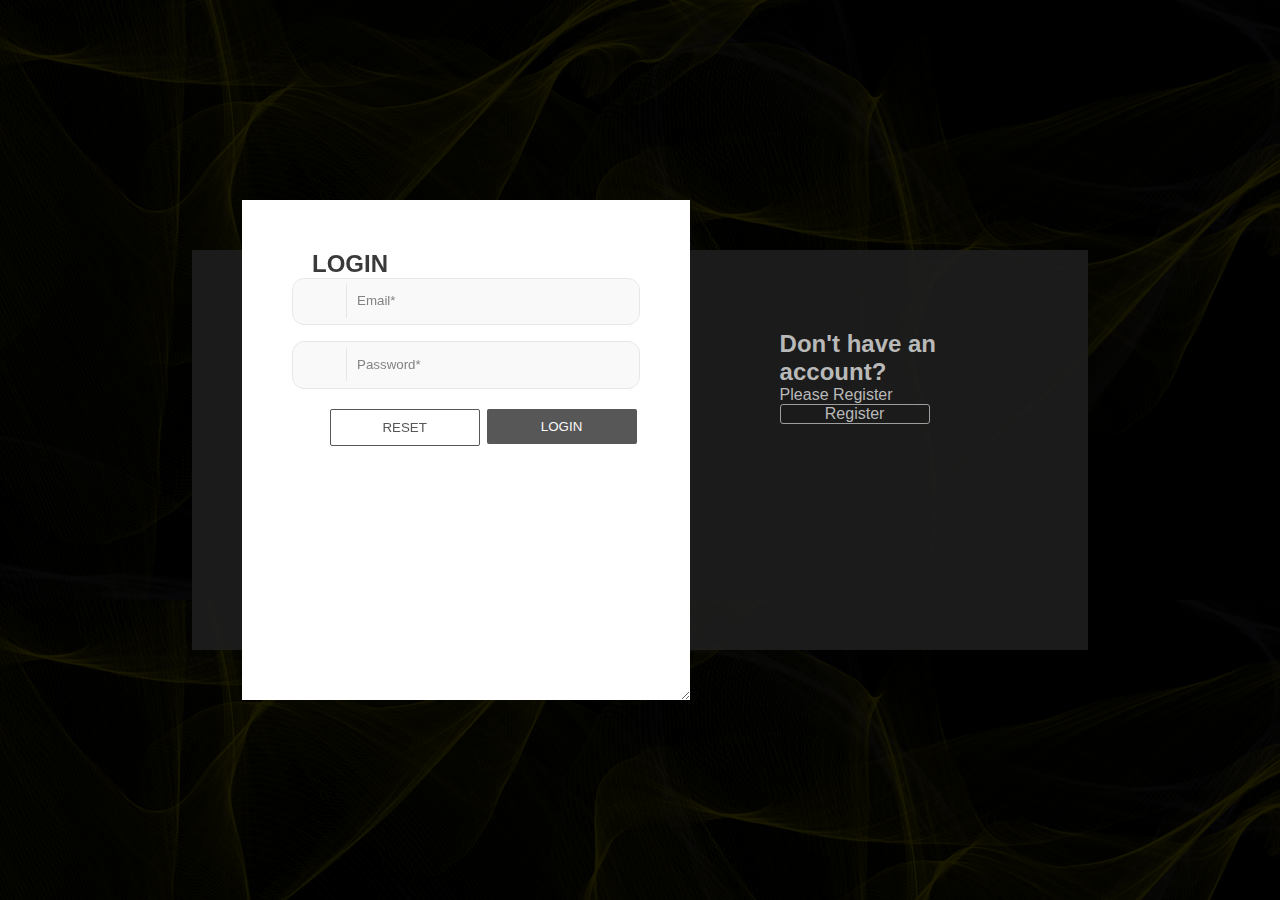
==== commit a95d7d37: "juntado" ====
--- a/index.html
+++ b/index.html
@@ -5,64 +5,38 @@
     <meta charset="UTF-8">
     <meta name="viewport" content="width=device-width, initial-scale=1.0">
     <title>Theory of Errors</title>
-    <link rel="icon" href="./assets/images/logo.png" type="image/x-icon">
+    <link rel="icon" href="./images/logo.png" type="image/x-icon">
 
     <!-- STYLES -->
-    <link type="text/css" rel="stylesheet" href="./assets/css/general.css">
-    <link type="text/css" rel="stylesheet" href="./assets/css/header.css">
-    <link type="text/css" rel="stylesheet" href="./assets/css/left-aside.css">
-    <link type="text/css" rel="stylesheet" href="./assets/css/main.css">
-    <link type="text/css" rel="stylesheet" href="./assets/css/right-aside.css">
-    <link type="text/css" rel="stylesheet" href="./assets/css/footer.css">
-    <link type="text/css" rel="stylesheet" href="./assets/css/breakpoint_tablet.css">
-    <link type="text/css" rel="stylesheet" href="./assets/css/breakpoint_movil.css">
-    <link type="text/css" rel="stylesheet" href="./assets/css/material-icons.css">
-    <link type="text/css" rel="stylesheet" href="./assets/css/all.css">
-    <link type="text/css" rel="stylesheet" href="./assets/css/style-students-references.css">
-    <link type="text/css" rel="stylesheet" href="./assets/css/style-forum.css">
-    <link type="text/css" rel="stylesheet" href="./assets/css/style-forum-topic.css">
-    <link type="text/css" rel="stylesheet" href="./assets/css/style-grades.css">
-    <link rel="stylesheet" href="https://cdnjs.cloudflare.com/ajax/libs/font-awesome/5.9.0/css/all.min.css"
-        integrity="sha512-q3eWabyZPc1XTCmF+8/LuE1ozpg5xxn7iO89yfSOd5/oKvyqLngoNGsx8jq92Y8eXJ/IRxQbEC+FGSYxtk2oiw=="
-        crossorigin="anonymous" />
+    <link type="text/css" rel="stylesheet" href="./style/style.css">
+
+    <!-- CSS descargados de paginas de iconos por seguridad-->
+    <link type="text/css" rel="stylesheet" href="./style/material-icons.css">
+    <link type="text/css" rel="stylesheet" href="./style/all.css">
+
+    <!-- CSS online de los antes descargados-->
+    <link rel="stylesheet" href="https://cdnjs.cloudflare.com/ajax/libs/font-awesome/5.9.0/css/all.min.css" integrity="sha512-q3eWabyZPc1XTCmF+8/LuE1ozpg5xxn7iO89yfSOd5/oKvyqLngoNGsx8jq92Y8eXJ/IRxQbEC+FGSYxtk2oiw==" crossorigin="anonymous" />
     <link rel="stylesheet" href="https://fonts.googleapis.com/icon?family=Material+Icons">
-    <link rel="stylesheet" type="text/css" href="./assets/css/evo-calendar.css" />
-    <link rel="stylesheet" type="text/css" href="./assets/css/evo-calendar.midnight-blue.css" />
     <link href="https://cdnjs.cloudflare.com/ajax/libs/font-awesome/4.7.0/css/font-awesome.min.css" rel="stylesheet" />
 
-    <!-- SCRIPTS -->
-    <script src="./assets/js/jquery-3.5.1.min.js"></script>
-    <script src="./assets/js/script.js"></script>
+    <!-- CSS del calendario-->
+    <link rel="stylesheet" type="text/css" href="./style/evo-calendar.css" />
+    <link rel="stylesheet" type="text/css" href="./style/evo-calendar.midnight-blue.css" />
+
+    <!-- SCRIPTS  Plugin descargado-->
+    <script src="./script/jquery-3.5.1.min.js"></script>
     <script src="https://cdnjs.cloudflare.com/ajax/libs/jquery-validate/1.19.2/jquery.validate.js"></script>
-    <script src="./assets/js/jquery.table2excel.js"></script>
-    <script src="./assets/js/jquery.validate.js"></script>
-    <script src="./assets/js/validate_form.js"></script>
-    <script src="./assets/js/login.js"></script>
-    <script src="./assets/js/cookie.js"></script>
-    <script src="./assets/js/intro.js"></script>
-    <script src="./assets/js/script.js"></script>
-
-
-    <!-- Calendar -->
-    <script src="./assets/js/evo-calendar.js"></script>
-    <script src="./assets/js/my_calendar.js"></script>
-
-
-
-    <script src="https://cdnjs.cloudflare.com/ajax/libs/jquery-validate/1.19.2/jquery.validate.js"></script>
-
-    <script src="./assets/js/jquery.validate.js"></script>
-
-    <script src="./assets/js/validate_form.js"></script>
-    <script src="./assets/js/login.js"></script>
-    <script src="./assets/js/cookie.js"></script>
-    <script src="./assets/js/intro.js"></script>
-
-    <link rel="stylesheet" type="text/css" href="./assets/css/style-login.css" />
-    <link rel="stylesheet" href="https://cdnjs.cloudflare.com/ajax/libs/font-awesome/5.9.0/css/all.min.css"
-        integrity="sha512-q3eWabyZPc1XTCmF+8/LuE1ozpg5xxn7iO89yfSOd5/oKvyqLngoNGsx8jq92Y8eXJ/IRxQbEC+FGSYxtk2oiw=="
-        crossorigin="anonymous" />
-    <link href="https://cdnjs.cloudflare.com/ajax/libs/font-awesome/4.7.0/css/font-awesome.min.css" rel="stylesheet" />
+    <!-- SCRIPTS  Plugin Excel-->
+    <script src="./script/jquery.table2excel.js"></script>
+    <!-- SCRIPTS  Plugin Validate Form-->
+    <script src="./script/jquery.validate.js"></script>
+    <!-- Script Calendar plugin descargado -->
+    <script src="./script/evo-calendar.js"></script>
+
+    <!-- My Script-->
+    <script src="./script/script.js"></script>
+
+
 </head>
 
 <body>
@@ -112,58 +86,49 @@
                     <h4>Account Information</h4>
 
                     <div class="input-group input-group-icon">
-                        <input class="registerform-input" id="register_user" name="user" type="text"
-                            placeholder="User Name*" required />
+                        <input class="registerform-input" id="register_user" name="user" type="text" placeholder="User Name*" required />
                         <div class="input-icon"><i class="fa fa-user"></i></div>
                     </div>
 
                     <div class="input-group input-group-icon">
-                        <input class="registerform-input" id="register_nia" name="nia" type="text" placeholder="NIA*"
-                            required />
+                        <input class="registerform-input" id="register_nia" name="nia" type="text" placeholder="NIA*" required />
                         <div class="input-icon"><i class="fas fa-id-badge"></i></div>
                     </div>
 
                     <div class="input-group input-group-icon">
-                        <input class="registerform-input" id="register_password" name="password" type="password"
-                            placeholder="Password*" required />
+                        <input class="registerform-input" id="register_password" name="password" type="password" placeholder="Password*" required />
                         <div class="input-icon"><i class="fas fa-unlock-alt"></i></div>
                     </div>
 
                     <div class="input-group input-group-icon">
-                        <input class="registerform-input" id="register_confirm_password" name="confirm_password"
-                            type="password" placeholder="Confirm Password*" required />
+                        <input class="registerform-input" id="register_confirm_password" name="confirm_password" type="password" placeholder="Confirm Password*" required />
                         <div class="input-icon"><i class="fas fa-unlock-alt"></i></div>
                     </div>
 
                     <h4>Personal Information</h4>
 
                     <div class="input-group input-group-icon">
-                        <input class="registerform-input" id="register_first_name" name="first_name" type="text"
-                            placeholder="Name*" required />
+                        <input class="registerform-input" id="register_first_name" name="first_name" type="text" placeholder="Name*" required />
                         <div class="input-icon"><i class="fa fa-user"></i></div>
                     </div>
 
                     <div class="input-group input-group-icon">
-                        <input class="registerform-input" id="register_last_name" name="last_name" type="text"
-                            placeholder="Last Name*" required />
+                        <input class="registerform-input" id="register_last_name" name="last_name" type="text" placeholder="Last Name*" required />
                         <div class="input-icon"><i class="fa fa-user"></i></div>
                     </div>
 
                     <div class="input-group input-group-icon">
-                        <input class="registerform-input" id="register_email" name="email" type="email"
-                            placeholder="Email*" required />
+                        <input class="registerform-input" id="register_email" name="email" type="email" placeholder="Email*" required />
                         <div class="input-icon"><i class="fas fa-envelope"></i></div>
                     </div>
 
                     <div class="input-group input-group-icon">
-                        <input class="registerform-input" id="register_dni" name="dni" type="text" placeholder="DNI*"
-                            required />
+                        <input class="registerform-input" id="register_dni" name="dni" type="text" placeholder="DNI*" required />
                         <div class="input-icon"><i class="fas fa-id-card"></i></div>
                     </div>
 
                     <div class="input-group">
-                        <input placeholder="Put your birthdate*" class="registerform-input" id="register_date"
-                            type="text" onfocus="(this.type = 'date')" name="date" required />
+                        <input placeholder="Put your birthdate*" class="registerform-input" id="register_date" type="text" onfocus="(this.type = 'date')" name="date" required />
                     </div>
 
                     <div class="input-group input-group-icon">
@@ -189,8 +154,7 @@
                     </div>
 
                     <div class="input-group input-group-icon">
-                        <input class="registerform-input" id="register_university" name="university" type="text"
-                            placeholder="university" value="Carlos III" readonly required />
+                        <input class="registerform-input" id="register_university" name="university" type="text" placeholder="university" value="Carlos III" readonly required />
                         <div class="input-icon"><i class="fas fa-school"></i></div>
                     </div>
 
@@ -231,47 +195,51 @@
                 <nav id="logo_errors">ERRORS</nav>
             </button>
 
-<button class="hamburger hamburger--spin" id="burguer" type="button" onclick="MenuMovil()">
+            <button class="hamburger hamburger--spin" id="burguer" type="button" onclick="MenuMovil()">
     <span class="hamburger-box">
       <span class="hamburger-inner"></span>
     </span>
   </button>
 
-  <button class="main_button"><span class="link-name-menu">INTRO</span></button>
-
-	<nav class="nav-bar" id="nav-bar-movil">
-
-		<ul class="nav-list" id="myLinks"> 
-    
-            <li id="my_students_movil">
-                <button class="student_button"><i class="fa fa-users"></i>
+            <button class="main_button"><span class="link-name-menu">INTRO</span></button>
+
+            <nav class="nav-bar" id="nav-bar-movil">
+
+                <ul class="nav-list" id="myLinks">
+
+                    <li id="my_students_movil">
+                        <button class="student_button"><i class="fa fa-users"></i>
                     <span class="link-name">STUDENT LIST</span></button>
-            </li>
-    
-            <li id="my_courses_movil">
-                <button class="mycourses_button"><i class="fas fa-graduation-cap"></i>
+                    </li>
+
+                    <li id="my_courses_movil">
+                        <button class="mycourses_button"><i class="fas fa-graduation-cap"></i>
                     <span class="link-name">MY COURSES</span></button>
-            </li>
-            <li>
-                <button class="forum_button"><i class="far fa-comment-dots"></i>
+                    </li>
+                    <li>
+                        <button class="forum_button"><i class="far fa-comment-dots"></i>
                     <span class="link-name">FORUM</span></button>
-            </li>
-            <li>
-                <button class="grades_button"> <i class="fas fa-table"></i>
+                    </li>
+                    <li>
+                        <button class="grades_button"> <i class="fas fa-table"></i>
                     <span class="link-name">CALIFICATIONS</span></button>
-            </li>
-    
-            <li> <a href="#lastnews"> <i class="far fa-newspaper"></i> <span class="link-name">LAST NEWS</span>
-                </a> </li>
-    
-            <li> <a href="#newevents"> <i class="far fa-calendar-alt"></i> <span class="link-name">NEW
-                        EVENTS</span> </a> </li>
-		</ul>
-	</nav>
+                    </li>
+
+                    <li>
+                        <a href="#lastnews"> <i class="far fa-newspaper"></i> <span class="link-name">LAST NEWS</span>
+                        </a>
+                    </li>
+
+                    <li>
+                        <a href="#newevents"> <i class="far fa-calendar-alt"></i> <span class="link-name">NEW
+                        EVENTS</span> </a>
+                    </li>
+                </ul>
+            </nav>
             <nav class="nav_top">
                 <div id="user_contact">
                     <div id="user_name_menu"></div>
-                    <div id="user_img"><img src="./assets/images/default-user.png" alt="Image user"></div>
+                    <div id="user_img"><img src="./images/default-user.png" alt="Image user"></div>
                 </div>
                 <ul>
                     <li><button class="reference_button" type="button"><span>REFERENCES</span></button></li>
@@ -335,8 +303,7 @@
                         </li>
                     </ul>
                 </div>
-                <img class="bug-looking-darken" src="./assets/images/bug-looking-darken.png"
-                    alt="Looking for bugs" />
+                <img class="bug-looking-darken" src="./images/bug-looking-darken.png" alt="Looking for bugs" />
             </nav>
             <main>
                 <div class="principal_page">
@@ -344,22 +311,18 @@
                     <div class="subject-theme">
                         <h2>TYPES OF ERRORS</h2>
                         <div class="box-image">
-                            <img class="left-image" src="./assets/images/Types-of-errors-Image.png"
-                                alt="Types-of-errors-Image" />
+                            <img class="left-image" src="./images/Types-of-errors-Image.png" alt="Types-of-errors-Image" />
                             <div class="right-text">
                                 <h4>DIFFERENT ERRORS</h4>
                                 <p>
-                                    While programming, we may encounter different kinds of errors. In this course we are
-                                    going to focus on the three main ones: Syntax, Run-time, and Logical Errors.
-                                    How to detect them, and then how to handle them.
+                                    While programming, we may encounter different kinds of errors. In this course we are going to focus on the three main ones: Syntax, Run-time, and Logical Errors. How to detect them, and then how to handle them.
                                 </p>
                             </div>
                         </div>
                         <div class="line-dec" id="line-foto1"></div>
                         <div class="box-video">
-                            <video class="left-video" controls preload="none"
-                                poster="./assets/images/syntax-runtime-and-logical-errors-in-python-poster.jpg">
-                                <source src="./assets/images/syntax-runtime-and-logical-errors-in-python.mp4"
+                            <video class="left-video" controls preload="none" poster="./images/syntax-runtime-and-logical-errors-in-python-poster.jpg">
+                                <source src="./images/syntax-runtime-and-logical-errors-in-python.mp4"
                                     type='video/mp4'>
                                 <p class="vjs-no-js">To view this video please enable JavaScript, and consider upgrading
                                     to a web browser that <a href="http://videojs.com/html5-video-support/"
@@ -368,17 +331,15 @@
                             <div class="right-text-video">
                                 <h4>ERRORS IN PYTHON</h4>
                                 <p>
-                                    In this video we will cover the main types of errors from a Python perspective. It
-                                    will be a great help in identifying a bug in our code.
+                                    In this video we will cover the main types of errors from a Python perspective. It will be a great help in identifying a bug in our code.
                                 </p>
                             </div>
                         </div>
                         <div class="line-dec"></div>
                         <div class="box-video">
-                            <video class="left-video" controls preload="none"
-                                poster="./assets/images/errors-in-programs-part-1-types-of-errors-debugging-tips-poster.jpg">
+                            <video class="left-video" controls preload="none" poster="./images/errors-in-programs-part-1-types-of-errors-debugging-tips-poster.jpg">
                                 <source
-                                    src="./assets/images/errors-in-programs-part-1-types-of-errors-debugging-tips.mp4"
+                                    src="./images/errors-in-programs-part-1-types-of-errors-debugging-tips.mp4"
                                     type='video/mp4'>
                                 <p class="vjs-no-js">To view this video please enable JavaScript, and consider upgrading
                                     to a web browser that <a href="http://videojs.com/html5-video-support/"
@@ -387,17 +348,14 @@
                             <div class="right-text-video">
                                 <h4>GENERAL PERSPECTIVE</h4>
                                 <p>
-                                    Take a look at the different type of errors from a general perspective. Once you get
-                                    the general point of a topic, you gain the ability to apply it to several fields
-                                    that might or might not be related. Don't lose this opportunity.
+                                    Take a look at the different type of errors from a general perspective. Once you get the general point of a topic, you gain the ability to apply it to several fields that might or might not be related. Don't lose this opportunity.
                                 </p>
                             </div>
                         </div>
                         <div class="line-dec"></div>
                         <div class="box-video">
-                            <video class="left-video" controls preload="none"
-                                poster="./assets/images/programming-errors-and-implications-poster.png">
-                                <source src="./assets/images/programming-errors-and-implications.mp4" type='video/mp4'>
+                            <video class="left-video" controls preload="none" poster="./images/programming-errors-and-implications-poster.png">
+                                <source src="./images/programming-errors-and-implications.mp4" type='video/mp4'>
                                 <p class="vjs-no-js">To view this video please enable JavaScript, and consider upgrading
                                     to a web browser that <a href="http://videojs.com/html5-video-support/"
                                         target="_blank">supports HTML5 video</a></p>
@@ -405,9 +363,7 @@
                             <div class="right-text-video">
                                 <h4>JUST IGNORE THEM?</h4>
                                 <p>
-                                    What if I just deal with errors by not dealing with them at all? Well in this video
-                                    you can learn the dangers of this "non-handle" path, while reviewing once again the
-                                    main errors we can get in our programms.
+                                    What if I just deal with errors by not dealing with them at all? Well in this video you can learn the dangers of this "non-handle" path, while reviewing once again the main errors we can get in our programms.
                                 </p>
                             </div>
                         </div>
@@ -418,22 +374,19 @@
                     <div class="subject-theme">
                         <h2>ERROR HANDLING</h2>
                         <div class="box-image">
-                            <img class="left-image" src="./assets/images/Debugging.jpg" alt="Debugging Image" />
+                            <img class="left-image" src="./images/Debugging.jpg" alt="Debugging Image" />
                             <div class="right-text">
                                 <h4>WHAT IS HANDLING ERRORS?</h4>
                                 <p>
-                                    In this lesson, we will learn what to do once a spot of possible errors has been
-                                    spotted. We will surround the section with some code that achieves our goal of
-                                    capturing the type of error we got, while not disturbing the normal program flow
-                                    when the error does not spoil. FOLLOW ALONG!
+                                    In this lesson, we will learn what to do once a spot of possible errors has been spotted. We will surround the section with some code that achieves our goal of capturing the type of error we got, while not disturbing the normal program flow when the error
+                                    does not spoil. FOLLOW ALONG!
                                 </p>
                             </div>
                         </div>
                         <div class="line-dec" id="line-foto2"></div>
                         <div class="box-video">
-                            <video class="left-video" controls preload="none"
-                                poster="./assets/images/python-try-catch-poster.jpg">
-                                <source src="./assets/images/python-try-catch-video.mp4" type='video/mp4'>
+                            <video class="left-video" controls preload="none" poster="./images/python-try-catch-poster.jpg">
+                                <source src="./images/python-try-catch-video.mp4" type='video/mp4'>
                                 <p class="vjs-no-js">To view this video please enable JavaScript, and consider upgrading
                                     to a web browser that <a href="http://videojs.com/html5-video-support/"
                                         target="_blank">supports HTML5 video</a></p>
@@ -441,18 +394,15 @@
                             <div class="right-text-video">
                                 <h4>HOW TO?</h4>
                                 <p>
-                                    Take a look to the basic error handling methods! This Python-oriented tutorial will
-                                    make you understand how to deal with errors when programming by using the classic
-                                    try-catch structure.
+                                    Take a look to the basic error handling methods! This Python-oriented tutorial will make you understand how to deal with errors when programming by using the classic try-catch structure.
                                 </p>
                             </div>
                         </div>
                         <div class="line-dec"></div>
                         <div class="box-video">
-                            <video class="left-video" controls preload="none"
-                                poster="./assets/images/rpa-poster.jpg">
+                            <video class="left-video" controls preload="none" poster="./images/rpa-poster.jpg">
                                 <source
-                                    src="./assets/images/rpa-quick-tips-2-error-handling-basics-automation-anywhere.mp4"
+                                    src="./images/rpa-quick-tips-2-error-handling-basics-automation-anywhere.mp4"
                                     type='video/mp4'>
                                 <p class="vjs-no-js">To view this video please enable JavaScript, and consider upgrading
                                     to a web browser that <a href="http://videojs.com/html5-video-support/"
@@ -461,17 +411,14 @@
                             <div class="right-text-video">
                                 <h4>OTHER PERSPECTIVE</h4>
                                 <p>
-                                    In this video we will give a step forward towards a real application of programming:
-                                    robotics. This approach of the topic get more visual and intuitive when we enter
-                                    this beautiful field of knowledge.
+                                    In this video we will give a step forward towards a real application of programming: robotics. This approach of the topic get more visual and intuitive when we enter this beautiful field of knowledge.
                                 </p>
                             </div>
                         </div>
                         <div class="line-dec"></div>
                         <div class="box-video">
-                            <video class="left-video" controls preload="none"
-                                poster="./assets/images/exceptions.jpg">
-                                <source src="./assets/images/exceptions.mp4" type='video/mp4'>
+                            <video class="left-video" controls preload="none" poster="./images/exceptions.jpg">
+                                <source src="./images/exceptions.mp4" type='video/mp4'>
                                 <p class="vjs-no-js">To view this video please enable JavaScript, and consider upgrading
                                     to a web browser that <a href="http://videojs.com/html5-video-support/"
                                         target="_blank">supports HTML5 video</a></p>
@@ -479,9 +426,7 @@
                             <div class="right-text-video">
                                 <h4>ALWAYS THE SAME?</h4>
                                 <p>
-                                    We already know how to handle an error, okay but...What then? What do I do with the
-                                    catched exception? Different exceptions require different treatments. Learn the
-                                    Exceptions there are in Python and then extrapolate to any other language.
+                                    We already know how to handle an error, okay but...What then? What do I do with the catched exception? Different exceptions require different treatments. Learn the Exceptions there are in Python and then extrapolate to any other language.
                                 </p>
                             </div>
                         </div>
@@ -492,22 +437,19 @@
                     <div class="subject-theme">
                         <h2>DEBUGGING</h2>
                         <div class="box-image">
-                            <img class="left-image" src="./assets/images/Debugging.jpg" alt="Debugging Image" />
+                            <img class="left-image" src="./images/Debugging.jpg" alt="Debugging Image" />
                             <div class="right-text">
                                 <h4>DEBUG THE PROPER WAY</h4>
                                 <p>
-                                    In this section of Theory Of Errors you will learn the whole path you should follow
-                                    to deal with errors as a programmer. Starting with finding the errors and then
-                                    resolving them. There are several tactics we can follow for this proccess, in this
-                                    lesson we will primarly apply "control flow analysis" and "interactive debugging".
+                                    In this section of Theory Of Errors you will learn the whole path you should follow to deal with errors as a programmer. Starting with finding the errors and then resolving them. There are several tactics we can follow for this proccess, in this lesson
+                                    we will primarly apply "control flow analysis" and "interactive debugging".
                                 </p>
                             </div>
                         </div>
                         <div class="line-dec" id="line-foto3"></div>
                         <div class="box-video">
-                            <video class="left-video" controls preload="none"
-                                poster="./assets/images/what-is-debugging-poster.jpg">
-                                <source src="./assets/images/what-is-debugging.mp4" type='video/mp4'>
+                            <video class="left-video" controls preload="none" poster="./images/what-is-debugging-poster.jpg">
+                                <source src="./images/what-is-debugging.mp4" type='video/mp4'>
                                 <p class="vjs-no-js">To view this video please enable JavaScript, and consider upgrading
                                     to a web browser that <a href="http://videojs.com/html5-video-support/"
                                         target="_blank">supports HTML5 video</a></p>
@@ -515,17 +457,14 @@
                             <div class="right-text-video">
                                 <h4>LET'S FOCUS</h4>
                                 <p>
-                                    Big constructions start with a single stone. Let's learn debugging step by step,
-                                    starting with understanding what is it. Can't solve a problem if we dont have the
-                                    statement.
+                                    Big constructions start with a single stone. Let's learn debugging step by step, starting with understanding what is it. Can't solve a problem if we dont have the statement.
                                 </p>
                             </div>
                         </div>
                         <div class="line-dec"></div>
                         <div class="box-video">
-                            <video class="left-video" controls preload="none"
-                                poster="./assets/images/debugging-tips.jpg">
-                                <source src="./assets/images/debugging-tips-what-is-bug-and-debugging.mp4"
+                            <video class="left-video" controls preload="none" poster="./images/debugging-tips.jpg">
+                                <source src="./images/debugging-tips-what-is-bug-and-debugging.mp4"
                                     type='video/mp4'>
                                 <p class="vjs-no-js">To view this video please enable JavaScript, and consider upgrading
                                     to a web browser that <a href="http://videojs.com/html5-video-support/"
@@ -534,17 +473,14 @@
                             <div class="right-text-video">
                                 <h4>GET SOME HELP</h4>
                                 <p>
-                                    Keep understanding what a bug and debugging is and give another step. Let's face it,
-                                    we all love tips and tricks when doing a labour, well let's get some usefull tips on
-                                    debugging.
+                                    Keep understanding what a bug and debugging is and give another step. Let's face it, we all love tips and tricks when doing a labour, well let's get some usefull tips on debugging.
                                 </p>
                             </div>
                         </div>
                         <div class="line-dec"></div>
                         <div class="box-video">
-                            <video class="left-video" controls preload="none"
-                                poster="./assets/images/debug-tool.jpg">
-                                <source src="./assets/images/debugging-with-the-step-button-course-a-b.mp4"
+                            <video class="left-video" controls preload="none" poster="./images/debug-tool.jpg">
+                                <source src="./images/debugging-with-the-step-button-course-a-b.mp4"
                                     type='video/mp4'>
                                 <p class="vjs-no-js">To view this video please enable JavaScript, and consider upgrading
                                     to a web browser that <a href="http://videojs.com/html5-video-support/"
@@ -553,9 +489,7 @@
                             <div class="right-text-video">
                                 <h4>DON'T INVENT THE WHEEL</h4>
                                 <p>
-                                    There is no need to start from the very start and alone in this road. Why not using
-                                    a car? In this video we will know about a very usefull tool we can use to debug our
-                                    code easily. Don't go barefoot!
+                                    There is no need to start from the very start and alone in this road. Why not using a car? In this video we will know about a very usefull tool we can use to debug our code easily. Don't go barefoot!
                                 </p>
                             </div>
                         </div>
@@ -574,79 +508,57 @@
                         </thead>
                         <tbody>
                             <tr class="student" id="user-1">
-                                <td class="foto_student" data-label="STUDENT"><img src="./assets/images/justin.jpg"
-                                        alt="Imagen de JUSTIN ALVAREZ SANCHEZ"
-                                        title="Imagen de JUSTIN ALVAREZ SANCHEZ" /> JUSTIN ALVAREZ SANCHEZ</td>
+                                <td class="foto_student" data-label="STUDENT"><img src="./images/justin.jpg" alt="Imagen de JUSTIN ALVAREZ SANCHEZ" title="Imagen de JUSTIN ALVAREZ SANCHEZ" /> JUSTIN ALVAREZ SANCHEZ</td>
                                 <td data-label="EMAIL">100386347@alumnos.uc3m.es</td>
                                 <td class="message" data-label="MESSAGE"><i class="fab fa-telegram-plane"></i></td>
                             </tr>
                             <tr class="student" id="user-2">
-                                <td class="foto_student" data-label="STUDENT"><img src="./assets/images/emma.jpg"
-                                        alt="Imagen de EMMA ALVAREZ ALVAREZ" title="Imagen de EMMA ALVAREZ ALVAREZ" />
-                                    EMMA ALVAREZ ALVAREZ</td>
+                                <td class="foto_student" data-label="STUDENT"><img src="./images/emma.jpg" alt="Imagen de EMMA ALVAREZ ALVAREZ" title="Imagen de EMMA ALVAREZ ALVAREZ" /> EMMA ALVAREZ ALVAREZ</td>
                                 <td data-label="EMAIL">100386127@alumnos.uc3m.es</td>
                                 <td class="message" data-label="MESSAGE"><i class="fab fa-telegram-plane"></i></td>
                             </tr>
                             <tr class="student" id="user-3">
-                                <td class="foto_student" data-label="STUDENT"><img src="./assets/images/harry.jpg"
-                                        alt="Imagen de PEDRO ARMADO RODRIGUEZ"
-                                        title="Imagen de PEDRO ARMADO RODRIGUEZ" /> PEDRO ARMADO RODRIGUEZ</td>
+                                <td class="foto_student" data-label="STUDENT"><img src="./images/harry.jpg" alt="Imagen de PEDRO ARMADO RODRIGUEZ" title="Imagen de PEDRO ARMADO RODRIGUEZ" /> PEDRO ARMADO RODRIGUEZ</td>
                                 <td data-label="EMAIL">100383227@alumnos.uc3m.es</td>
                                 <td class="message" data-label="MESSAGE"><i class="fab fa-telegram-plane"></i></td>
                             </tr>
                             <tr class="student" id="user-4">
-                                <td class="foto_student" data-label="STUDENT"><img src="./assets/images/theo.jpg"
-                                        alt="Imagen de THEO BERMUDEZ CALVO" title="Imagen de THEO BERMUDEZ CALVO" />
-                                    THEO BERMUDEZ CALVO</td>
+                                <td class="foto_student" data-label="STUDENT"><img src="./images/theo.jpg" alt="Imagen de THEO BERMUDEZ CALVO" title="Imagen de THEO BERMUDEZ CALVO" /> THEO BERMUDEZ CALVO</td>
                                 <td data-label="EMAIL">100386483@alumnos.uc3m.es</td>
                                 <td class="message" data-label="MESSAGE"><i class="fab fa-telegram-plane"></i></td>
                             </tr>
                             <tr class="student" id="user-5">
-                                <td class="foto_student" data-label="STUDENT"><img src="./assets/images/selena.jpg"
-                                        alt="Imagen de SABRINA BARRANCO BARRIO"
-                                        title="Imagen de SABRINA BARRANCO BARRIO" /> SABRINA BARRANCO BARRIO</td>
+                                <td class="foto_student" data-label="STUDENT"><img src="./images/selena.jpg" alt="Imagen de SABRINA BARRANCO BARRIO" title="Imagen de SABRINA BARRANCO BARRIO" /> SABRINA BARRANCO BARRIO</td>
                                 <td data-label="EMAIL">100386483@alumnos.uc3m.es</td>
                                 <td class="message" data-label="MESSAGE"><i class="fab fa-telegram-plane"></i></td>
                             </tr>
                             <tr class="student" id="user-6">
-                                <td class="foto_student" data-label="STUDENT"><img src="./assets/images/zack.jpg"
-                                        alt="Imagen de SERGIO CANO FERNÁNDEZ" title="Imagen de SERGIO CANO FERNÁNDEZ" />
-                                    SERGIO CANO FERNÁNDEZ</td>
+                                <td class="foto_student" data-label="STUDENT"><img src="./images/zack.jpg" alt="Imagen de SERGIO CANO FERNÁNDEZ" title="Imagen de SERGIO CANO FERNÁNDEZ" /> SERGIO CANO FERNÁNDEZ</td>
                                 <td data-label="EMAIL">100386292@alumnos.uc3m.es</td>
                                 <td class="message" data-label="MESSAGE"><i class="fab fa-telegram-plane"></i></td>
                             </tr>
                             <tr class="student" id="user-7">
-                                <td class="foto_student" data-label="STUDENT"><img src="./assets/images/zendaya.jpg"
-                                        alt="Imagen de DANIELA CASADO SANCHEZ"
-                                        title="Imagen de DANIELA CASADO SANCHEZ" /> DANIELA CASADO SANCHEZ</td>
+                                <td class="foto_student" data-label="STUDENT"><img src="./images/zendaya.jpg" alt="Imagen de DANIELA CASADO SANCHEZ" title="Imagen de DANIELA CASADO SANCHEZ" /> DANIELA CASADO SANCHEZ</td>
                                 <td data-label="EMAIL">100384723@alumnos.uc3m.es</td>
                                 <td class="message" data-label="MESSAGE"><i class="fab fa-telegram-plane"></i></td>
                             </tr>
                             <tr class="student" id="user-8">
-                                <td class="foto_student" data-label="STUDENT"><img src="./assets/images/elizabeth.jpg"
-                                        alt="Imagen de FERNANDA CONDE ALVAREZ"
-                                        title="Imagen de FERNANDA CONDE ALVAREZ" /> FERNANDA CONDE ALVAREZ</td>
+                                <td class="foto_student" data-label="STUDENT"><img src="./images/elizabeth.jpg" alt="Imagen de FERNANDA CONDE ALVAREZ" title="Imagen de FERNANDA CONDE ALVAREZ" /> FERNANDA CONDE ALVAREZ</td>
                                 <td data-label="EMAIL">100386498@alumnos.uc3m.es</td>
                                 <td class="message" data-label="MESSAGE"><i class="fab fa-telegram-plane"></i></td>
                             </tr>
                             <tr class="student" id="user-9">
-                                <td class="foto_student" data-label="STUDENT"><img src="./assets/images/daniel.jpg"
-                                        alt="Imagen de DANIEL DÍAZ LOBO" title="Imagen de DANIEL DÍAZ LOBO" /> DANIEL
-                                    DÍAZ LOBO</td>
+                                <td class="foto_student" data-label="STUDENT"><img src="./images/daniel.jpg" alt="Imagen de DANIEL DÍAZ LOBO" title="Imagen de DANIEL DÍAZ LOBO" /> DANIEL DÍAZ LOBO</td>
                                 <td data-label="EMAIL">100382245@alumnos.uc3m.es</td>
                                 <td class="message" data-label="MESSAGE"><i class="fab fa-telegram-plane"></i></td>
                             </tr>
                             <tr class="student" id="user-10">
-                                <td class="foto_student" data-label="STUDENT"><img src="./assets/images/chase.jpg"
-                                        alt="Imagen de CHASE DOMINGUEZ GARRIDO"
-                                        title="Imagen de CHASE DOMINGUEZ GARRIDO" /> CHASE DOMINGUEZ GARRIDO</td>
+                                <td class="foto_student" data-label="STUDENT"><img src="./images/chase.jpg" alt="Imagen de CHASE DOMINGUEZ GARRIDO" title="Imagen de CHASE DOMINGUEZ GARRIDO" /> CHASE DOMINGUEZ GARRIDO</td>
                                 <td data-label="EMAIL">10038890@alumnos.uc3m.es</td>
                                 <td class="message" data-label="MESSAGE"><i class="fab fa-telegram-plane"></i></td>
                             </tr>
                             <tr class="student" id="user-11">
-                                <td class="foto_student" data-label="STUDENT"><img src="./assets/images/sofia.jpg"
-                                        alt="Imagen de SOFIA PINO REYES" title="Imagen de SOFIA PINO REYES" /> SOFIA
-                                    PINO REYES</td>
+                                <td class="foto_student" data-label="STUDENT"><img src="./images/sofia.jpg" alt="Imagen de SOFIA PINO REYES" title="Imagen de SOFIA PINO REYES" /> SOFIA PINO REYES</td>
                                 <td data-label="EMAIL">100389086@alumnos.uc3m.es</td>
                                 <td class="message" data-label="MESSAGE"><i class="fab fa-telegram-plane"></i></td>
                             </tr>
@@ -722,203 +634,207 @@
                 </div>
 
                 <!--  TEMAS DE FORO  -->
-                <div class = "forum_topics">
+                <div class="forum_topics">
                     <!--  TEMA 1  -->
-                    <div class="forum_topic" id = "DONT_INVENT_THE_WHEEL">
+                    <div class="forum_topic" id="DONT_INVENT_THE_WHEEL">
                         <h2>DONT INVENT THE WHEEL</h2>
                         <button class="new_post"><i class="fas fa-plus-circle"></i> NEW POST</button>
-                        <button class="forum_topic_back" ><i class="fas fa-chevron-circle-left"></i></button>
-                        <div class = "topic_discussion">
+                        <button class="forum_topic_back"><i class="fas fa-chevron-circle-left"></i></button>
+                        <div class="topic_discussion">
                             <div class="form">
                                 <label for="event-text">NEW POST</label>
-                                <textarea id="event-text" name="textarea" placeholder= "Write your message here..."></textarea>
+                                <textarea id="event-text" name="textarea" placeholder="Write your message here..."></textarea>
                                 <button>PUBLISH</button>
                             </div>
-                            <div class = "topic_message">
+                            <div class="topic_message">
                                 <p>Wow, using the tools presented on the video made my debugging at least twice as fast as it used to be. Does anyone have any more tips to accelerate the process of programming? I would love to use more tools</p>
-                                <img class = "author_pic" src="./assets/images/theo.jpg" alt="Imagen de THEO BERMUDEZ CALVO"/>
-                                <h3 class = "author">THEO BERMUDEZ CALVO</h3>
-                                <h3 class = "date">MON, october 5th 2020, 19:40</h3>
-                            </div>
-                            <div class = "topic_message">
-                                <p>A debugger is a very powerful tool for helping diagnose problems with programs. And debuggers are available for all practical programming languages. Therefore being able to use a debugger is considered a basic skill of any professional or enthusiast programmer. And using a debugger yourself is considered basic work you should do yourself before asking others for help.</p>
-                                <img class = "author_pic" src="./assets/images/harry.jpg" alt="Imagen de PEDRO ARMADO RODRIGUEZ"/>
-                                <h3 class = "author">PEDRO ARMADO RODRIGUEZ</h3>
-                                <h3 class = "date">SAT, october 3rd 2020, 15:35</h3>
-                            </div>
-                            <div class = "topic_message">
+                                <img class="author_pic" src="./images/theo.jpg" alt="Imagen de THEO BERMUDEZ CALVO" />
+                                <h3 class="author">THEO BERMUDEZ CALVO</h3>
+                                <h3 class="date">MON, october 5th 2020, 19:40</h3>
+                            </div>
+                            <div class="topic_message">
+                                <p>A debugger is a very powerful tool for helping diagnose problems with programs. And debuggers are available for all practical programming languages. Therefore being able to use a debugger is considered a basic skill of
+                                    any professional or enthusiast programmer. And using a debugger yourself is considered basic work you should do yourself before asking others for help.</p>
+                                <img class="author_pic" src="./images/harry.jpg" alt="Imagen de PEDRO ARMADO RODRIGUEZ" />
+                                <h3 class="author">PEDRO ARMADO RODRIGUEZ</h3>
+                                <h3 class="date">SAT, october 3rd 2020, 15:35</h3>
+                            </div>
+                            <div class="topic_message">
                                 <p>Can anyone explain what the hell is a debugger?</p>
-                                <img class = "author_pic" src="./assets/images/zack.jpg" alt="Imagen de SERGIO CANO FERNÁNDEZ"/>
-                                <h3 class = "author">SERGIO CANO FERNÁNDEZ</h3>
-                                <h3 class = "date">SAT, october 3rd 2020, 09:21</h3>
-                            </div>
-                            <div class = "topic_message">
+                                <img class="author_pic" src="./images/zack.jpg" alt="Imagen de SERGIO CANO FERNÁNDEZ" />
+                                <h3 class="author">SERGIO CANO FERNÁNDEZ</h3>
+                                <h3 class="date">SAT, october 3rd 2020, 09:21</h3>
+                            </div>
+                            <div class="topic_message">
                                 <p>I want to add that a debugger isn't always the perfect solution, and shouldn't always be the go-to solution to debugging. Here are a few cases where a debugger might not work for you:
 
                                     <br><br>·The part of your program which fails is really large (poor modularization, perhaps?) and you're not exactly sure where to start stepping through the code. Stepping through all of it might be too time-consuming.
                                     <br><br>·Your program uses a lot of callbacks and other non-linear flow control methods, which makes the debugger confused when you step through it.
                                     <br><br>·Your program is multi-threaded. Or even worse, your problem is caused by a race condition.</p>
-                                <img class = "author_pic" src="./assets/images/selena.jpg" alt="Imagen de SABRINA BARRANCO BARRIO"/>
-                                <h3 class = "author">SABRINA BARRANCO BARRIO</h3>
-                                <h3 class = "date">FRY, october 2nd 2020, 12:57</h3>
-                            </div>
-                            <div class = "topic_message">
-                                <p>I think debugging using print statements is a lost art, and very important for every developer to learn. Once you know how to do that, certain classes of bugs become much easier to debug that way than through an IDE. Programmers who know this technique also have a really good feel of what's useful information to put in a log message (not to mention you'll actually end up reading the log) for non-debugging purposes as well.</p>
-                                <img class = "author_pic" src="./assets/images/zendaya.jpg" alt="Imagen de DANIELA CASADO SANCHEZ"/>
-                                <h3 class = "author">DANIELA CASADO SANCHEZ</h3>
-                                <h3 class = "date">WED, september 31st 2020, 18:34</h3>
+                                <img class="author_pic" src="./images/selena.jpg" alt="Imagen de SABRINA BARRANCO BARRIO" />
+                                <h3 class="author">SABRINA BARRANCO BARRIO</h3>
+                                <h3 class="date">FRY, october 2nd 2020, 12:57</h3>
+                            </div>
+                            <div class="topic_message">
+                                <p>I think debugging using print statements is a lost art, and very important for every developer to learn. Once you know how to do that, certain classes of bugs become much easier to debug that way than through an IDE. Programmers
+                                    who know this technique also have a really good feel of what's useful information to put in a log message (not to mention you'll actually end up reading the log) for non-debugging purposes as well.</p>
+                                <img class="author_pic" src="./images/zendaya.jpg" alt="Imagen de DANIELA CASADO SANCHEZ" />
+                                <h3 class="author">DANIELA CASADO SANCHEZ</h3>
+                                <h3 class="date">WED, september 31st 2020, 18:34</h3>
                             </div>
                         </div>
                     </div>
 
                     <!--  TEMA 2  -->
-                    <div class="forum_topic" id = "DEBUG_THE_PROPER_WAY">
+                    <div class="forum_topic" id="DEBUG_THE_PROPER_WAY">
                         <h2>DEBUG THE PROPER WAY</h2>
                         <button class="new_post"><i class="fas fa-plus-circle"></i> NEW POST</button>
-                        <button class="forum_topic_back" ><i class="fas fa-chevron-circle-left"></i></button>
-                        <div class = "topic_discussion">
+                        <button class="forum_topic_back"><i class="fas fa-chevron-circle-left"></i></button>
+                        <div class="topic_discussion">
                             <div class="form">
                                 <label for="event-text">NEW POST</label>
-                                <textarea id="event-text" name="textarea" placeholder= "Write your message here..."></textarea>
+                                <textarea id="event-text" name="textarea" placeholder="Write your message here..."></textarea>
                                 <button>PUBLISH</button>
                             </div>
-                            <div class = "topic_message">
+                            <div class="topic_message">
                                 <p>I still don't understan wether we are supposed to debug by using different print statements or using a step by step debug tool. Is the teacher going to tell us anything or we should just apply whatever we prefer?</p>
-                                <img class = "author_pic" src="./assets/images/theo.jpg" alt="Imagen de THEO BERMUDEZ CALVO"/>
-                                <h3 class = "author">THEO BERMUDEZ CALVO</h3>
-                                <h3 class = "date">SUN, october 4th 2020, 16:50</h3>
-                            </div>
-                            <div class = "topic_message">
+                                <img class="author_pic" src="./images/theo.jpg" alt="Imagen de THEO BERMUDEZ CALVO" />
+                                <h3 class="author">THEO BERMUDEZ CALVO</h3>
+                                <h3 class="date">SUN, october 4th 2020, 16:50</h3>
+                            </div>
+                            <div class="topic_message">
                                 <p>That's just sick!</p>
-                                <img class = "author_pic" src="./assets/images/harry.jpg" alt="Imagen de PEDRO ARMADO RODRIGUEZ"/>
-                                <h3 class = "author">PEDRO ARMADO RODRIGUEZ</h3>
-                                <h3 class = "date">SAT, october 3rd 2020, 15:35</h3>
-                            </div>
-                            <div class = "topic_message">
+                                <img class="author_pic" src="./images/harry.jpg" alt="Imagen de PEDRO ARMADO RODRIGUEZ" />
+                                <h3 class="author">PEDRO ARMADO RODRIGUEZ</h3>
+                                <h3 class="date">SAT, october 3rd 2020, 15:35</h3>
+                            </div>
+                            <div class="topic_message">
                                 <p>I found this about debugging in JavaScript:<br><br>"Debugging is not easy. But fortunately, all modern browsers have a built-in JavaScript debugger.
 
                                     <br><br>Built-in debuggers can be turned on and off, forcing errors to be reported to the user.
-                                    
+
                                     <br><br>With a debugger, you can also set breakpoints (places where code execution can be stopped), and examine variables while the code is executing.
-                                    
+
                                     <br><br>Normally, otherwise follow the steps at the bottom of this page, you activate debugging in your browser with the F12 key, and select "Console" in the debugger menu."</p>
-                                <img class = "author_pic" src="./assets/images/zack.jpg" alt="Imagen de SERGIO CANO FERNÁNDEZ"/>
-                                <h3 class = "author">SERGIO CANO FERNÁNDEZ</h3>
-                                <h3 class = "date">SAT, october 43rd 2020, 11:10</h3>
+                                <img class="author_pic" src="./images/zack.jpg" alt="Imagen de SERGIO CANO FERNÁNDEZ" />
+                                <h3 class="author">SERGIO CANO FERNÁNDEZ</h3>
+                                <h3 class="date">SAT, october 43rd 2020, 11:10</h3>
                             </div>
                         </div>
                     </div>
 
                     <!--  TEMA 3  -->
-                    <div class="forum_topic" id = "OTHER_PERSPECTIVE">
+                    <div class="forum_topic" id="OTHER_PERSPECTIVE">
                         <h2>OTHER PERSPECTIVE</h2>
                         <button class="new_post"><i class="fas fa-plus-circle"></i> NEW POST</button>
-                        <button class="forum_topic_back" ><i class="fas fa-chevron-circle-left"></i></button>
-                        <div class = "topic_discussion">
+                        <button class="forum_topic_back"><i class="fas fa-chevron-circle-left"></i></button>
+                        <div class="topic_discussion">
                             <div class="form">
                                 <label for="event-text">NEW POST</label>
-                                <textarea id="event-text" name="textarea" placeholder= "Write your message here..."></textarea>
+                                <textarea id="event-text" name="textarea" placeholder="Write your message here..."></textarea>
                                 <button>PUBLISH</button>
                             </div>
-                            <div class = "topic_message">
+                            <div class="topic_message">
                                 <p>Haha! that's such a cool way to think about it.</p>
-                                <img class = "author_pic" src="./assets/images/theo.jpg" alt="Imagen de THEO BERMUDEZ CALVO"/>
-                                <h3 class = "author">THEO BERMUDEZ CALVO</h3>
-                                <h3 class = "date">SAT, october 3rd 2020, 15:49</h3>
-                            </div>
-                            <div class = "topic_message">
-                                <p>The usual talk about "great programmers" sounds like kung fu film myths about the chosen one who is so at one with the universe that they make no error, are faster than everyone else, etc. etc. Meanwhile, in the real world, great programmers tend not to be godlike meditating entities, but people who get things done by a mix of all sorts of techniques, including knowing both how to design and how to debug. Which itself sounds a bit kung fu ;-)</p>
-                                <img class = "author_pic" src="./assets/images/harry.jpg" alt="Imagen de PEDRO ARMADO RODRIGUEZ"/>
-                                <h3 class = "author">PEDRO ARMADO RODRIGUEZ</h3>
-                                <h3 class = "date">SAT, october 3rd 2020, 10:52</h3>
+                                <img class="author_pic" src="./images/theo.jpg" alt="Imagen de THEO BERMUDEZ CALVO" />
+                                <h3 class="author">THEO BERMUDEZ CALVO</h3>
+                                <h3 class="date">SAT, october 3rd 2020, 15:49</h3>
+                            </div>
+                            <div class="topic_message">
+                                <p>The usual talk about "great programmers" sounds like kung fu film myths about the chosen one who is so at one with the universe that they make no error, are faster than everyone else, etc. etc. Meanwhile, in the real world,
+                                    great programmers tend not to be godlike meditating entities, but people who get things done by a mix of all sorts of techniques, including knowing both how to design and how to debug. Which itself sounds a bit kung
+                                    fu ;-)</p>
+                                <img class="author_pic" src="./images/harry.jpg" alt="Imagen de PEDRO ARMADO RODRIGUEZ" />
+                                <h3 class="author">PEDRO ARMADO RODRIGUEZ</h3>
+                                <h3 class="date">SAT, october 3rd 2020, 10:52</h3>
                             </div>
                         </div>
                     </div>
 
                     <!--  TEMA 4  -->
-                    <div class="forum_topic" id = "WHAT_IS_HANDLING_ERRORS?">
+                    <div class="forum_topic" id="WHAT_IS_HANDLING_ERRORS?">
                         <h2>WHAT IS HANDLING ERRORS?</h2>
                         <button class="new_post"><i class="fas fa-plus-circle"></i> NEW POST</button>
-                        <button class="forum_topic_back" ><i class="fas fa-chevron-circle-left"></i></button>
-                        <div class = "topic_discussion">
+                        <button class="forum_topic_back"><i class="fas fa-chevron-circle-left"></i></button>
+                        <div class="topic_discussion">
                             <div class="form">
                                 <label for="event-text">NEW POST</label>
-                                <textarea id="event-text" name="textarea" placeholder= "Write your message here..."></textarea>
+                                <textarea id="event-text" name="textarea" placeholder="Write your message here..."></textarea>
                                 <button>PUBLISH</button>
                             </div>
-                            <div class = "topic_message">
+                            <div class="topic_message">
                                 <p>Well handling errors is nothing more than surrounding the part of your code that might generate an error with some structure that takes care of it.
                                     <br><br> Here you have an example:
                                     <br><br>try{ a = x/y;<br>}catch{
-                                    <br>  //Here you deal with the exception  
+                                    <br> //Here you deal with the exception
                                     <br>}
                                     <br><br>:)
                                 </p>
-                                <img class = "author_pic" src="./assets/images/harry.jpg" alt="Imagen de PEDRO ARMADO RODRIGUEZ"/>
-                                <h3 class = "author">PEDRO ARMADO RODRIGUEZ</h3>
-                                <h3 class = "date">TUES, september 29th 2020, 12:42</h3>
-                            </div>
-                            <div class = "topic_message">
+                                <img class="author_pic" src="./images/harry.jpg" alt="Imagen de PEDRO ARMADO RODRIGUEZ" />
+                                <h3 class="author">PEDRO ARMADO RODRIGUEZ</h3>
+                                <h3 class="date">TUES, september 29th 2020, 12:42</h3>
+                            </div>
+                            <div class="topic_message">
                                 <p>hello mates. Can someone please explain what is handling errors and how I should be doing it?</p>
-                                <img class = "author_pic" src="./assets/images/zendaya.jpg" alt="Imagen de DANIELA CASADO SANCHEZ"/>
-                                <h3 class = "author">DANIELA CASADO SANCHEZ</h3>
-                                <h3 class = "date">TUES, september 29th 2020, 09:25</h3>
+                                <img class="author_pic" src="./images/zendaya.jpg" alt="Imagen de DANIELA CASADO SANCHEZ" />
+                                <h3 class="author">DANIELA CASADO SANCHEZ</h3>
+                                <h3 class="date">TUES, september 29th 2020, 09:25</h3>
                             </div>
                         </div>
                     </div>
 
                     <!--  TEMA 5  -->
-                    <div class="forum_topic" id = "DIFFERENT_ERRORS">
+                    <div class="forum_topic" id="DIFFERENT_ERRORS">
                         <h2>DIFFERENT ERRORS</h2>
                         <button class="new_post"><i class="fas fa-plus-circle"></i> NEW POST</button>
-                        <button class="forum_topic_back" ><i class="fas fa-chevron-circle-left"></i></button>
-                        <div class = "topic_discussion">
+                        <button class="forum_topic_back"><i class="fas fa-chevron-circle-left"></i></button>
+                        <div class="topic_discussion">
                             <div class="form">
                                 <label for="event-text">NEW POST</label>
-                                <textarea id="event-text" name="textarea" placeholder= "Write your message here..."></textarea>
+                                <textarea id="event-text" name="textarea" placeholder="Write your message here..."></textarea>
                                 <button>PUBLISH</button>
                             </div>
-                            <div class = "topic_message">
+                            <div class="topic_message">
                                 <p>Okay my turn:
                                     <br><br> YOU
                                 </p>
-                                <img class = "author_pic" src="./assets/images/theo.jpg" alt="Imagen de THEO BERMUDEZ CALVO"/>
-                                <h3 class = "author">THEO BERMUDEZ CALVO</h3>
-                                <h3 class = "date">MON, september 28th 2020, 11:21</h3>
-                            </div>
-                            <div class = "topic_message">
+                                <img class="author_pic" src="./images/theo.jpg" alt="Imagen de THEO BERMUDEZ CALVO" />
+                                <h3 class="author">THEO BERMUDEZ CALVO</h3>
+                                <h3 class="date">MON, september 28th 2020, 11:21</h3>
+                            </div>
+                            <div class="topic_message">
                                 <p>I'll start:
                                     <br><br>ERROR 404
                                 </p>
-                                <img class = "author_pic" src="./assets/images/harry.jpg" alt="Imagen de PEDRO ARMADO RODRIGUEZ"/>
-                                <h3 class = "author">PEDRO ARMADO RODRIGUEZ</h3>
-                                <h3 class = "date">MON, september 28th 2020, 09:16</h3>
-                            </div>
-                            <div class = "topic_message">
+                                <img class="author_pic" src="./images/harry.jpg" alt="Imagen de PEDRO ARMADO RODRIGUEZ" />
+                                <h3 class="author">PEDRO ARMADO RODRIGUEZ</h3>
+                                <h3 class="date">MON, september 28th 2020, 09:16</h3>
+                            </div>
+                            <div class="topic_message">
                                 <p>HELLO WORLD! Drop in this topic every error you know, so we can have a perspective on how big is the amount of different errors there are.</p>
-                                <img class = "author_pic" src="./assets/images/harry.jpg" alt="Imagen de PEDRO ARMADO RODRIGUEZ"/>
-                                <h3 class = "author">PEDRO ARMADO RODRIGUEZ</h3>
-                                <h3 class = "date">MON, september 28th 2020, 09:15</h3>
+                                <img class="author_pic" src="./images/harry.jpg" alt="Imagen de PEDRO ARMADO RODRIGUEZ" />
+                                <h3 class="author">PEDRO ARMADO RODRIGUEZ</h3>
+                                <h3 class="date">MON, september 28th 2020, 09:15</h3>
                             </div>
                         </div>
                     </div>
 
                     <!--  TEMA 6  -->
-                    <div class="forum_topic" id = "ERRORS_IN_PYTHON">
+                    <div class="forum_topic" id="ERRORS_IN_PYTHON">
                         <h2>ERRORS IN PYTHON</h2>
                         <button class="new_post"><i class="fas fa-plus-circle"></i> NEW POST</button>
-                        <button class="forum_topic_back" ><i class="fas fa-chevron-circle-left"></i></button>
-                        <div class = "topic_discussion">
+                        <button class="forum_topic_back"><i class="fas fa-chevron-circle-left"></i></button>
+                        <div class="topic_discussion">
                             <div class="form">
                                 <label for="event-text">NEW POST</label>
-                                <textarea id="event-text" name="textarea" placeholder= "Write your message here..."></textarea>
+                                <textarea id="event-text" name="textarea" placeholder="Write your message here..."></textarea>
                                 <button>PUBLISH</button>
                             </div>
-                            <div class = "topic_message">
+                            <div class="topic_message">
                                 <p>HELLO WORLD! I would like to let you know that a condition in python such as<br><br> if x||y||z: <br><br>is no longer an error!</p>
-                                <img class = "author_pic" src="./assets/images/selena.jpg" alt="Imagen de SABRINA BARRANCO BARRIO"/>
-                                <h3 class = "author">SABRINA BARRANCO BARRIO</h3>
-                                <h3 class = "date">WED, september 16th 2020, 20:37</h3>
+                                <img class="author_pic" src="./images/selena.jpg" alt="Imagen de SABRINA BARRANCO BARRIO" />
+                                <h3 class="author">SABRINA BARRANCO BARRIO</h3>
+                                <h3 class="date">WED, september 16th 2020, 20:37</h3>
                             </div>
                         </div>
                     </div>
@@ -941,92 +857,67 @@
                             </thead>
                             <tbody>
                                 <tr class="student" id="student-1">
-                                    <td class="foto_student" data-label="STUDENT"><img src="./assets/images/justin.jpg"
-                                            alt="Imagen de JUSTIN ALVAREZ SANCHEZ"
-                                            title="Imagen de JUSTIN ALVAREZ SANCHEZ" /> JUSTIN ALVAREZ SANCHEZ</td>
+                                    <td class="foto_student" data-label="STUDENT"><img src="./images/justin.jpg" alt="Imagen de JUSTIN ALVAREZ SANCHEZ" title="Imagen de JUSTIN ALVAREZ SANCHEZ" /> JUSTIN ALVAREZ SANCHEZ</td>
                                     <td class="act-1" data-label="TASK 1">10.0</td>
                                     <td class="act-2" data-label="TASK 2">9.0</td>
                                     <td class="act-3" data-label="TASK 3">6.0</td>
                                 </tr>
                                 <tr class="student" id="student-2">
-                                    <td class="foto_student" data-label="STUDENT"><img src="./assets/images/emma.jpg"
-                                            alt="Imagen de EMMA ALVAREZ ALVAREZ"
-                                            title="Imagen de EMMA ALVAREZ ALVAREZ" />
-                                        EMMA ALVAREZ ALVAREZ</td>
+                                    <td class="foto_student" data-label="STUDENT"><img src="./images/emma.jpg" alt="Imagen de EMMA ALVAREZ ALVAREZ" title="Imagen de EMMA ALVAREZ ALVAREZ" /> EMMA ALVAREZ ALVAREZ</td>
                                     <td class="act-1" data-label="TASK 1">9.0</td>
                                     <td class="act-2" data-label="TASK 2">10.0</td>
                                     <td class="act-3" data-label="TASK 3">9.8</td>
                                 </tr>
                                 <tr class="student" id="student-3">
-                                    <td class="foto_student" data-label="STUDENT"><img src="./assets/images/harry.jpg"
-                                            alt="Imagen de PEDRO ARMADO RODRIGUEZ"
-                                            title="Imagen de PEDRO ARMADO RODRIGUEZ" /> PEDRO ARMADO RODRIGUEZ</td>
+                                    <td class="foto_student" data-label="STUDENT"><img src="./images/harry.jpg" alt="Imagen de PEDRO ARMADO RODRIGUEZ" title="Imagen de PEDRO ARMADO RODRIGUEZ" /> PEDRO ARMADO RODRIGUEZ</td>
                                     <td class="act-1" data-label="TASK 1">8.0</td>
                                     <td class="act-2" data-label="TASK 2">8.3</td>
                                     <td class="act-3" data-label="TASK 3">7.8</td>
                                 </tr>
                                 <tr class="student" id="student-4">
-                                    <td class="foto_student" data-label="STUDENT"><img src="./assets/images/theo.jpg"
-                                            alt="Imagen de THEO BERMUDEZ CALVO" title="Imagen de THEO BERMUDEZ CALVO" />
-                                        THEO BERMUDEZ CALVO</td>
+                                    <td class="foto_student" data-label="STUDENT"><img src="./images/theo.jpg" alt="Imagen de THEO BERMUDEZ CALVO" title="Imagen de THEO BERMUDEZ CALVO" /> THEO BERMUDEZ CALVO</td>
                                     <td class="act-1" data-label="TASK 1">7.3</td>
                                     <td class="act-2" data-label="TASK 2">6.2</td>
                                     <td class="act-3" data-label="TASK 3">7.3</td>
                                 </tr>
                                 <tr class="student" id="student-5">
-                                    <td class="foto_student" data-label="STUDENT"><img src="./assets/images/selena.jpg"
-                                            alt="Imagen de SABRINA BARRANCO BARRIO"
-                                            title="Imagen de SABRINA BARRANCO BARRIO" /> SABRINA BARRANCO BARRIO</td>
+                                    <td class="foto_student" data-label="STUDENT"><img src="./images/selena.jpg" alt="Imagen de SABRINA BARRANCO BARRIO" title="Imagen de SABRINA BARRANCO BARRIO" /> SABRINA BARRANCO BARRIO</td>
                                     <td class="act-1" data-label="TASK 1">8.7</td>
                                     <td class="act-2" data-label="TASK 2">10.0</td>
                                     <td class="act-3" data-label="TASK 3">6.4</td>
                                 </tr>
                                 <tr class="student" id="student-6">
-                                    <td class="foto_student" data-label="STUDENT"><img src="./assets/images/zack.jpg"
-                                            alt="Imagen de SERGIO CANO FERNÁNDEZ"
-                                            title="Imagen de SERGIO CANO FERNÁNDEZ" />
-                                        SERGIO CANO FERNÁNDEZ</td>
+                                    <td class="foto_student" data-label="STUDENT"><img src="./images/zack.jpg" alt="Imagen de SERGIO CANO FERNÁNDEZ" title="Imagen de SERGIO CANO FERNÁNDEZ" /> SERGIO CANO FERNÁNDEZ</td>
                                     <td class="act-1" data-label="TASK 1">9.8</td>
                                     <td class="act-2" data-label="TASK 2">5.3</td>
                                     <td class="act-3" data-label="TASK 3">7.2</td>
                                 </tr>
                                 <tr class="student" id="student-7">
-                                    <td class="foto_student" data-label="STUDENT"><img src="./assets/images/zendaya.jpg"
-                                            alt="Imagen de DANIELA CASADO SANCHEZ"
-                                            title="Imagen de DANIELA CASADO SANCHEZ" /> DANIELA CASADO SANCHEZ</td>
+                                    <td class="foto_student" data-label="STUDENT"><img src="./images/zendaya.jpg" alt="Imagen de DANIELA CASADO SANCHEZ" title="Imagen de DANIELA CASADO SANCHEZ" /> DANIELA CASADO SANCHEZ</td>
                                     <td class="act-1" data-label="TASK 1">10.0</td>
                                     <td class="act-2" data-label="TASK 2">9.6</td>
                                     <td class="act-3" data-label="TASK 3">9.8</td>
                                 </tr>
                                 <tr class="student" id="student-8">
-                                    <td class="foto_student" data-label="STUDENT"><img
-                                            src="./assets/images/elizabeth.jpg" alt="Imagen de FERNANDA CONDE ALVAREZ"
-                                            title="Imagen de FERNANDA CONDE ALVAREZ" /> FERNANDA CONDE ALVAREZ</td>
+                                    <td class="foto_student" data-label="STUDENT"><img src="./images/elizabeth.jpg" alt="Imagen de FERNANDA CONDE ALVAREZ" title="Imagen de FERNANDA CONDE ALVAREZ" /> FERNANDA CONDE ALVAREZ</td>
                                     <td class="act-1" data-label="TASK 1">4.0</td>
                                     <td class="act-2" data-label="TASK 2">3.6</td>
                                     <td class="act-3" data-label="TASK 3">1.9</td>
                                 </tr>
                                 <tr class="student" id="student-9">
-                                    <td class="foto_student" data-label="STUDENT"><img src="./assets/images/daniel.jpg"
-                                            alt="Imagen de DANIEL DÍAZ LOBO" title="Imagen de DANIEL DÍAZ LOBO" />
-                                        DANIEL
-                                        DÍAZ LOBO</td>
+                                    <td class="foto_student" data-label="STUDENT"><img src="./images/daniel.jpg" alt="Imagen de DANIEL DÍAZ LOBO" title="Imagen de DANIEL DÍAZ LOBO" /> DANIEL DÍAZ LOBO</td>
                                     <td class="act-1" data-label="TASK 1">7.2</td>
                                     <td class="act-2" data-label="TASK 2">9.0</td>
                                     <td class="act-3" data-label="TASK 3">5.7</td>
                                 </tr>
                                 <tr class="student" id="student-10">
-                                    <td class="foto_student" data-label="STUDENT"><img src="./assets/images/chase.jpg"
-                                            alt="Imagen de CHASE DOMINGUEZ GARRIDO"
-                                            title="Imagen de CHASE DOMINGUEZ GARRIDO" /> CHASE DOMINGUEZ GARRIDO</td>
+                                    <td class="foto_student" data-label="STUDENT"><img src="./images/chase.jpg" alt="Imagen de CHASE DOMINGUEZ GARRIDO" title="Imagen de CHASE DOMINGUEZ GARRIDO" /> CHASE DOMINGUEZ GARRIDO</td>
                                     <td class="act-1" data-label="TASK 1">6.0</td>
                                     <td class="act-2" data-label="TASK 2">7.5</td>
                                     <td class="act-3" data-label="TASK 3">1.2</td>
                                 </tr>
                                 <tr class="student" id="student-11">
-                                    <td class="foto_student" data-label="STUDENT"><img src="./assets/images/sofia.jpg"
-                                            alt="Imagen de SOFIA PINO REYES" title="Imagen de SOFIA PINO REYES" /> SOFIA
-                                        PINO REYES</td>
+                                    <td class="foto_student" data-label="STUDENT"><img src="./images/sofia.jpg" alt="Imagen de SOFIA PINO REYES" title="Imagen de SOFIA PINO REYES" /> SOFIA PINO REYES</td>
                                     <td class="act-1" data-label="TASK 1">8.0</td>
                                     <td class="act-2" data-label="TASK 2">8.0</td>
                                     <td class="act-3" data-label="TASK 3">9.1</td>
@@ -1049,9 +940,7 @@
                             </thead>
                             <tbody>
                                 <tr class="student" id="student-user-1">
-                                    <td class="foto_student" data-label="STUDENT"><img
-                                            src="./assets/images/default-user.png" alt="Imagen de STUDENT USER"
-                                            title="Imagen de STUDENT USER" />
+                                    <td class="foto_student" data-label="STUDENT"><img src="./images/default-user.png" alt="Imagen de STUDENT USER" title="Imagen de STUDENT USER" />
                                         <div id="user_grade"></div>
                                     </td>
                                     <td class="act-1" data-label="TASK 1">10.0</td>
@@ -1186,23 +1075,21 @@
             </aside>
         </div>
         <div class="contact-main">
-            HUGO ROMERO RICO <br><br>100386322@alumnos.uc3m.es  <br> <br> <br> <br>
-            MARIBEL MEDRANO FERNÁNDEZ <br><br>100386149@alumnos.uc3m.es
+            HUGO ROMERO RICO <br><br>100386322@alumnos.uc3m.es <br> <br> <br> <br> MARIBEL MEDRANO FERNÁNDEZ <br><br>100386149@alumnos.uc3m.es
         </div>
         <div class="copyright-main">
             COPYRIGHT © 2020 HUGO ROMERO RICO and MARIBEL MEDRANO FERNÁNDEZ
         </div>
         <div class="privacy-main">
-            YOUR PRIVACY IS VERY IMPORTANT FOR US.<br><br>
-            CUSTOMER INFORMATION WILL NOT BE COLLECTED WITHOUT YOUR EXPRESS CONSENT.<br><br> 
-            ALL THE FUNDAMENTAL RIGHTS OF DATA PRIVACY INCLUDED IN THE LAW OF USERS AND CONSUMERS,<br> 
-            SUCH AS THE RIGHT TO BE FORGOTTEN, GOVERN THIS PLATFORM.
+            YOUR PRIVACY IS VERY IMPORTANT FOR US.<br><br> CUSTOMER INFORMATION WILL NOT BE COLLECTED WITHOUT YOUR EXPRESS CONSENT.<br><br> ALL THE FUNDAMENTAL RIGHTS OF DATA PRIVACY INCLUDED IN THE LAW OF USERS AND CONSUMERS,<br> SUCH AS THE RIGHT TO
+            BE FORGOTTEN, GOVERN THIS PLATFORM.
         </div>
     </div>
     <footer id="footer_main">
         <div><button class="copyright_button" type="button"><span>COPYRIGHT</span></button></div>
         <div class="line-vert"></div>
-        <div> <a href="https://www.uc3m.es">
+        <div>
+            <a href="https://www.uc3m.es">
                 <img src="assets/images/universidad-carlos-iii-white.png" alt="uc3m-logo" class="uc3m-logo" />
             </a>
         </div>
--- a/style/style.css
+++ b/style/style.css
@@ -0,0 +1,1922 @@
+/*-----------------------------------General----------------------------------------*/
+
+* {
+    margin: 0;
+    padding: 0;
+}
+
+@import url('https://fonts.googleapis.com/css?family=Mukta');
+body {
+    margin: 0;
+    color: white;
+    background-image: url(../images/yellow\ smoke\ hard\ darkened\ bg.png);
+    background-color: black;
+    background-size: contain;
+    background-repeat: repeat;
+    font-family: 'Mukta', sans-serif;
+    height: 100vh;
+    min-height: 550px;
+}
+
+.responsive-hidden {
+    display: none;
+}
+
+.page {
+    display: flex;
+    flex-direction: column;
+    margin: 5px 40px;
+    min-height: calc(100vh - 75px);
+}
+
+.container {
+    order: 2;
+    display: flex;
+    margin: .5px 0;
+    padding: 5px;
+}
+
+.nav_left,
+.container main,
+.container aside {
+    padding: 20px;
+}
+
+.container aside,
+.nav_left,
+.container main,
+header {
+    box-sizing: border-box;
+    /*border-radius: 5px;
+      
+      box-shadow: 0 2px 5px rgba(255, 255, 255, 0.5);
+      */
+}
+
+.clearfix {
+    clear: both;
+}
+
+.nav_top ul li,
+.nav_left ul li {
+    list-style: none;
+}
+
+.sticky-div {
+    padding: 10px 0 10px 0;
+    position: sticky;
+    top: 0;
+}
+
+#main_page {
+    display: none;
+    font-size: 20px;
+    font-weight: 100;
+}
+
+#footer_main {
+    display: none;
+}
+
+.contact-main,
+.copyright-main,
+.privacy-main {
+    display: none;
+    width: 100%;
+    margin: 10% 10px;
+    overflow: hidden;
+    height: 1%;
+    font-family: Plain, Helvetica Neue, Arial, Noto Sans, sans-serif;
+    text-align: center;
+}
+
+
+/*---------------------------------------Login-------------------------------------------------------*/
+
+#login_page {
+    display: block;
+    color: #b9b9b9;
+    font-family: 'Mukta', sans-serif;
+    font-size: 16px;
+    font-weight: 100;
+}
+
+*,
+*:before,
+*:after {
+    box-sizing: border-box;
+}
+
+#login_page h4 {
+    color: #ecbf17;
+}
+
+.login-panel {
+    position: relative;
+    top: 50%;
+    transform: translateY(-50%);
+    text-align: center;
+    width: 70%;
+    right: 0;
+    left: 0;
+    margin: auto;
+    height: 400px;
+    background-color: rgba(30, 30, 30, 0.9);
+}
+
+#login_page .white-panel {
+    background-color: rgba(255, 255, 255, 1);
+    height: 500px;
+    position: absolute;
+    top: -50px;
+    width: 50%;
+    right: calc(50% - 50px);
+    transition: .3s ease-in-out;
+    z-index: 0;
+    resize: both;
+    overflow: auto;
+}
+
+#login_page .login-panel input[type="radio"] {
+    position: relative;
+    display: none;
+}
+
+.login-panel #label-login,
+.login-panel #label-register {
+    border: 1px solid #9E9E9E;
+    padding: 0 5px;
+    width: 150px;
+    display: block;
+    text-align: center;
+    border-radius: 3px;
+    cursor: pointer;
+}
+
+#label-login-movil,
+#label-register-movil {
+    border: none;
+    padding: 0 5px;
+    width: 150px;
+    text-align: center;
+    border-radius: 3px;
+    cursor: pointer;
+    color: #ecbf17;
+}
+
+.login-info-box {
+    width: 40%;
+    padding: 0 50px;
+    top: 20%;
+    left: 0;
+    position: absolute;
+    text-align: left;
+}
+
+.register-info-box {
+    width: 40%;
+    padding: 0 50px;
+    top: 20%;
+    right: 0;
+    position: absolute;
+    text-align: left;
+}
+
+.signup {
+    display: none;
+}
+
+.right-log {
+    right: 50px !important;
+}
+
+.login-show,
+.register-show {
+    z-index: 1;
+    display: none;
+    opacity: 0;
+    transition: 0.3s ease-in-out;
+    color: #242424;
+    text-align: left;
+    padding: 50px;
+}
+
+.show-log-panel {
+    display: block;
+    opacity: 0.9;
+}
+
+.login-show h2 {
+    margin-left: 20px;
+}
+
+.login-show #login_submit,
+.register-show #save_button {
+    max-width: 150px;
+    width: 20vw;
+    background: #444444;
+    color: #f9f9f9;
+    border: none;
+    padding: 10px;
+    text-transform: uppercase;
+    border-radius: 2px;
+    float: right;
+    cursor: pointer;
+    margin: 1%;
+}
+
+.register-show input[type="reset"],
+.login-show #login_reset {
+    max-width: 150px;
+    width: 20vw;
+    background: transparent;
+    border: 1px solid #444444;
+    color: #444444;
+    padding: 10px;
+    text-transform: uppercase;
+    border-radius: 2px;
+    float: right;
+    cursor: pointer;
+    margin: 1%;
+}
+
+.login-show a {
+    display: inline-block;
+    padding: 10px 0;
+}
+
+input[type="text"],
+input[type="email"],
+input[type="date"],
+input[type="password"],
+input[type="radio"]+label,
+select option,
+.element-file .file_text,
+.element-file .file-text,
+select {
+    width: 100%;
+    padding: 1em;
+    line-height: 1.4;
+    background-color: #f9f9f9;
+    border: 1px solid #e5e5e5;
+    transition: 0.35s ease-in-out;
+    transition: all 0.35s ease-in-out;
+    border-radius: 12px;
+}
+
+#grade_box {
+    display: none;
+}
+
+.registerform-input,
+.gui-input {
+    font-family: Arial, FontAwesome;
+}
+
+.rol_selected,
+select:first-child t {
+    color: #ecbf17;
+}
+
+.register-show .field,
+.gui-file {
+    display: block;
+    position: relative;
+}
+
+#login-info-box-movil {
+    display: none;
+}
+
+.state-error {
+    color: red;
+    font-size: 15px;
+}
+
+#rol_box {
+    max-width: 250px;
+    position: relative;
+}
+
+.register-show select,
+option {
+    display: block;
+    padding: 15px;
+    width: 100%;
+    cursor: pointer;
+    padding: 7px 10px;
+    height: 42px;
+    outline: 0;
+    border: 0;
+    border-radius: 0;
+    background: #ffffff;
+    color: #999;
+    border: 2px solid rgba(0, 0, 0, 0.2);
+    border-radius: 12px;
+    position: relative;
+    transition: all 0.25s ease;
+}
+
+.register-show select:hover {
+    background: #e6c654
+}
+
+.error,
+#user_confirmation {
+    color: #f31010;
+    font-style: italic;
+    float: right;
+    background-color: #f7cfcf;
+    width: 100%;
+    margin-top: 1px;
+}
+
+#terms.checkbox.error {
+    float: inherit;
+    width: inherit;
+}
+
+input.error,
+textarea.error {
+    border: 1px dashed #f31010;
+    color: #000000;
+}
+
+input:focus {
+    outline: 0;
+    border-color: #ecbf17;
+}
+
+input:focus+.input-icon i,
+input:focus+.error+.input-icon i {
+    color: #ecbf17;
+}
+
+input:focus+.input-icon:after,
+input:focus+.error+.input-icon::after {
+    border-right-color: #ecbf17;
+}
+
+input[type="radio"] {
+    display: none;
+}
+
+input[type="radio"]+.error,
+#agree-error {
+    display: block;
+}
+
+input[type="radio"]+label,
+select {
+    display: inline-block;
+    width: 50%;
+    text-align: center;
+    border-radius: 0;
+}
+
+input[type="radio"]+label:first-of-type {
+    border-top-left-radius: 3px;
+    border-bottom-left-radius: 3px;
+}
+
+input[type="radio"]+label:last-of-type {
+    border-top-right-radius: 3px;
+    border-bottom-right-radius: 3px;
+}
+
+input[type="radio"]+label i {
+    padding-right: 0.4em;
+}
+
+input[type="radio"]:checked+label,
+input:checked+label:before {
+    background-color: #ecbf17;
+    color: #fff;
+    border-color: #ecbf17;
+}
+
+.input-group {
+    margin-bottom: 1em;
+    zoom: 1;
+}
+
+.input-group:before,
+.input-group:after {
+    content: "";
+    display: table;
+}
+
+.input-group:after {
+    clear: both;
+}
+
+.input-group-icon {
+    position: relative;
+}
+
+.input-group-icon input {
+    padding-left: 4.8em;
+}
+
+.input-group-icon .input-icon {
+    position: absolute;
+    top: 0;
+    left: 0;
+    width: 3.4em;
+    height: 2.9em;
+    line-height: 3.4em;
+    text-align: center;
+    pointer-events: none;
+    color: #b9b9b9;
+}
+
+.input-group-icon .input-icon:after {
+    position: absolute;
+    top: 0.4em;
+    bottom: 0.4em;
+    left: 3.4em;
+    display: block;
+    border-right: 1px solid #e5e5e5;
+    content: "";
+    -webkit-transition: 0.35s ease-in-out;
+    -moz-transition: 0.35s ease-in-out;
+    -o-transition: 0.35s ease-in-out;
+    transition: 0.35s ease-in-out;
+    transition: all 0.35s ease-in-out;
+}
+
+.input-group-icon .input-icon i {
+    -webkit-transition: 0.35s ease-in-out;
+    -moz-transition: 0.35s ease-in-out;
+    -o-transition: 0.35s ease-in-out;
+    transition: 0.35s ease-in-out;
+    transition: all 0.35s ease-in-out;
+}
+
+.row {
+    zoom: 1;
+}
+
+.row:before,
+.row:after {
+    content: "";
+    display: table;
+}
+
+.row:after {
+    clear: both;
+}
+
+
+/*----------------------------------------Header-------------------------------------------------------*/
+
+header {
+    order: 1;
+    margin: 20px 10px;
+    padding: 10px;
+    background-color: #1A1A1A;
+    font-family: Plain, Helvetica Neue, Arial, Noto Sans, sans-serif;
+    font-weight: 400;
+    line-height: 1.5;
+    border-style: solid;
+    border-width: 0px 0px 1px 0px;
+    border-color: rgba(255, 255, 255, 0.5);
+}
+
+header button {
+    background: none;
+    border: none;
+    padding: 0;
+}
+
+.logo {
+    font-family: Impact, Charcoal, sans-serif;
+    height: 65px;
+    width: 210px;
+    padding: 0 5px;
+    /*text-align: center;*/
+    box-sizing: border-box;
+    float: left;
+    text-decoration: none;
+    padding-left: 30px;
+    font-weight: 100;
+    color: #ecbf17;
+    margin-top: -5px;
+    overflow: hidden;
+    cursor: pointer;
+}
+
+.logo:hover #bug_report,
+.logo:hover #logo_theory_of {
+    color: white;
+}
+
+.logo:hover #logo_errors {
+    color: #ecbf17;
+}
+
+#bug_report {
+    font-size: 60px;
+    padding-top: 5px;
+}
+
+.material-icons {
+    float: left;
+    height: 60px;
+}
+
+.nav_top ul li a,
+.nav_top ul li button span {
+    letter-spacing: .35em;
+    font-size: 0.94vw;
+    display: block;
+    margin: 10px 3px;
+    padding: 10px 20px;
+    text-decoration: none;
+    color: rgba(255, 255, 255, 0.8);
+}
+
+.nav_top ul li button span {
+    padding: 12px 20px;
+    cursor: pointer;
+}
+
+.nav_top ul li a.active,
+.nav_top ul li a:hover,
+.nav_top ul li button span.active,
+.nav_top ul li button span:hover {
+    color: #ecbf17;
+    background-color: #1A1A1A;
+    transition: 0.2s;
+}
+
+#logo_theory_of {
+    color: #ecbf17;
+    height: 22px;
+    float: left;
+    font-size: 25px;
+    padding-right: 5px;
+    padding-bottom: 3px;
+}
+
+#logo_errors {
+    color: white;
+    float: left;
+    height: 22px;
+    font-size: 33px;
+}
+
+.nav_top {
+    float: right;
+    font-weight: 100;
+}
+
+.nav_top ul {
+    margin: 0;
+    padding: 0;
+    display: flex;
+}
+
+.link-name-menu {
+    text-align: center;
+    margin: 15px 20px 10px 10px;
+    padding-bottom: 20px;
+    text-decoration: none;
+    font-size: 3.5vw;
+    font-weight: 100;
+    letter-spacing: .25em;
+    text-decoration: none;
+    color: white;
+    cursor: pointer;
+}
+
+#user_img img {
+    margin: 2px 10px 2px 10px;
+    width: 50px;
+    height: auto;
+    flex-grow: 2;
+}
+
+#user_name_menu {
+    flex-grow: 8;
+    text-align: right;
+    padding: 3%;
+}
+
+#user_contact {
+    display: flex;
+}
+
+#nav-bar-movil {
+    display: none;
+}
+
+
+/*----------------------------------------LEft-Aside------------------------------------------*/
+
+.nav_left {
+    position: relative;
+    order: 1;
+    width: 25%;
+    background: rgba(20, 21, 23, 0.8);
+    font-family: Plain, Helvetica Neue, Arial, Noto Sans, sans-serif;
+    font-weight: 400;
+    text-decoration: none;
+    margin: 0 10px 0 5px;
+}
+
+.nav_left li button,
+.nav_left li a {
+    background: transparent;
+    box-shadow: 0px 0px 0px transparent;
+    border: 0px solid transparent;
+    text-shadow: 0px 0px 0px transparent;
+    font-size: 1rem;
+    display: block;
+    width: 80%;
+    margin: 20px auto;
+    padding: 5% 5%;
+    box-sizing: border-box;
+    font-weight: 200;
+    text-decoration: none;
+    color: rgba(255, 255, 255, 0.7);
+    letter-spacing: .04em;
+    text-align: center;
+    cursor: pointer;
+}
+
+.nav_left button:hover,
+.nav_left li a:hover {
+    background: transparent;
+    box-shadow: 0px 0px 0px transparent;
+    border: 0px solid transparent;
+    text-shadow: 0px 0px 0px transparent;
+    color: #ecbf17;
+    transition: 0.5s;
+}
+
+.nav_left button:active {
+    outline: none;
+    border: none;
+}
+
+.nav_left button:focus {
+    outline: 0;
+}
+
+.nav_left ul {
+    padding: 0;
+    text-align: center;
+    margin-top: 40px;
+}
+
+.white-line {
+    background-color: white;
+    opacity: 0.3;
+    margin: 0 auto;
+    width: 60%;
+    height: 2.5px;
+}
+
+#main-white-line {
+    width: 100%;
+    opacity: 0.5;
+}
+
+.white-line-responsive {
+    display: none;
+    background-color: white;
+    opacity: 0.3;
+    margin: 0 auto;
+    width: 100%;
+    height: 1px;
+}
+
+.asignatura {
+    text-align: center;
+    margin: 30px 20px 30px 20px;
+    text-decoration: none;
+    font-size: 1.4rem;
+    font-weight: 100;
+    letter-spacing: .25em;
+}
+
+.nav_left .link-name {
+    display: block;
+    margin-top: 8px;
+}
+
+.bug-looking-darken {
+    margin-top: 5px;
+    position: absolute;
+    z-index: -1;
+    bottom: 0;
+    left: 10%;
+    opacity: 0.25;
+    max-width: 80%;
+    filter: grayscale(0.7)
+}
+
+
+/*-----------------------------------------Main---------------------------------------*/
+
+main {
+    order: 2;
+    width: 50%;
+    margin: 0 10px;
+    overflow: hidden;
+    height: 1%;
+    background-color: #141517;
+    font-family: Plain, Helvetica Neue, Arial, Noto Sans, sans-serif;
+}
+
+main h2 {
+    color: rgba(255, 255, 255, 0.7);
+    font-weight: 100;
+    letter-spacing: .15em;
+    margin: 15px 0 0 0;
+}
+
+.box-image,
+.box-video {
+    display: flex;
+    flex-direction: row;
+    align-items: stretch;
+    margin-bottom: 20px;
+}
+
+.left-image {
+    object-fit: contain;
+    width: 30%;
+    width: -moz-max-content;
+    height: auto;
+    margin-right: 20px;
+    margin-top: 30px;
+    filter: grayscale(0.6);
+    opacity: 0.7;
+}
+
+main .subject-theme:hover .left-image,
+main .subject-theme:hover .left-video {
+    filter: grayscale(0);
+    opacity: 1;
+}
+
+main .subject-theme:hover .right-text h4,
+main .subject-theme:hover .right-text-video h4 {
+    color: rgba(233, 200, 80, 0.9);
+}
+
+main .subject-theme:hover .right-text p,
+main .subject-theme:hover .right-text-video p {
+    color: rgba(255, 255, 255, 0.9);
+}
+
+main .subject-theme:hover h2 {
+    color: white;
+}
+
+.left-video {
+    width: 40%;
+    height: 60%;
+    object-fit: contain;
+    margin-top: 30px;
+    margin-right: 20px;
+    filter: grayscale(0.6);
+    opacity: 0.7;
+}
+
+.right-text-video {
+    width: 60%;
+    text-align: left;
+}
+
+.right-text h4,
+.right-text-video h4 {
+    padding: 0;
+    margin-top: 30px;
+    text-align: left;
+    font-weight: 100;
+    font-size: 13px;
+    margin-bottom: 5px;
+    letter-spacing: .2em;
+    color: rgba(233, 200, 80, 0.5);
+}
+
+.line-dec {
+    height: 1px;
+    width: 100%;
+    background: #ecbf17;
+    opacity: 0.5;
+    text-align: center;
+    margin: 3px 0;
+}
+
+.right-text p,
+.right-text-video p {
+    margin-top: 10px;
+    font-size: 15px;
+    text-align: justify;
+    color: rgba(255, 255, 255, 0.6);
+}
+
+.list_students,
+.list_forum,
+.list_grades,
+.list_courses,
+.refences {
+    display: none;
+}
+
+.row_courses {
+    text-align: left;
+    vertical-align: middle;
+    padding: 1rem;
+    border: 3px solid #dee2e6;
+}
+
+.c_courses {
+    font-size: 15px;
+    font-weight: 100;
+    line-height: 25px;
+}
+
+.table_courses {
+    width: 100%;
+    max-width: 100%;
+    margin-bottom: 1rem;
+    background-color: transparent;
+    min-height: 10em;
+    border-collapse: collapse;
+}
+
+.list_courses::-webkit-scrollbar {
+    display: none;
+}
+
+thead {
+    display: table-header-group;
+    vertical-align: middle;
+}
+
+#c_list {
+    text-align: center;
+    overflow: auto;
+}
+
+#c_list th {
+    font-size: 90%;
+    font-weight: 100;
+    text-align: center;
+    padding: 10px;
+    display: table-cell;
+    vertical-align: bottom;
+    border-bottom: 2px solid #dee2e6;
+    color: rgba(233, 200, 80, 0.8);
+}
+
+tr:nth-child(even) {
+    background-color: rgba(0, 0, 0, .2);
+}
+
+
+/*----------------------------------------Right-Aside------------------------------------*/
+
+aside {
+    color: rgba(255, 255, 255, 0.8);
+    font-family: Plain, Helvetica Neue, Arial, Noto Sans, sans-serif;
+    font-weight: 100;
+    font-size: 1rem;
+    letter-spacing: .2em;
+    margin: 0 5px 0 10px;
+    order: 3;
+    width: 25%;
+    background: rgba(20, 21, 23, 0.8);
+    text-align: center;
+}
+
+aside .far {
+    margin-top: 20px;
+}
+
+#newevents ul li,
+#lastnews ul li {
+    color: rgba(233, 200, 80, 0.8);
+    font-size: 14px;
+    letter-spacing: 0;
+    padding: 10px 20px;
+    font-weight: 100;
+    text-decoration: none;
+    display: block;
+    animation-name: news_1;
+    animation-duration: 2s;
+    animation-delay: 1.25s;
+    animation-timing-function: ease;
+}
+
+#lastnews #myBtn,
+#newevents #myBtn1 {
+    font-size: 1rem;
+    background: transparent;
+    width: 80%;
+    margin: 20px auto;
+    padding-bottom: 5px;
+    color: rgba(255, 255, 255, 0.7);
+    letter-spacing: .04em;
+    cursor: pointer;
+    border: solid;
+    border-width: 0 0 1px 0;
+    border-color: rgba(255, 255, 255, 0.8);
+}
+
+#lastnews #myBtn:hover,
+#newevents #myBtn1:hover {
+    background: transparent;
+    text-shadow: 0px 0px 0px transparent;
+    color: #ecbf17;
+    transition: 0.5s;
+}
+
+#lastnews #myBtn:active,
+#newevents #myBtn1:active {
+    outline: none;
+    border: none;
+}
+
+#lastnews #myBtn:focus,
+#newevents #myBtn1:focus {
+    outline: 0;
+}
+
+#newevents ul li:first-of-type,
+#lastnews ul li:first-of-type {
+    animation-delay: 2.5s;
+}
+
+#newevents ul li:last-of-type,
+#lastnews ul li:last-of-type {
+    animation-delay: 0s;
+}
+
+#newevents ul,
+#lastnews ul {
+    padding-left: 0pt;
+    margin: 5px 0 40px 0;
+}
+
+#newevents,
+#lastnews {
+    margin: 0px;
+    padding: 0;
+    text-align: center;
+}
+
+#lastnews .span_news,
+#newevents .span_news {
+    font-weight: 100;
+    text-align: center;
+    margin: 0;
+    padding-top: 10px;
+    padding-bottom: 10px;
+}
+
+.modal {
+    display: none;
+    position: fixed;
+    z-index: 1;
+    left: 0;
+    top: 0;
+    width: 100%;
+    height: 100%;
+    overflow: auto;
+    background-color: rgb(0, 0, 0);
+    background-color: rgba(0, 0, 0, 0.4);
+}
+
+
+/* Modal Content */
+
+.modal-content {
+    background: transparent;
+    margin: auto;
+    padding: 10px;
+    width: 95%;
+}
+
+
+/* The Close Button */
+
+.close {
+    color: #aaaaaa;
+    float: right;
+    font-size: 28px;
+    font-weight: bold;
+}
+
+.close:hover,
+.close:focus {
+    color: #ecbf17;
+    text-decoration: none;
+    cursor: pointer;
+}
+
+
+/*----------------------------------Footer--------------------------------------*/
+
+
+/*Pie de pagina*/
+
+footer {
+    position: relative;
+    font-weight: 100;
+    font-size: 10px;
+    letter-spacing: .6em;
+    height: 50px;
+    margin-top: 20px;
+    background-color: #141517;
+    display: flex;
+    flex-direction: row;
+    justify-content: space-around;
+    border-style: solid;
+    border-width: 1px 0 0 0;
+    border-color: rgba(255, 255, 255, 0.5);
+}
+
+footer div a,
+footer div .copyright_button span,
+footer div .privacy_button span {
+    color: rgba(255, 255, 255, 0.5);
+    height: 30px;
+    padding-top: 20px;
+    text-decoration: none;
+    display: block;
+    letter-spacing: .35em;
+    cursor: pointer;
+}
+
+.copyright_button,
+.privacy_button {
+    background: transparent;
+    border: transparent;
+}
+
+.line-vert {
+    flex: 0 0 1px;
+    height: 50px;
+    width: 1px;
+    background: white;
+    opacity: 0.5;
+    text-align: center;
+}
+
+.uc3m-logo {
+    margin-top: -15px;
+    height: 40px;
+    opacity: 0.7;
+}
+
+footer div a:hover,
+footer div .copyright_button span:hover,
+footer div .privacy_button span:hover {
+    color: rgba(255, 255, 255, 0.9);
+}
+
+footer div a:hover .uc3m-logo {
+    opacity: 1;
+}
+
+
+/*----------------------------Student and Reference Table----------------------------------*/
+
+.foto_student img {
+    width: 35px;
+    height: 35px;
+    margin-right: .5rem;
+    border-radius: 50%;
+    border-style: none;
+    vertical-align: middle;
+}
+
+.foto_student,
+.resources_data {
+    text-align: left;
+}
+
+.student,
+.resources {
+    font-size: 15px;
+    font-weight: 100;
+    line-height: 25px;
+}
+
+.table_students,
+.table_references {
+    width: 100%;
+    max-width: 100%;
+    margin: 1rem;
+    background-color: transparent;
+    min-height: 10em;
+    border-collapse: collapse;
+    border-spacing: 2px;
+}
+
+.list_students,
+.list_references {
+    overflow: auto;
+    scrollbar-width: none;
+}
+
+.list_students::-webkit-scrollbar,
+.list_references::-webkit-scrollbar {
+    display: none;
+}
+
+thead {
+    display: table-header-group;
+    vertical-align: middle;
+}
+
+#participants,
+#link-used {
+    text-align: center;
+}
+
+#participants th,
+#link-used th {
+    font-size: 90%;
+    font-weight: 100;
+    text-align: center;
+    padding: 4px;
+    display: table-cell;
+    vertical-align: bottom;
+    border-bottom: 4px solid #dee2e6;
+    color: rgba(233, 200, 80, 0.8);
+}
+
+#participants td,
+#link-used td {
+    vertical-align: middle;
+    padding: .75rem;
+    border-top: 3px solid #dee2e6;
+}
+
+.message,
+.message_link {
+    text-align: center;
+    vertical-align: middle;
+    font-size: 30px;
+}
+
+tr:nth-child(even) {
+    background-color: rgba(0, 0, 0, .2);
+}
+
+.table_students .message .fab,
+.table_references .message_link .fas {
+    color: rgba(255, 255, 255, 0.9);
+    font-size: 25px;
+    cursor: pointer;
+}
+
+.table_students .message .fab:hover,
+.table_references .message_link .fas:hover {
+    color: rgba(233, 200, 80);
+}
+
+
+/*------------------------------------------Forum----------------------------------*/
+
+.messages {
+    font-size: 15px;
+    font-weight: 100;
+    line-height: 25px;
+    border: 3px solid #dee2e6;
+}
+
+.table_forum {
+    width: 100%;
+    max-width: 100%;
+    margin: 1rem;
+    background-color: transparent;
+    min-height: 10em;
+    border-collapse: collapse;
+    border-spacing: 2px;
+    text-align: center;
+}
+
+.list_forum {
+    overflow: auto;
+    scrollbar-width: none;
+}
+
+.list_forum::-webkit-scrollbar {
+    display: none;
+}
+
+thead {
+    display: table-header-group;
+    vertical-align: middle;
+}
+
+.table_forum th {
+    font-size: 90%;
+    font-weight: 100;
+    text-align: center;
+    padding: 4px;
+    display: table-cell;
+    vertical-align: bottom;
+    border-bottom: 4px solid #dee2e6;
+    color: rgba(233, 200, 80, 0.8);
+}
+
+.table_forum tbody tr {
+    cursor: pointer;
+}
+
+.table_forum tbody tr:hover {
+    background-color: rgba(0, 0, 0, .6);
+}
+
+.table_forum td {
+    padding: 4px;
+    vertical-align: middle;
+    padding: .75rem;
+    border-top: 3px solid #dee2e6;
+}
+
+.forums,
+.num-message,
+.time-message {
+    text-align: center;
+    vertical-align: middle;
+    border: 3px solid #dee2e6;
+}
+
+tr:nth-child(even) {
+    background-color: rgba(0, 0, 0, .2);
+}
+
+table {
+    border-collapse: collapse;
+}
+
+
+/*---------------------------------------Forum-Topic-------------------------------*/
+
+.forum_topics .forum_topic h2 {
+    display: inline;
+}
+
+.forum_topics .forum_topic {
+    display: none;
+}
+
+.forum_topics .forum_topic .new_post {
+    display: inline;
+    background: transparent;
+    color: rgba(255, 255, 255, .8);
+    cursor: pointer;
+    box-shadow: 0px 0px 0px transparent;
+    border: 0px solid transparent;
+    text-shadow: 0px 0px 0px transparent;
+    float: right;
+    padding: 10px;
+    border: solid 1px rgba(255, 255, 255, .6);
+    margin: 0 0 0 10px;
+}
+
+.forum_topics .forum_topic .forum_topic_back {
+    font-size: 20px;
+    display: block;
+    background: transparent;
+    color: rgba(255, 255, 255, .8);
+    box-shadow: 0px 0px 0px transparent;
+    border: 0px solid transparent;
+    text-shadow: 0px 0px 0px transparent;
+    cursor: pointer;
+    margin-top: 15px;
+    margin-bottom: -15px;
+}
+
+.forum_topics .forum_topic .new_post:hover {
+    background: rgba(0, 0, 0, .6);
+}
+
+.forum_topics .forum_topic .topic_discussion {
+    margin-top: 40px;
+}
+
+.forum_topics .forum_topic .topic_discussion .topic_message {
+    min-height: 80px;
+    display: block;
+    margin: auto;
+    width: 100%;
+    border: solid 1px rgba(255, 255, 255, .6);
+    padding: 15px 20px 10px 20px;
+}
+
+.forum_topics .forum_topic .topic_discussion .topic_message p {
+    font-size: 13px;
+    color: rgba(255, 255, 255, .8);
+    margin-bottom: 20px;
+    letter-spacing: .07em;
+}
+
+.forum_topics .forum_topic .topic_discussion .topic_message h3 {
+    display: inline;
+}
+
+.forum_topics .forum_topic .topic_discussion .topic_message img {
+    width: 25px;
+    height: 25px;
+    opacity: .9;
+    border-radius: 50%;
+    border-style: none;
+    vertical-align: middle;
+}
+
+.forum_topics .forum_topic .topic_discussion .topic_message .author {
+    margin-left: 5px;
+    font-size: 14px;
+    font-weight: 100;
+    color: rgba(255, 255, 255, .7);
+    letter-spacing: .1em;
+}
+
+.forum_topics .forum_topic .topic_discussion .topic_message .date {
+    margin-left: 5px;
+    font-size: 12px;
+    font-weight: 100;
+    color: rgba(255, 255, 255, .5);
+    letter-spacing: .05em;
+}
+
+.forum_topic .form label {
+    display: block;
+    text-align: center;
+    border-top: 20px;
+    font-size: 15px;
+    margin-top: 10px;
+    margin-bottom: 10px;
+    letter-spacing: .8em;
+    color: rgba(255, 255, 255, .8);
+}
+
+.forum_topic .form {
+    width: 100%;
+    height: 100%;
+    padding: 20px;
+    margin: 10px 0 40px 0;
+    border: solid 1px rgba(233, 200, 80, 0.8);
+    display: none;
+}
+
+.forum_topic textarea {
+    background-color: rgba(0, 0, 0, 0.5);
+    color: white;
+    width: 100%;
+    min-height: 100px;
+    border-radius: 0px;
+    margin: auto;
+    margin-top: 5px;
+    border: solid;
+    border-width: 1px;
+    border-color: rgba(255, 255, 255, 0.5);
+    resize: none;
+    padding: 10px;
+}
+
+.forum_topic textarea:focus {
+    background-color: rgba(0, 0, 0, 0.7);
+    border-color: rgba(255, 255, 255, 0.9);
+}
+
+.forum_topic .topic_discussion button {
+    box-shadow: 0px 0px 0px transparent;
+    text-shadow: 0px 0px 0px transparent;
+    font-size: 12px;
+    width: 100%;
+    background-color: rgba(0, 0, 0, .5);
+    color: rgba(255, 255, 255, 0.6);
+    padding: 5px;
+    margin-top: 24px;
+    border: solid;
+    border-width: 1px;
+    border-color: rgba(255, 255, 255, 0.6);
+    cursor: pointer;
+    letter-spacing: .5em;
+}
+
+.forum_topic .topic_discussion button:hover {
+    color: rgba(255, 255, 255, 1);
+    border-color: rgba(255, 255, 255, 1);
+    background-color: rgba(0, 0, 0, .7);
+}
+
+
+/*----------------------------------A*/
+
+
+/*---------------------------------Grades-----------------------------------*/
+
+.foto_student img {
+    width: 35px;
+    height: 35px;
+    margin-right: .5rem;
+    border-radius: 50%;
+    border-style: none;
+    vertical-align: middle;
+}
+
+.act-1,
+.act-2,
+.act-3 {
+    text-align: center;
+    vertical-align: middle;
+}
+
+.row_grade {
+    text-align: center;
+}
+
+.student,
+.teacher_g {
+    font-size: 15px;
+    font-weight: 100;
+    line-height: 25px;
+}
+
+#grades_student,
+#grades_teacher {
+    margin: 1rem;
+}
+
+.table_grades {
+    width: calc(100% - 5px);
+    max-width: 100%;
+    margin-bottom: 1rem;
+    background-color: transparent;
+    min-height: 10em;
+    border-collapse: collapse;
+    border-spacing: 2px;
+    text-align: center;
+}
+
+#grades_student button,
+#grades_teacher button {
+    background: transparent;
+    box-shadow: 0px 0px 0px transparent;
+    border: 0px solid transparent;
+    text-shadow: 0px 0px 0px transparent;
+    cursor: pointer;
+    display: block;
+    margin-top: 35px;
+    margin-left: auto;
+    margin-right: auto;
+}
+
+#grades_student button .fas,
+#grades_teacher button .fas {
+    color: #026D41;
+    font-size: 25px;
+}
+
+#grades_student button .fas:hover,
+#grades_teacher button .fas:hover {
+    color: #209E62;
+}
+
+.list_grades {
+    overflow: auto;
+}
+
+.list_grades::-webkit-scrollbar {
+    display: none;
+}
+
+thead {
+    display: table-header-group;
+    vertical-align: middle;
+}
+
+.table_grades th {
+    font-size: 90%;
+    font-weight: 100;
+    text-align: center;
+    padding: 4px;
+    display: table-cell;
+    vertical-align: bottom;
+    border-bottom: 4px solid #dee2e6;
+    color: rgba(233, 200, 80, 0.8);
+}
+
+.table_grades td {
+    vertical-align: middle;
+    padding: .75rem;
+    border: 3px solid #dee2e6;
+}
+
+tr:nth-child(even) {
+    background-color: rgba(0, 0, 0, .2);
+}
+
+#user_grade {
+    display: inline;
+}
+
+
+/*------------------------------------Break-Points---------------------------------*/
+
+@media (max-width: 768px) {
+    .page {
+        margin: 0;
+    }
+    header {
+        margin: 20px 10px 0px 10px;
+    }
+    .responsive-hidden {
+        display: block;
+    }
+    .white-line-responsive {
+        display: block;
+    }
+    .logo {
+        margin: 0px 0px 10px;
+        padding-left: 0;
+        width: 60px;
+    }
+    .left-image,
+    .left-video {
+        filter: grayscale(0);
+        opacity: 1;
+    }
+    .right-text h4,
+    .right-text-video h4 {
+        color: rgba(233, 200, 80, 0.9);
+    }
+    .right-text p,
+    .right-text-video p {
+        color: rgba(255, 255, 255, 0.9);
+    }
+    main h2 {
+        color: white;
+    }
+    #logo_errors,
+    #logo_theory_of,
+    .asignatura,
+    #main-white-line {
+        display: none;
+    }
+    .nav_top {
+        display: none;
+    }
+    .container {
+        flex-wrap: wrap;
+    }
+    .container #add-content-main {
+        flex-direction: column;
+    }
+    .container main {
+        width: calc(80% - 15px);
+        margin: 5px 5px 10px 5px;
+    }
+    .nav_left {
+        width: 20%;
+        margin: 5px 0px 10px 5px;
+        padding: 10px;
+    }
+    .nav_left ul {
+        text-align: left;
+        display: inline-block;
+        margin-top: 20px;
+        padding-left: 0;
+    }
+    .nav_left ul li a,
+    .nav_left ul button {
+        font-size: 11px;
+        text-decoration: none;
+        display: block;
+        color: white;
+        margin: 5px;
+        padding: 10px 0;
+    }
+    .asignatura {
+        font-size: 15px;
+        margin-left: 8px;
+    }
+    .container main .left-image {
+        display: none;
+    }
+    .box-video {
+        flex-direction: column-reverse;
+        align-items: stretch;
+        margin-bottom: 20px;
+    }
+    .left-video {
+        width: 100%;
+        height: 60%;
+        object-fit: contain;
+        margin-top: 30px;
+        margin-right: 20px;
+    }
+    .right-text-video {
+        width: 100%;
+        text-align: left;
+    }
+    aside {
+        width: 100%;
+    }
+    #newevents ul li,
+    #lastnews ul li {
+        animation-duration: 0s;
+    }
+    #lastnews {
+        position: relative;
+        top: unset;
+        left: unset;
+        right: unset;
+    }
+}
+
+@media (max-width: 1184px) {
+    #login_page {
+        width: 90%;
+    }
+}
+
+@media (max-width: 920px) {
+    #login_page .login-info-box,
+    #login_page .register-info-box {
+        display: none !important;
+    }
+    body #login_page .white-panel {
+        width: 70vw;
+        right: 10vw;
+    }
+    #login_page .signup {
+        display: block;
+        margin-top: 12vh;
+    }
+}
+
+@media (max-width: 600px) {
+    .nav_left,
+    .logo,
+    .box-image,
+    #line-foto1,
+    #line-foto2,
+    #line-foto3,
+    .right-text-video p {
+        display: none;
+    }
+    .left-video {
+        filter: grayscale(0);
+        opacity: 1;
+    }
+    .right-text-video h4 {
+        color: rgba(233, 200, 80, 0.9);
+    }
+    main h2 {
+        color: white;
+    }
+    .container main {
+        width: 100%;
+    }
+    #participants,
+    #grades-act,
+    #forum-messages,
+    #link-used {
+        border-collapse: collapse;
+        margin: 0;
+        padding: 0;
+        width: 100%;
+        table-layout: fixed;
+    }
+    #participants thead,
+    #grades-act thead,
+    #forum-messages thead,
+    #link-used thead {
+        border: none;
+        clip: rect(0 0 0 0);
+        height: 1px;
+        margin: -1px;
+        overflow: hidden;
+        padding: 0;
+        position: absolute;
+        width: 1px;
+    }
+    #participants tr,
+    #grades-act tr,
+    #forum-messages tr,
+    #link-used tr {
+        border-bottom: 3px solid #0c0d0e;
+        display: block;
+        margin-bottom: .625em;
+        border: 1px solid #ddd;
+        padding: .35em;
+    }
+    #participants td,
+    #grades-act td,
+    #forum-messages td,
+    #link-used td {
+        display: block;
+        text-align: right;
+    }
+    #participants td::before,
+    #grades-act td::before,
+    #forum-messages td::before,
+    #link-used td::before {
+        content: attr(data-label);
+        float: left;
+        font-weight: 200;
+        text-transform: uppercase;
+        font-size: 15px;
+        color: rgba(233, 200, 80, 0.8);
+        margin-right: 10px;
+    }
+    #participants td:last-child,
+    #grades-act td:last-child,
+    #forum-messages td:last-child,
+    #link-used td:last-child {
+        border-bottom: 0;
+    }
+    #forum-messages td:first-child {
+        border-top: 0;
+    }
+    #participants .foto_student,
+    #grades-act .foto_student,
+    #link-used .resources_data {
+        text-align: right;
+    }
+    #participants .message,
+    #grades-act .act-1,
+    #grades-act .act-2,
+    #grades-act .act-3,
+    #forum-messages .num-message,
+    #link-used .message_link {
+        padding-right: 100px;
+    }
+    /*-------Hamburger--------------*/
+    /*--Spin--*/
+    .hamburger--spin .hamburger-inner {
+        transition-duration: 0.22s;
+        transition-timing-function: cubic-bezier(0.55, 0.055, 0.675, 0.19);
+    }
+    .hamburger--spin .hamburger-inner::before {
+        transition: top 0.1s 0.25s ease-in, opacity 0.1s ease-in;
+    }
+    .hamburger--spin .hamburger-inner::after {
+        transition: bottom 0.1s 0.25s ease-in, transform 0.22s cubic-bezier(0.55, 0.055, 0.675, 0.19);
+    }
+    .hamburger--spin.is-active .hamburger-inner {
+        transform: rotate(225deg);
+        transition-delay: 0.12s;
+        transition-timing-function: cubic-bezier(0.215, 0.61, 0.355, 1);
+    }
+    .hamburger--spin.is-active .hamburger-inner::before {
+        top: 0;
+        opacity: 0;
+        transition: top 0.1s ease-out, opacity 0.1s 0.12s ease-out;
+    }
+    .hamburger--spin.is-active .hamburger-inner::after {
+        bottom: 0;
+        transform: rotate(-90deg);
+        transition: bottom 0.1s ease-out, transform 0.22s 0.12s cubic-bezier(0.215, 0.61, 0.355, 1);
+    }
+    .hamburger {
+        padding: 15px 10px 10px 10px;
+        position: relative;
+        user-select: none;
+        background-color: rgba(0, 0, 0, 0.3);
+        display: inline-block;
+        cursor: pointer;
+        transition-property: opacity, filter;
+        transition-duration: 0.15s;
+        transition-timing-function: linear;
+        text-transform: none;
+        border: 0;
+        margin: 0;
+        overflow: visible;
+    }
+    .hamburger:hover {
+        opacity: 0.7;
+    }
+    .hamburger.is-active:hover {
+        opacity: 0.7;
+    }
+    .hamburger.is-active .hamburger-inner,
+    .hamburger.is-active .hamburger-inner::before,
+    .hamburger.is-active .hamburger-inner::after {
+        background-color: #ecbf17;
+        width: 30px;
+        height: 2px;
+    }
+    .hamburger-box {
+        width: 30px;
+        height: 20px;
+        display: inline-block;
+        position: relative;
+    }
+    .hamburger-inner {
+        width: 18px;
+        display: block;
+        top: 50%;
+        margin-top: -2px;
+    }
+    .hamburger-inner,
+    .hamburger-inner::before,
+    .hamburger-inner::after {
+        background-color: #fff;
+        width: 30px;
+        height: 2px;
+        border-radius: 4px;
+        position: absolute;
+        transition-property: transform;
+        transition-duration: 0.15s;
+        transition-timing-function: ease;
+    }
+    .hamburger-inner::before,
+    .hamburger-inner::after {
+        content: "";
+        display: block;
+    }
+    .hamburger-inner::before {
+        top: -10px;
+    }
+    .hamburger-inner::after {
+        bottom: -10px;
+    }
+    /* NAV-BAR */
+    .nav-bar {
+        z-index: 1;
+        position: absolute;
+        background: rgba(20, 21, 23, 0.9);
+        top: 80px;
+        height: 320px;
+        width: 260px;
+        justify-content: center;
+        align-items: center;
+        left: 20px;
+        border-right: 1.5px solid #ecbf17;
+    }
+    .nav-list {
+        list-style: none;
+    }
+    .nav-list li {
+        text-align: left;
+        padding: 10px 0;
+        margin: 10px 10px;
+    }
+    .nav-list li button,
+    .nav-list li a {
+        color: #fff;
+        font-size: 22px;
+        text-decoration: none;
+        position: relative;
+        padding-bottom: 4px;
+        cursor: pointer;
+    }
+}
+
+@media (max-width: 485px) {
+    #label_checkbox {
+        font-size: 3vw;
+    }
+}
+
+@media (min-width: 601px) {
+    .nav-bar,
+    .hamburger,
+    .link-name-menu {
+        display: none;
+    }
+    #grades-act .act-1,
+    #grades-act .act-2,
+    #grades-act .act-3 {
+        width: 15%;
+    }
+    .table_grade .foto_student {
+        width: 45%;
+        text-align: left;
+        vertical-align: middle;
+    }
+    #grades_student .foto_student {
+        width: 45%;
+        text-align: center;
+        vertical-align: middle;
+    }
+}
+
+@media (min-width: 769px) {
+    #events,
+    #news {
+        visibility: hidden
+    }
+    .asignatura-movil {
+        display: none;
+    }
+    #logo_errors,
+    #logo_theory_of {
+        display: block;
+    }
+}--- a/style/material-icons.css
+++ b/style/material-icons.css
@@ -0,0 +1,25 @@
+
+
+  /* fallback */
+@font-face {
+    font-family: 'Material Icons';
+    font-style: normal;
+    font-weight: 400;
+    src: url(../fonts/flUhRq6tzZclQEJ-Vdg-IuiaDsNc.woff2) format('woff2');
+  }
+  
+  .material-icons {
+    font-family: 'Material Icons';
+    font-weight: normal;
+    font-style: normal;
+    font-size: 24px;
+    line-height: 1;
+    letter-spacing: normal;
+    text-transform: none;
+    display: inline-block;
+    white-space: nowrap;
+    word-wrap: normal;
+    direction: ltr;
+    -webkit-font-feature-settings: 'liga';
+    -webkit-font-smoothing: antialiased;
+  }--- a/style/evo-calendar.css
+++ b/style/evo-calendar.css
@@ -0,0 +1,992 @@
+/*!
+ * Evo Calendar - Simple and Modern-looking Event Calendar Plugin
+ *
+ * Licensed under the MIT License
+ *
+ * Version: 1.1.2
+ * Author: Edlyn Villegas
+ * Docs: https://edlynvillegas.github.com/evo-calendar
+ * Repo: https://github.com/edlynvillegas/evo-calendar
+ * Issues: https://github.com/edlynvillegas/evo-calendar/issues
+ *
+*/
+
+*, ::after, ::before {
+    -webkit-box-sizing: border-box;
+    box-sizing: border-box;
+}
+html, body {
+    padding: 0;
+    margin: 0;
+}
+body {
+    font-family: 'Source Sans Pro';
+}
+input:focus, textarea:focus, button:focus {
+    outline: none;
+}
+.evo-calendar {
+    position: relative;
+    background-color: #fbfbfb;
+    color: #5a5a5a;
+    width: 100%;
+    -webkit-box-shadow: 0 10px 50px -20px #8773c1;
+            box-shadow: 0 10px 50px -20px #8773c1;
+    margin: 0 auto;
+    overflow: hidden;
+    z-index: 1;
+}
+
+.calendar-sidebar {
+    position: absolute;
+    margin-top: 0;
+    width: 200px;
+    height: 100%;
+    float: left;
+    background-color: #8773c1;
+    color: #fff;
+    z-index: 1;
+    -webkit-box-shadow: 5px 0 18px -3px #8773c1;
+            box-shadow: 5px 0 18px -3px #8773c1;
+    -webkit-transition: all .3s ease;
+    -o-transition: all .3s ease;
+    transition: all .3s ease;
+    -webkit-transform: translateX(0);
+        -ms-transform: translateX(0);
+            transform: translateX(0);
+    z-index: 2;
+}
+
+.sidebar-hide .calendar-sidebar {
+    -webkit-transform: translateX(-100%);
+        -ms-transform: translateX(-100%);
+            transform: translateX(-100%);
+    -webkit-box-shadow: none;
+            box-shadow: none;
+}
+.calendar-sidebar > span#sidebarToggler {
+    position: absolute;
+    width: 40px;
+    height: 40px;
+    top: 0;
+    right: 0;
+    -webkit-transform: translate(100%, 0);
+        -ms-transform: translate(100%, 0);
+            transform: translate(100%, 0);
+    background-color: #8773c1;
+    padding: 10px 8px;
+    cursor: pointer;
+    -webkit-box-shadow: 5px 0 18px -3px #8773c1;
+            box-shadow: 5px 0 18px -3px #8773c1;
+}
+
+.calendar-sidebar > .calendar-year {
+    padding: 20px;
+    text-align: center;
+}
+.calendar-sidebar > .calendar-year > p {
+    margin: 0;
+    font-size: 30px;
+    display: inline-block;
+}
+.calendar-sidebar > .calendar-year > button.icon-button {
+    display: inline-block;
+    width: 20px;
+    height: 20px;
+    overflow: visible;
+}
+.calendar-sidebar > .calendar-year > button.icon-button > span {
+    border-right: 4px solid #fff;
+    border-bottom: 4px solid #fff;
+    width: 100%;
+    height: 100%;
+}
+.calendar-sidebar > .calendar-year > img[year-val="prev"] {
+    float: left;
+}
+.calendar-sidebar > .calendar-year > img[year-val="next"] {
+    float: right;
+}
+.calendar-sidebar > .month-list::-webkit-scrollbar {
+    width: 5px;
+    height: 5px;
+}
+.calendar-sidebar > .month-list::-webkit-scrollbar-track {
+    background: transparent;
+}
+.calendar-sidebar > .month-list::-webkit-scrollbar-thumb {
+    background: #fff;
+    border-radius: 5px;
+}
+.calendar-sidebar > .month-list::-webkit-scrollbar-thumb:hover {
+    background: #d6c8ff;
+}
+.calendar-sidebar > .month-list > .calendar-months {
+    list-style-type: none;
+    margin: 0;
+    padding: 0;
+}
+.calendar-sidebar > .month-list > .calendar-months > li {
+    padding: 7px 30px;
+    cursor: pointer;
+    font-size: 16px;
+}
+.calendar-sidebar > .month-list > .calendar-months > li:hover {
+    background-color: #a692e0;
+}
+.calendar-sidebar > .month-list > .calendar-months > li.active-month {
+    background-color: #755eb5;
+}
+
+.calendar-inner {
+    position: relative;
+    padding: 40px 30px;
+    float: left;
+    width: 100%;
+    max-width: calc(100% - 600px);
+    margin-left: 200px;
+    background-color: #fff;
+    -webkit-box-shadow: 5px 0 18px -3px rgba(0, 0, 0, 0.15);
+            box-shadow: 5px 0 18px -3px rgba(0, 0, 0, 0.15);
+    -webkit-transition: all .3s ease;
+    -o-transition: all .3s ease;
+    transition: all .3s ease;
+    z-index: 1;
+}
+.calendar-inner::after {
+    content: none;
+    position: absolute;
+    top: 0;
+    left: 0;
+    width: 100%;
+    height: 100%;
+    background-color: rgba(83, 74, 109, 0.5);
+}
+.sidebar-hide .calendar-inner {
+    max-width: calc(100% - 400px);
+    margin-left: 0;
+}
+.event-hide .calendar-inner {
+    max-width: calc(100% - 200px);
+}
+.event-hide.sidebar-hide .calendar-inner {
+    max-width: 100%;
+}
+.calendar-inner .calendar-table {
+    border-collapse: collapse;
+    font-size: 20px;
+    width: 100%;
+    -webkit-user-select: none;
+       -moz-user-select: none;
+        -ms-user-select: none;
+            user-select: none;
+}
+th[colspan="7"] {
+    position: relative;
+    text-align: center;
+    text-transform: uppercase;
+    font-weight: 600;
+    font-size: 30px;
+    color: #8773c1;
+}
+th[colspan="7"]::after {
+    content: '';
+    position: absolute;
+    bottom: -3px;
+    left: 50%;
+    width: 50px;
+    height: 5px;
+    -webkit-transform: translateX(-50%);
+        -ms-transform: translateX(-50%);
+            transform: translateX(-50%);
+    background-color: rgba(135, 115, 193, 0.15);
+}
+tr.calendar-header {
+
+}
+tr.calendar-header .calendar-header-day {
+    padding: 10px;
+    text-align: center;
+    color: #5a5a5a;
+}
+
+tr.calendar-body {
+
+}
+tr.calendar-body .calendar-day {
+    padding: 10px 0;
+}
+tr.calendar-body .calendar-day .day {
+    position: relative;
+    padding: 15px;
+    height: 60px;
+    width: 60px;
+    margin: 0 auto;
+    border-radius: 50%;
+    text-align: center;
+    color: #5a5a5a;
+    border: 1px solid transparent;
+    -webkit-transition: all .3s ease, -webkit-transform .5s ease;
+    transition: all .3s ease, -webkit-transform .5s ease;
+    -o-transition: all .3s ease, transform .5s ease;
+    transition: all .3s ease, transform .5s ease;
+    transition: all .3s ease, transform .5s ease, -webkit-transform .5s ease;
+    cursor: pointer;
+}
+tr.calendar-body .calendar-day .day:hover {
+    background-color: #dadada;
+}
+tr.calendar-body .calendar-day .day:active {
+    -webkit-transform: scale(0.9);
+        -ms-transform: scale(0.9);
+            transform: scale(0.9);
+}
+
+tr.calendar-body .calendar-day .day.calendar-active,
+tr.calendar-body .calendar-day .day.calendar-active:hover {
+    color: #5a5a5a;
+    border-color: rgba(0, 0, 0, 0.5);
+}
+
+tr.calendar-body .calendar-day .day.calendar-today {
+    color: #fff;
+    background-color: #8773c1;
+}
+tr.calendar-body .calendar-day .day.calendar-today:hover {
+    color: #fff;
+    background-color: #755eb5;
+}
+tr.calendar-body .calendar-day .day[disabled] {
+    pointer-events: none;
+    cursor: not-allowed;
+    background-color: transparent;
+    color: #b9b9b9;
+}
+
+
+.calendar-events {
+    position: absolute;
+    top: 0;
+    right: 0;
+    width: 400px;
+    height: 100%;
+    padding: 70px 30px 60px 30px;
+    background-color: #fbfbfb;
+    -webkit-transition: all .3s ease;
+    -o-transition: all .3s ease;
+    transition: all .3s ease;
+    overflow-y: auto;
+    z-index: 0;
+}
+.calendar-events::-webkit-scrollbar {
+    width: 5px;
+    height: 5px;
+}
+.calendar-events::-webkit-scrollbar-track {
+    background: transparent;
+}
+.calendar-events::-webkit-scrollbar-thumb {
+    background: #8e899c;
+    border-radius: 5px;
+}
+.calendar-events::-webkit-scrollbar-thumb:hover {
+    background: #6c6875;
+}
+
+.calendar-events > .event-header > p {
+    font-size: 30px;
+    font-weight: 600;
+    color: #5a5a5a;
+}
+#eventListToggler {
+    position: absolute;
+    width: 40px;
+    height: 40px;
+    top: 0;
+    right: 0;
+    background-color: #8773c1;
+    padding: 10px;
+    cursor: pointer;
+    -webkit-box-shadow: 5px 0 18px -3px #8773c1;
+            box-shadow: 5px 0 18px -3px #8773c1;
+    z-index: 1;
+}
+.event-list::after {
+    content: "";
+    clear: both;
+    display: table;
+}
+.event-list > .event-empty {
+    padding: 15px 10px;
+    background-color: rgba(135,115,193,.15);
+    border: 1px solid #8773c1;
+}
+.event-list > .event-empty > p {
+    margin: 0;
+    color: #755eb5;
+}
+.event-container {
+    position: relative;
+    display: flex;
+    width: 100%;
+    border-radius: 10px;
+    margin-bottom: 10px;
+    -webkit-transition: all .3s ease;
+    -o-transition: all .3s ease;
+    transition: all .3s ease;
+    cursor: pointer;
+    float: left;
+}
+.event-container::before {
+    content: '';
+    position: absolute;
+    top: 0;
+    left: 0;
+    width: 2px;
+    height: 100%;
+    transform: translate(29px, 30px);
+    background-color: #eaeaea;
+    z-index: -1;
+}
+.event-container:last-child.event-container::before {
+    height: 30px;
+    transform: translate(29px, 0);
+}
+.event-container:only-child.event-container::before {
+    height: 0;
+    opacity: 0;
+}
+.event-container:hover {
+    background-color: #fff;
+    -webkit-box-shadow: 0 3px 12px -4px rgba(0, 0, 0, 0.65);
+            box-shadow: 0 3px 12px -4px rgba(0, 0, 0, 0.65);
+}
+.event-container > .event-icon {
+    position: relative;
+    padding: 20px;
+    width: 60px;
+    height: 60px;
+    float: left;
+    /* z-index: 0; */
+}
+/* .event-container > .event-icon::before {
+    content: '';
+    position: absolute;
+    top: 0;
+    left: 29px;
+    width: 2px;
+    height: calc(100% + 10px);
+    background-color: #eaeaea;
+    z-index: -1;
+} */
+/* .event-container:last-child > .event-icon::before {
+    height: calc(50% + 10px);
+}
+.event-container:first-child > .event-icon::before {
+    top: 50%;
+    height: calc(50% + 10px);
+}
+.event-container:only-child > .event-icon::before {
+    opacity: 0;
+} */
+.event-container > .event-icon > img {
+    width: 30px;
+}
+.event-container > .event-info {
+    align-self: center;
+    width: calc(100% - 60px);
+    display: inline-block;
+    padding: 10px 10px 10px 0;
+}
+.event-container > .event-info > p {
+    margin: 0;
+    color: #5a5a5a;
+}
+.event-container > .event-info > p.event-title {
+    position: relative;
+    font-size: 22px;
+    font-weight: 600;
+}
+.event-container > .event-info > p.event-title > span {
+    position: absolute;
+    top: 50%;
+    right: 0;
+    font-size: 12px;
+    font-weight: normal;
+    color: #755eb5;
+    border: 1px solid #755eb5;
+    border-radius: 3px;
+    background-color: rgb(237 234 246);
+    padding: 3px 6px;
+    transform: translateY(-50%);
+}
+.event-container > .event-info > p.event-desc {
+    font-size: 14px;
+    margin-top: 5px;
+}
+
+
+.event-indicator {
+    position: absolute;
+    width: -moz-max-content;
+    width: -webkit-fit-content;
+    width: -moz-fit-content;
+    width: fit-content;
+    top: 100%;
+    left: 50%;
+    -webkit-transform: translate(-50%, calc(-100% + -5px));
+        -ms-transform: translate(-50%, calc(-100% + -5px));
+            transform: translate(-50%, calc(-100% + -5px));
+}
+.event-indicator > .type-bullet {
+    float: left;
+    padding: 2px;
+}
+.event-indicator > .type-bullet > div {
+    width: 10px;
+    height: 10px;
+    border-radius: 50%;
+}
+.event-container > .event-icon > div {
+    width: 100%;
+    height: 100%;
+    border-radius: 50%;
+}
+/* fallback color */
+.event-container > .event-icon > div[class^="event-bullet-"],
+.event-indicator > .type-bullet > div[class^="type-"] {
+    background-color: #8773c1;
+}
+.event-container > .event-icon > div.event-bullet-event,
+.event-indicator > .type-bullet > div.type-event {
+    background-color: #ff7575;
+}
+.event-container > .event-icon > div.event-bullet-holiday,
+.event-indicator > .type-bullet > div.type-holiday {
+    background-color: #ffc107;
+}
+.event-container > .event-icon > div.event-bullet-birthday,
+.event-indicator > .type-bullet > div.type-birthday {
+    background-color: #3ca8ff;
+}
+
+
+button.icon-button {
+    border: none;
+    background-color: transparent;
+    width: 100%;
+    height: 100%;
+    padding: 0;
+    cursor: pointer;
+}
+button.icon-button > span.bars {
+    position: relative;
+    width: 100%;
+    height: 4px;
+    display: block;
+    background-color: #fff;
+}
+button.icon-button > span.bars::before,
+button.icon-button > span.bars::after {
+    content: '';
+    position: absolute;
+    width: 100%;
+    height: 4px;
+    display: block;
+    background-color: #fff;
+}
+button.icon-button > span.bars::before {
+    top: -8px;
+}
+button.icon-button > span.bars::after {
+    bottom: -8px;
+}
+button.icon-button > span.chevron-arrow-left {
+    display: inline-block;
+    border-right: 6px solid #fff;
+    border-bottom: 6px solid #fff;
+    width: 18px;
+    height: 18px;
+    -webkit-transform: rotate(-225deg);
+        -ms-transform: rotate(-225deg);
+            transform: rotate(-225deg);
+}
+button.icon-button > span.chevron-arrow-right {
+    display: block;
+    border-right: 4px solid #fff;
+    border-bottom: 4px solid #fff;
+    width: 16px;
+    height: 16px;
+    -webkit-transform: rotate(-45deg);
+        -ms-transform: rotate(-45deg);
+            transform: rotate(-45deg);
+}
+
+
+/*************
+**  THEMES  **
+**************/
+
+
+
+
+/* 1280 */
+@media screen and (max-width: 1280px) {
+    .calendar-inner {
+        padding: 50px 20px 70px 20px;
+        max-width: calc(100% - 580px);
+    }
+    .sidebar-hide .calendar-inner {
+        max-width: calc(100% - 380px);
+    }
+    tr.calendar-header .calendar-header-day,
+    tr.calendar-body .calendar-day {
+        padding: 10px 5px;
+    }
+    .calendar-events {
+        width: 380px;
+        padding: 70px 20px 60px 20px;
+    }
+}
+/* 1024 */
+@media screen and (max-width: 1024px) {
+    .calendar-sidebar {
+        width: 175px;
+    }
+    .calendar-inner {
+        padding: 50px 10px 70px 10px;
+        max-width: calc(100% - 475px);
+        margin-left: 175px;
+    }
+    .sidebar-hide .calendar-inner {
+        max-width: calc(100% - 300px);
+    }
+    .event-hide .calendar-inner {
+        max-width: calc(100% - 175px);
+    }
+    .calendar-events {
+        width: 300px;
+        padding: 70px 10px 60px 10px;
+    }
+    tr.calendar-body .calendar-day .day {
+        padding: 10px;
+        height: 45px;
+        width: 45px;
+        font-size: 16px;
+    }
+    .event-indicator > .type-bullet > div {
+        width: 8px;
+        height: 8px;
+        border-radius: 50%;
+    }
+    .calendar-sidebar > span#sidebarToggler,
+    #eventListToggler {
+        width: 50px;
+        height: 50px;
+    }
+    #eventListToggler,
+    .event-hide #eventListToggler {
+        right: 0;
+        -webkit-transform: translateX(0);
+            -ms-transform: translateX(0);
+                transform: translateX(0);
+    }
+    button.icon-button > span.bars {
+        height: 5px;
+    }
+    button.icon-button > span.bars::before,
+    button.icon-button > span.bars::after {
+        height: 5px;
+    }
+    button.icon-button > span.bars::before {
+        top: -10px;
+    }
+    button.icon-button > span.bars::after {
+        bottom: -10px;
+    }
+    button.icon-button > span.chevron-arrow-right {
+        border-right-width: 5px;
+        border-bottom-width: 5px;
+        width: 20px;
+        height: 20px;
+    }
+    .event-container::before {
+        /* height: calc(100% - 15px); */
+        transform: translate(24px, 25px);
+    }
+    .event-container:last-child.event-container::before {
+        height: 25px;
+        transform: translate(24px, 0);
+    }
+    .event-container > .event-icon {
+        padding: 15px;
+        width: 50px;
+        height: 50px;
+    }
+    .event-container > .event-icon::before {
+        left: 24px;
+    }
+    .event-container > .event-info {
+        width: calc(100% - 50px);
+    }
+    .event-container > .event-info > p {
+        font-size: 18px;
+    }
+}
+/* md */
+@media screen and (max-width: 991px) {
+    .calendar-sidebar {
+        width: 150px;
+    }
+    .calendar-inner {
+        padding: 50px 10px 70px 10px;
+        max-width: calc(100% - 425px);
+        margin-left: 150px;
+    }
+    .sidebar-hide .calendar-inner {
+        max-width: calc(100% - 275px);
+    }
+    .event-hide .calendar-inner {
+        max-width: calc(100% - 150px);
+    }
+    .calendar-events {
+        width: 275px;
+        padding: 70px 10px 60px 10px;
+    }
+}
+
+/* sm */
+@media screen and (max-width: 768px) {
+    .calendar-sidebar {
+        width: 180px;
+    }
+    .calendar-inner {
+        padding: 50px 10px 70px 10px;
+        max-width: 100%;
+        margin-left: 0;
+    }
+    .sidebar-hide .calendar-inner,
+    .event-hide .calendar-inner {
+        max-width: 100%;
+    }
+    .calendar-inner::after {
+        content: '';
+        opacity: 1;
+    }
+    .sidebar-hide.event-hide .calendar-inner::after {
+        content: none;
+        opacity: 0;
+    }
+    .event-indicator {
+        -webkit-transform: translate(-50%, calc(-100% + -3px));
+        -ms-transform: translate(-50%, calc(-100% + -3px));
+        transform: translate(-50%, calc(-100% + -3px));
+    }
+    .event-indicator > .type-bullet {
+        padding: 0 1px 3px 1px;
+    }
+    .calendar-events {
+        width: 48%;
+        padding: 70px 20px 60px 20px;
+        -webkit-box-shadow: -5px 0 18px -3px rgba(135, 115, 193, 0.5);
+                box-shadow: -5px 0 18px -3px rgba(135, 115, 193, 0.5);
+        z-index: 1;
+    }
+    .event-hide .calendar-events {
+        -webkit-transform: translateX(100%);
+            -ms-transform: translateX(100%);
+                transform: translateX(100%);
+        -webkit-box-shadow: none;
+        box-shadow: none;
+    }
+    #eventListToggler {
+        right: 48%;
+        -webkit-transform: translateX(100%);
+            -ms-transform: translateX(100%);
+                transform: translateX(100%);
+    }
+    .event-hide #eventListToggler {
+        -webkit-transform: translateX(0);
+            -ms-transform: translateX(0);
+                transform: translateX(0);
+    }
+    .calendar-events > .event-list {
+        margin-top: 20px;
+    }
+    /* .event-hide .calendar-inner {
+        -webkit-transform: translateX(-100%);
+            -ms-transform: translateX(-100%);
+                transform: translateX(-100%);
+        -webkit-box-shadow: none;
+                box-shadow: none;
+    } */
+    .calendar-sidebar > .calendar-year > button.icon-button {
+        width: 16px;
+        height: 16px;
+    }
+    .calendar-sidebar > .calendar-year > button.icon-button > span {
+        border-right-width: 2px;
+        border-bottom-width: 2px;
+    }
+    .calendar-sidebar > .calendar-year > p {
+        font-size: 22px;
+    }
+    .calendar-sidebar > .month-list > .calendar-months > li {
+        padding: 6px 26px;
+    }
+    .calendar-events > .event-header > p {
+        margin: 0;
+    }
+    .event-container > .event-info > p.event-title {
+        font-size: 20px;
+    }
+    .event-container > .event-info > p.event-desc {
+        font-size: 12px;
+    }
+}
+/* sm only */
+@media screen and (max-width: 768px) and (min-width: 426px) {
+    .event-container > .event-info > p.event-title {
+        font-size: 18px;
+    }
+}
+
+/* xs */
+@media screen and (max-width: 425px) {
+    .calendar-sidebar {
+        width: 100%;
+    }
+    .sidebar-hide .calendar-sidebar {
+        height: 43px;
+    }
+    .sidebar-hide .calendar-sidebar {
+        -webkit-transform: translateX(0);
+        -ms-transform: translateX(0);
+        transform: translateX(0);
+        -webkit-box-shadow: none;
+        box-shadow: none;
+    }
+    .calendar-sidebar > .calendar-year {
+        position: relative;
+        padding: 10px 20px;
+        text-align: center;
+        background-color: #8773c1;
+        -webkit-box-shadow: 0 3px 8px -3px rgba(53, 43, 80, 0.65);
+                box-shadow: 0 3px 8px -3px rgba(53, 43, 80, 0.65);
+    }
+    .calendar-sidebar > .calendar-year > button.icon-button {
+        width: 14px;
+        height: 14px;
+    }
+    .calendar-sidebar > .calendar-year > button.icon-button > span {
+        border-right-width: 3px;
+        border-bottom-width: 3px;
+    }
+    .calendar-sidebar > .calendar-year > p {
+        font-size: 18px;
+        margin: 0 10px;
+    }
+    .calendar-sidebar > .month-list {
+        position: relative;
+        width: 100%;
+        height: calc(100% - 43px);
+        overflow-y: auto;
+        background-color: #8773c1;
+        -webkit-transform: translateY(0);
+            -ms-transform: translateY(0);
+                transform: translateY(0);
+        z-index: -1;
+    }
+    .sidebar-hide .calendar-sidebar > .month-list {
+        -webkit-transform: translateY(-100%);
+            -ms-transform: translateY(-100%);
+                transform: translateY(-100%);
+    }
+    .calendar-sidebar > .month-list > .calendar-months {
+        position: absolute;
+        top: 0;
+        left: 0;
+        width: 100%;
+        list-style-type: none;
+        margin: 0;
+        padding: 0;
+        padding: 10px;
+    }
+    .calendar-sidebar > .month-list > .calendar-months::after {
+        content: "";
+        clear: both;
+        display: table;
+    }
+    .calendar-sidebar > .month-list > .calendar-months > li {
+        padding: 10px 20px;
+        font-size: 20px;
+        /* width: 50%;
+        float: left; */
+    }
+    .calendar-sidebar > span#sidebarToggler {
+        -webkit-transform: translate(0, 0);
+            -ms-transform: translate(0, 0);
+                transform: translate(0, 0);
+        top: 0;
+        bottom: unset;
+        -webkit-box-shadow: none;
+        box-shadow: none;
+    }
+
+    th[colspan="7"]::after {
+        bottom: 0;
+    }
+
+    .calendar-inner {
+        margin-left: 0;
+        padding: 53px 0 40px 0;
+        float: unset;
+    }
+    .calendar-inner::after {
+        content: none;
+        opacity: 0;
+    }
+    .sidebar-hide .calendar-inner,
+    .event-hide .calendar-inner,
+    .calendar-inner {
+        max-width: 100%;
+    }
+    .calendar-sidebar > span#sidebarToggler,
+    #eventListToggler {
+        width: 40px;
+        height: 40px;
+    }
+    button.icon-button > span.chevron-arrow-right {
+        border-right-width: 4px;
+        border-bottom-width: 4px;
+        width: 18px;
+        height: 18px;
+        -webkit-transform: translateX(-3px) rotate(-45deg);
+            -ms-transform: translateX(-3px) rotate(-45deg);
+                transform: translateX(-3px) rotate(-45deg);
+    }
+
+    button.icon-button > span.bars,
+    button.icon-button > span.bars::before,
+    button.icon-button > span.bars::after {
+        height: 4px;
+    }
+    button.icon-button > span.bars::before {
+        top: -8px;
+    }
+    button.icon-button > span.bars::after {
+        bottom: -8px;
+    }
+    tr.calendar-header .calendar-header-day {
+        padding: 0;
+    }
+    tr.calendar-body .calendar-day {
+        padding: 8px 0;
+    }
+    tr.calendar-body .calendar-day .day {
+        padding: 10px;
+        width: 40px;
+        height: 40px;
+        font-size: 16px;
+    }
+    .event-indicator {
+        -webkit-transform: translate(-50%, calc(-100% + -3px));
+            -ms-transform: translate(-50%, calc(-100% + -3px));
+                transform: translate(-50%, calc(-100% + -3px));
+    }
+    .event-indicator > .type-bullet {
+        padding: 1px;
+    }
+    .event-indicator > .type-bullet > div {
+        width: 6px;
+        height: 6px;
+    }
+    .event-indicator {
+        -webkit-transform: translate(-50%, 0);
+            -ms-transform: translate(-50%, 0);
+                transform: translate(-50%, 0);
+    }
+    tr.calendar-body .calendar-day .day.calendar-today .event-indicator,
+    tr.calendar-body .calendar-day .day.calendar-active .event-indicator {
+        -webkit-transform: translate(-50%, 3px);
+            -ms-transform: translate(-50%, 3px);
+                transform: translate(-50%, 3px);
+    }
+    .calendar-events {
+        position: relative;
+        padding: 20px 15px;
+        width: 100%;
+        height: 185px;
+        -webkit-box-shadow: 0 5px 18px -3px rgba(0, 0, 0, 0.15);
+        box-shadow: 0 5px 18px -3px rgba(0, 0, 0, 0.15);
+        overflow-y: auto;
+        z-index: 0;
+    }
+    .event-hide .calendar-events {
+        -webkit-transform: translateX(0);
+        -ms-transform: translateX(0);
+        transform: translateX(0);
+        padding: 0 15px;
+        height: 0;
+    }
+    .calendar-events > .event-header > p {
+        font-size: 20px;
+    }
+    .event-list > .event-empty {
+        padding: 10px;
+    }
+    .event-container::before {
+        /* height: calc(100% - 12.5px); */
+        transform: translate(21.5px, 25px);
+    }
+    .event-container:last-child.event-container::before {
+        height: 22.5px;
+        transform: translate(21.5px, 0);
+    }
+    .event-container > .event-icon {
+        width: 45px;
+        height: 45px;
+    }
+    .event-container > .event-icon::before {
+        left: 21px;
+    }
+    .event-container:last-child > .event-icon::before {
+        height: 50%;
+    }
+    .event-container > .event-info {
+        width: calc(100% - 45px);
+    }
+    .event-hide #eventListToggler,
+    #eventListToggler {
+        top: calc(100% - 185px);
+        right: 0;
+        -webkit-transform: translate(0, -100%);
+        -ms-transform: translate(0, -100%);
+        transform: translate(0, -100%);
+    }
+    .event-hide #eventListToggler {
+        top: 100%;
+    }
+    #eventListToggler button.icon-button > span.chevron-arrow-right {
+        position: relative;
+        display: inline-block;
+        -webkit-transform: translate(0, -3px) rotate(45deg);
+            -ms-transform: translate(0, -3px) rotate(45deg);
+                transform: translate(0, -3px) rotate(45deg);
+    }
+}
+@media screen and (max-width: 375px) {
+    th[colspan="7"] {
+        font-size: 20px;
+        padding-bottom: 5px;
+    }
+    tr.calendar-header .calendar-header-day {
+        font-size: 16px;
+    }
+    tr.calendar-body .calendar-day .day {
+        padding: 5px;
+        width: 30px;
+        height: 30px;
+        font-size: 14px;
+    }
+}--- a/style/evo-calendar.midnight-blue.css
+++ b/style/evo-calendar.midnight-blue.css
@@ -0,0 +1,237 @@
+/*!
+ * Evo Calendar - Simple and Modern-looking Event Calendar Plugin
+ *
+ * Licensed under the MIT License
+ * 
+ * Version: 1.1.2
+ * Author: Edlyn Villegas
+ * Docs: https://edlynvillegas.github.com/evo-calendar
+ * Repo: https://github.com/edlynvillegas/evo-calendar
+ * Issues: https://github.com/edlynvillegas/evo-calendar/issues
+ * 
+*/
+
+/* Evo Calendar - Theme: Midnight Blue */
+.midnight-blue {
+    -webkit-box-shadow: 0 10px 50px -20px rgba(19, 31, 51, 0.65);
+            box-shadow: 0 10px 50px -20px rgba(19, 31, 51, 0.65);
+            border: 2px solid #1A1A1A;
+    color: #EEEEEE;
+}
+.midnight-blue .calendar-sidebar {
+    background: #1A1A1A;
+    border-right: 2px solid #1A1A1A;
+    -webkit-box-shadow: 0 0 18px -3px rgba(0, 0, 0, 0.65);
+            box-shadow: 0 0 18px -3px rgba(0, 0, 0, 0.65);
+}
+.midnight-blue.sidebar-hide .calendar-sidebar {
+    -webkit-box-shadow: none;
+            box-shadow: none;
+}
+.midnight-blue .calendar-sidebar > .month-list::-webkit-scrollbar-thumb:hover {
+    background: #cee1ff;
+}
+.midnight-blue .calendar-sidebar > .month-list > .calendar-months > li {
+    text-transform: uppercase;
+}
+.midnight-blue .calendar-sidebar > .month-list > .calendar-months > li:hover {
+    background-color: rgba(255, 255, 255, 0.20);
+}
+.midnight-blue .calendar-sidebar > .month-list > .calendar-months > li.active-month {
+    background-color: #404040;
+    font-weight: 600;
+}
+.midnight-blue .calendar-sidebar > span#sidebarToggler,
+.midnight-blue #eventListToggler {
+    background-color: #ecbf17;
+    /* right: -2px; */
+    -webkit-box-shadow: 0 0 18px -3px rgba(0, 0, 0, 0.65);
+            box-shadow: 0 0 18px -3px rgba(0, 0, 0, 0.65);
+}
+.midnight-blue .calendar-sidebar > span#sidebarToggler {
+    right: -2px;
+}
+.midnight-blue button.icon-button > span.bars {
+    background-color: #1A1A1A;
+}
+.midnight-blue button.icon-button > span.bars::before {
+    background-color:#1A1A1A;
+}
+.midnight-blue button.icon-button > span.bars::after {
+    background-color:#1A1A1A;
+}
+.midnight-blue .calendar-sidebar > .calendar-year > button.icon-button > span,
+.midnight-blue button.icon-button > span.chevron-arrow-right {
+    display: block;
+    border-right: 6px solid #fff;
+    border-bottom: 6px solid #fff;
+}
+.midnight-blue .calendar-sidebar > .calendar-year > button.icon-button > span {
+    border-width: 4px;
+}
+.midnight-blue .calendar-inner {
+    background-color: #37393d;
+    -webkit-box-shadow: 5px 0 18px -3px rgba(0, 0, 0, 0.35);
+            box-shadow: 5px 0 18px -3px rgba(0, 0, 0, 0.35);
+}
+.midnight-blue .calendar-inner td {
+    color: #fff;
+}
+.midnight-blue th[colspan="7"] {
+    position: relative;
+    font-size: 30px;
+    color: #ecbf17;
+}
+.midnight-blue th[colspan="7"]::after {
+    content: '';
+    display: block;
+    width: 92%;
+    height: 1px;
+    margin: 0 auto;
+    background: #fff;
+}
+.midnight-blue tr.calendar-body .calendar-day .day:hover {
+    background-color: rgba(255, 255, 255, 0.12);
+    color: #ecbf17;
+}
+.midnight-blue tr.calendar-body .calendar-day .day.calendar-today {
+    background: linear-gradient(270deg, #FFE580 -15.83%, #FF7571 -4.97%, #FF7270 15.69%, #EA5DAD 32.43%, #C2A0FD 50.09%, #9867F0 67.47%, #3BF0E4 84.13%, #33CE43 105.13%, #B2F4B6 123.24%);
+    background-size: 800% 800%;
+
+    animation: ColorShift 9s ease infinite;
+}
+
+@keyframes ColorShift {
+    0%{background-position:0% 50%}
+    50%{background-position:100% 50%}
+    100%{background-position:0% 50%}
+}
+
+.midnight-blue tr.calendar-body .calendar-day .day {
+    border-width: 2px;
+    border-radius: 0;
+    color: #fff;
+}
+.midnight-blue tr.calendar-body .calendar-day .day.calendar-active,
+.midnight-blue tr.calendar-body .calendar-day .day.calendar-active:hover {
+    border-color: #EEEEEE;
+    color: #EEEEEE;
+}
+.midnight-blue tr.calendar-body .calendar-day .day.calendar-today:hover {
+    color: #EEEEEE;
+}
+.midnight-blue .calendar-events {
+    background-color: #1A1A1A;
+    padding: 70px 20px 60px 20px;
+}
+.midnight-blue .calendar-events::-webkit-scrollbar-thumb {
+    background: #fff;
+    border-radius: 5px;
+}
+.midnight-blue .calendar-events::-webkit-scrollbar-thumb:hover {
+    background: #cee1ff;
+}
+.midnight-blue .calendar-events p {
+    color: #EEEEEE;
+}
+.midnight-blue .calendar-inner::after {
+    background-color: rgba(25, 36, 53, 0.65);
+}
+.midnight-blue .event-container {
+    border-radius: 0;
+}
+.midnight-blue .event-container:hover {
+    background-color: #5d6979;
+}
+.midnight-blue .event-container > .event-icon > div {
+    border: 2px solid transparent;
+}
+.midnight-blue .event-container:hover > .event-icon > div {
+    border-color: #fff;
+} 
+.midnight-blue .event-container > .event-icon > div.event-bullet-birthday,
+.midnight-blue .event-indicator > .type-bullet > div.type-birthday {
+    background-color: #6c72bf;
+}
+
+.midnight-blue .event-container > .event-info > p.event-title > span {
+    color: #fff;
+    border-radius: 0;
+    background-color: rgba(0,173,181,.15);
+    border: 1px solid #00adb5;
+}
+.midnight-blue .event-container:hover > .event-info > p.event-title > span {
+    background-color: rgb(0 173 181);
+}
+
+.midnight-blue .event-list > .event-empty {
+    background-color: rgba(0, 0, 0, 0.15);
+    border: 1px solid #404040;
+}
+.midnight-blue .event-list > .event-empty > p {
+    color: #ffff;
+}
+@media only screen and (max-width: 768px) {
+    .midnight-blue .event-indicator {
+        -webkit-transform: translate(-50%, -100%);
+        -ms-transform: translate(-50%, -100%);
+        transform: translate(-50%, -100%);
+    }
+    .midnight-blue .calendar-events {
+        -webkit-box-shadow: -5px 0 18px -3px rgba(0, 0, 0, 0.65);
+        box-shadow: -5px 0 18px -3px rgba(0, 0, 0, 0.65);
+    }
+    .midnight-blue.event-hide .calendar-events {
+        -webkit-box-shadow: none;
+        box-shadow: none;
+    }
+}
+@media screen and (max-width: 425px) {
+    .midnight-blue .calendar-sidebar {
+        border-right: none;
+    }
+    .midnight-blue .calendar-sidebar > .calendar-year {
+        background-color: #222831;
+        -webkit-box-shadow: 0 3px 8px -3px rgba(0, 0, 0, 0.65);
+                box-shadow: 0 3px 8px -3px rgba(0, 0, 0, 0.65);
+    }
+    .midnight-blue .calendar-sidebar > .month-list {
+        background-color: #192435;
+    }
+    .midnight-blue .calendar-sidebar > span#sidebarToggler {
+        right: 0;
+    }
+    .midnight-blue #eventListToggler, .midnight-blue .calendar-sidebar>span#sidebarToggler {
+        -webkit-box-shadow: none;
+        box-shadow: none;
+    }
+    .midnight-blue .calendar-inner {
+        -webkit-box-shadow: 5px 0 18px -3px rgba(0, 0, 0, 0.35);
+        box-shadow: 0 5px 18px -3px rgba(0, 0, 0, 0.65);
+    }
+    .midnight-blue tr.calendar-body .calendar-day .day.calendar-active,
+    .midnight-blue tr.calendar-body .calendar-day .day.calendar-active:hover {
+        border-width: 1px;
+    }
+    .midnight-blue tr.calendar-body .calendar-day .day.calendar-today .event-indicator {
+        -webkit-transform: translate(-50%, 3px);
+        -ms-transform: translate(-50%, 3px);
+        transform: translate(-50%, 3px);
+    }
+    .midnight-blue tr.calendar-body .calendar-day .day.calendar-active .event-indicator {
+        -webkit-transform: translate(-50%, -50%);
+        -ms-transform: translate(-50%, -50%);
+        transform: translate(-50%, -50%);
+    }
+    .midnight-blue .event-indicator {
+        -webkit-transform: translate(-50%, 0);
+        -ms-transform: translate(-50%, 0);
+        transform: translate(-50%, 0);
+    }
+    .midnight-blue .calendar-events {
+        padding: 20px 15px;
+    }
+    .midnight-blue.event-hide .calendar-events {
+        padding: 0 15px;
+    }
+}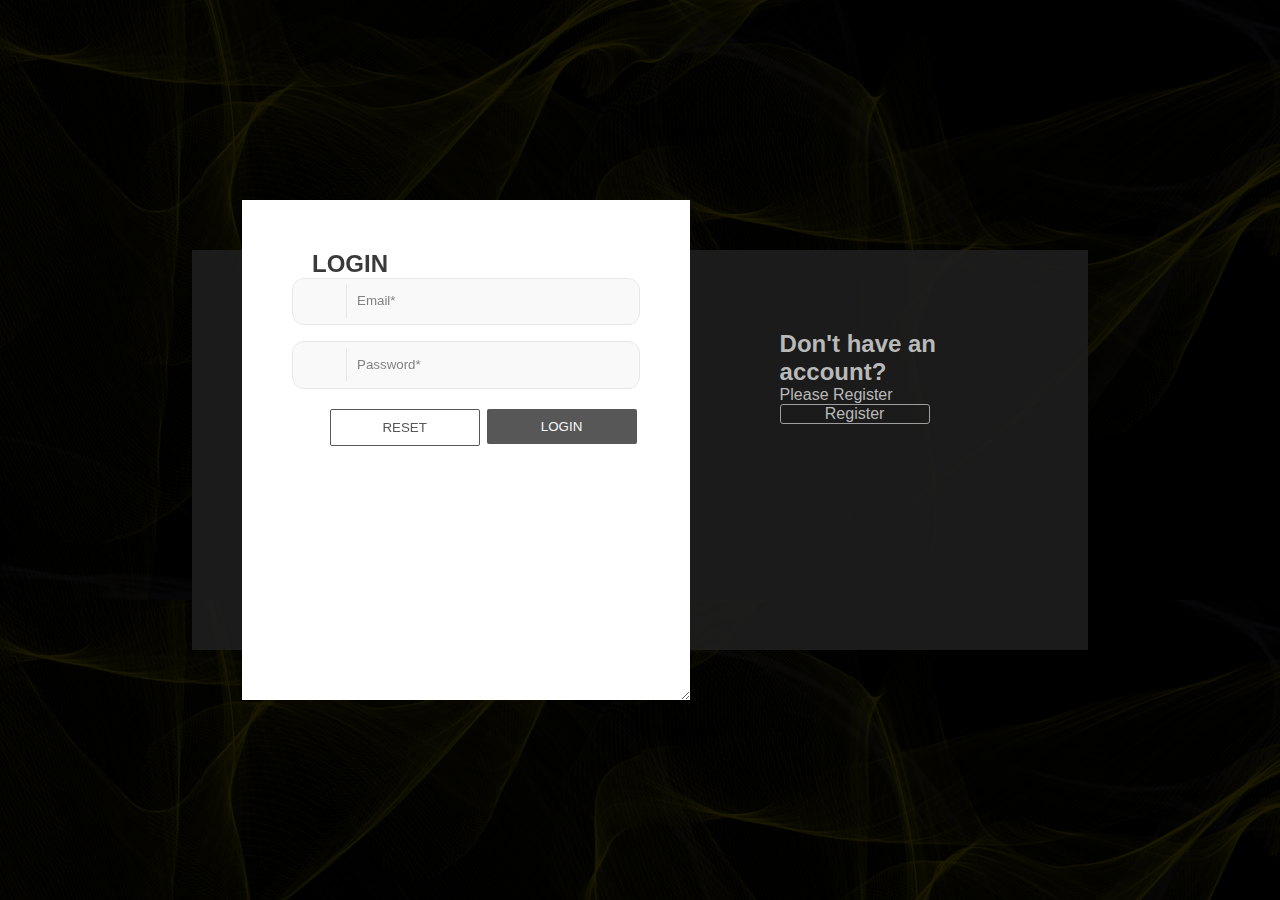
==== commit f59fb5a9: "logout" ====
--- a/index.html
+++ b/index.html
@@ -35,7 +35,6 @@
 
     <!-- My Script-->
     <script src="./script/script.js"></script>
-
 
 </head>
 
@@ -191,8 +190,8 @@
     <div class="page" id="main_page">
         <header>
             <button class="logo"><i class="material-icons" id="bug_report">bug_report</i>
-                <nav id="logo_theory_of">THEORY OF</nav>
-                <nav id="logo_errors">ERRORS</nav>
+                <span id="logo_theory_of">THEORY OF</span>
+                <span id="logo_errors">ERRORS</span>
             </button>
 
             <button class="hamburger hamburger--spin" id="burguer" type="button" onclick="MenuMovil()">
--- a/style/style.css
+++ b/style/style.css
@@ -528,7 +528,7 @@
 .nav_top ul li a,
 .nav_top ul li button span {
     letter-spacing: .35em;
-    font-size: 0.94vw;
+    font-size: 12px;
     display: block;
     margin: 10px 3px;
     padding: 10px 20px;
@@ -582,7 +582,7 @@
     margin: 15px 20px 10px 10px;
     padding-bottom: 20px;
     text-decoration: none;
-    font-size: 3.5vw;
+    font-size: 20px;
     font-weight: 100;
     letter-spacing: .25em;
     text-decoration: none;
@@ -1414,9 +1414,6 @@
 }
 
 
-/*----------------------------------A*/
-
-
 /*---------------------------------Grades-----------------------------------*/
 
 .foto_student img {
@@ -1567,7 +1564,8 @@
     #main-white-line {
         display: none;
     }
-    .nav_top {
+    .reference_button,
+    .contact_button {
         display: none;
     }
     .container {
@@ -1579,6 +1577,14 @@
     .container main {
         width: calc(80% - 15px);
         margin: 5px 5px 10px 5px;
+    }
+    .nav_top {
+        display: flex;
+        flex-direction: row-reverse;
+        float: right;
+    }
+    #user_contact {
+        margin-top: 10px;
     }
     .nav_left {
         width: 20%;
@@ -1915,6 +1921,9 @@
     .asignatura-movil {
         display: none;
     }
+    .logo {
+        height: 120px;
+    }
     #logo_errors,
     #logo_theory_of {
         display: block;
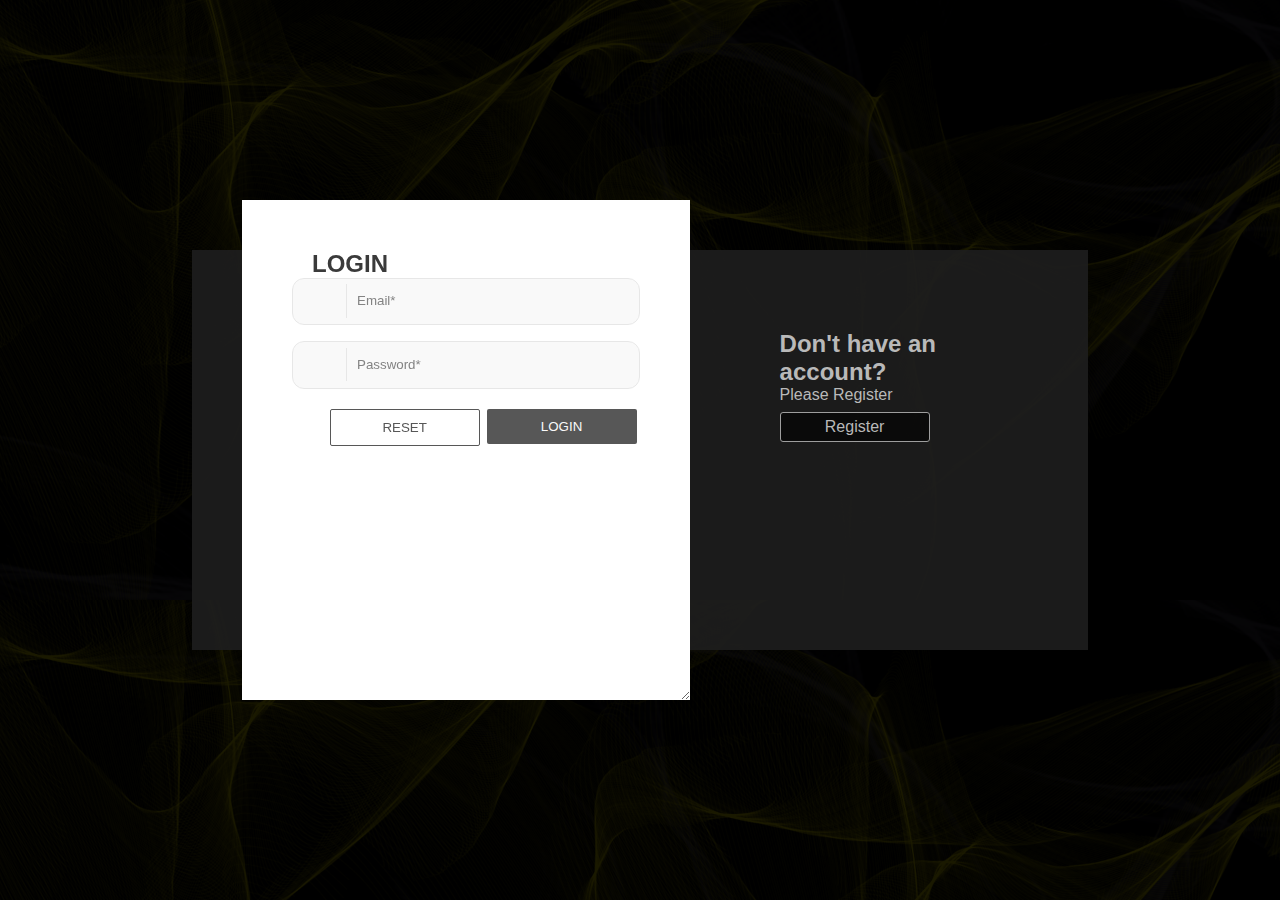
==== commit 16d3084d: "Merge branch 'master' of https://github.com/hromeroprog/InterfacesDeUsuario" ====
--- a/index.html
+++ b/index.html
@@ -641,8 +641,8 @@
                         <button class="forum_topic_back"><i class="fas fa-chevron-circle-left"></i></button>
                         <div class="topic_discussion">
                             <div class="form">
-                                <label for="event-text">NEW POST</label>
-                                <textarea id="event-text" name="textarea" placeholder="Write your message here..."></textarea>
+                                <label for="event-text1">NEW POST</label>
+                                <textarea id="event-text1" name="textarea" placeholder="Write your message here..."></textarea>
                                 <button>PUBLISH</button>
                             </div>
                             <div class="topic_message">
@@ -691,8 +691,8 @@
                         <button class="forum_topic_back"><i class="fas fa-chevron-circle-left"></i></button>
                         <div class="topic_discussion">
                             <div class="form">
-                                <label for="event-text">NEW POST</label>
-                                <textarea id="event-text" name="textarea" placeholder="Write your message here..."></textarea>
+                                <label for="event-text2">NEW POST</label>
+                                <textarea id="event-text2" name="textarea" placeholder="Write your message here..."></textarea>
                                 <button>PUBLISH</button>
                             </div>
                             <div class="topic_message">
@@ -729,8 +729,8 @@
                         <button class="forum_topic_back"><i class="fas fa-chevron-circle-left"></i></button>
                         <div class="topic_discussion">
                             <div class="form">
-                                <label for="event-text">NEW POST</label>
-                                <textarea id="event-text" name="textarea" placeholder="Write your message here..."></textarea>
+                                <label for="event-text3">NEW POST</label>
+                                <textarea id="event-text3" name="textarea" placeholder="Write your message here..."></textarea>
                                 <button>PUBLISH</button>
                             </div>
                             <div class="topic_message">
@@ -757,7 +757,7 @@
                         <button class="forum_topic_back"><i class="fas fa-chevron-circle-left"></i></button>
                         <div class="topic_discussion">
                             <div class="form">
-                                <label for="event-text">NEW POST</label>
+                                <label for="event-text4">NEW POST</label>
                                 <textarea id="event-text" name="textarea" placeholder="Write your message here..."></textarea>
                                 <button>PUBLISH</button>
                             </div>
@@ -789,8 +789,8 @@
                         <button class="forum_topic_back"><i class="fas fa-chevron-circle-left"></i></button>
                         <div class="topic_discussion">
                             <div class="form">
-                                <label for="event-text">NEW POST</label>
-                                <textarea id="event-text" name="textarea" placeholder="Write your message here..."></textarea>
+                                <label for="event-text5">NEW POST</label>
+                                <textarea id="event-text5" name="textarea" placeholder="Write your message here..."></textarea>
                                 <button>PUBLISH</button>
                             </div>
                             <div class="topic_message">
@@ -825,8 +825,8 @@
                         <button class="forum_topic_back"><i class="fas fa-chevron-circle-left"></i></button>
                         <div class="topic_discussion">
                             <div class="form">
-                                <label for="event-text">NEW POST</label>
-                                <textarea id="event-text" name="textarea" placeholder="Write your message here..."></textarea>
+                                <label for="event-text6">NEW POST</label>
+                                <textarea id="event-text6" name="textarea" placeholder="Write your message here..."></textarea>
                                 <button>PUBLISH</button>
                             </div>
                             <div class="topic_message">
--- a/style/style.css
+++ b/style/style.css
@@ -144,8 +144,10 @@
 
 .login-panel #label-login,
 .login-panel #label-register {
+    background-color: rgba(0,0,0,.6);
+    margin-top: 8px;
     border: 1px solid #9E9E9E;
-    padding: 0 5px;
+    padding: 5px 5px;
     width: 150px;
     display: block;
     text-align: center;
